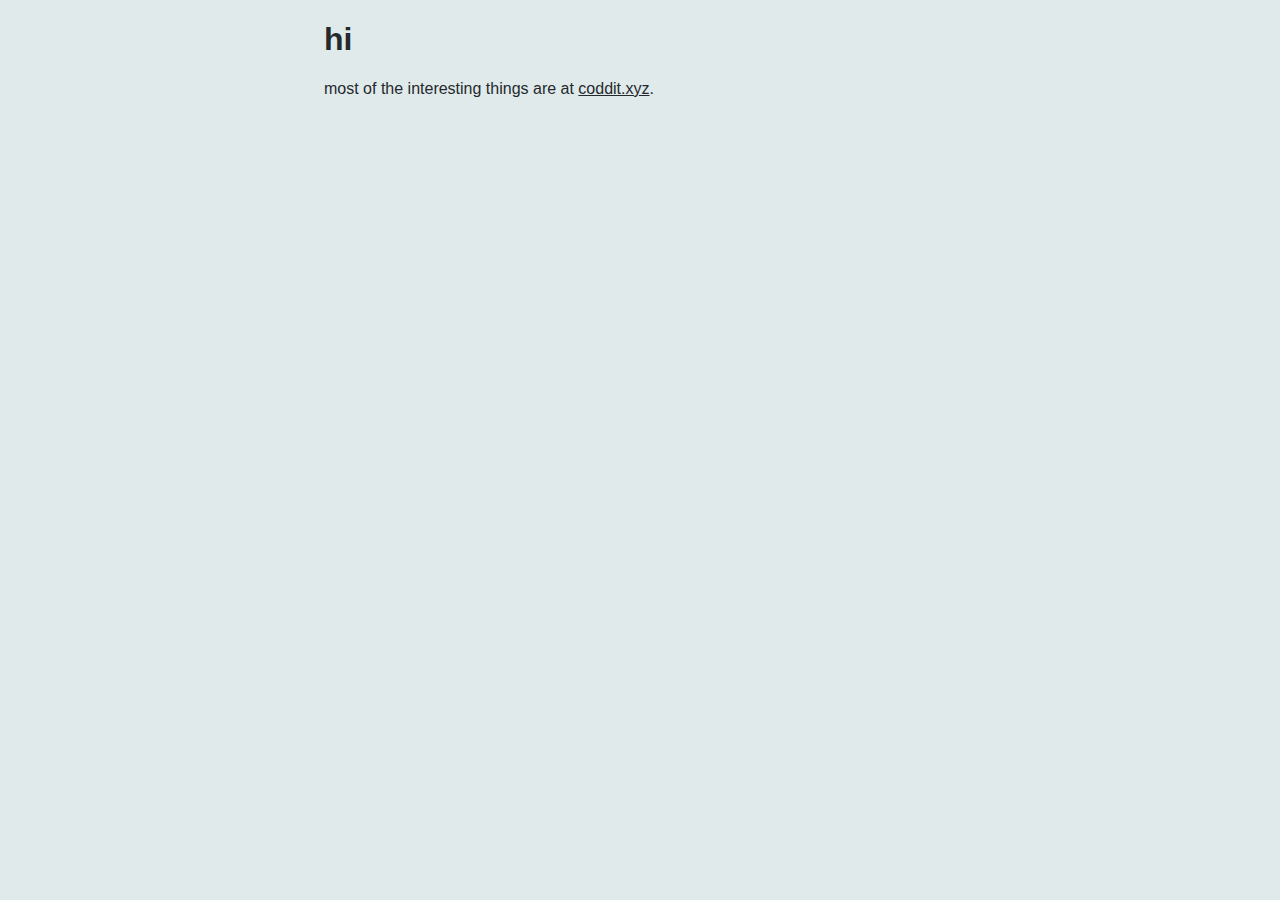
==== index.html @ cbe4cf35 "added basic stuff" ====
<!DOCTYPE html>
<html lang="en">
    <head>
        <meta charset="UTF-8" />
        <meta http-equiv="X-UA-Compatible" content="IE=edge" />
        <meta name="viewport" content="width=device-width, initial-scale=1.0" />
        <title>GitCommitDie</title>
        <style>
            body {
                background-color: rgb(224, 234, 235);
                color: #24292e;
                font-family: Arial, Helvetica, sans-serif;
            }
            main {
                width: 50%;
                margin: auto;
            }
            a {
                color: #24292e;
            }
        </style>
    </head>
    <body>
        <main>
            <h1>hi</h1>
            <p>most of the interesting things are at <a href="https://coddit.xyz">coddit.xyz</a>.</p>
        </main>
    </body>
</html>
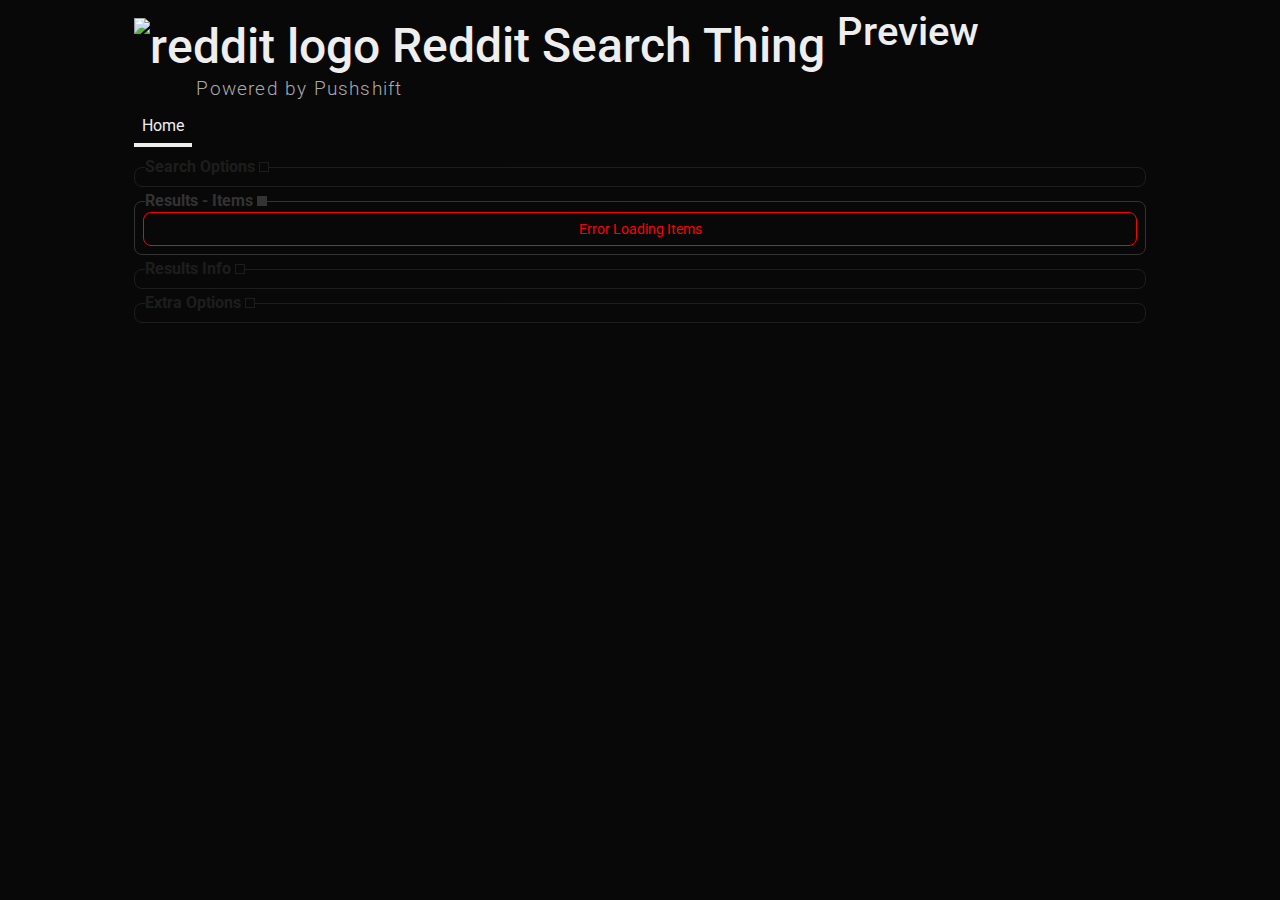
==== commit 0b7491fa: "search preview maybe" ====
--- a/index.html
+++ b/index.html
@@ -3,27 +3,1244 @@
     <head>
         <meta charset="UTF-8" />
         <meta http-equiv="X-UA-Compatible" content="IE=edge" />
-        <meta name="viewport" content="width=device-width, initial-scale=1.0" />
-        <title>GitCommitDie</title>
+        <meta name="viewport" content="width=device-width, initial-scale=0.75" />
+        <meta name="description" content="An advanced search utility for reddit." />
+        <meta property="og:title" content="Reddit Search Thing Preview" />
+        <meta property="og:type" content="website" />
+        <meta property="og:image" content="https://i.imgur.com/IjwRqrO.png" />
+        <meta property="og:url" content="https://gitcommitdie.github.io/coddit-search-preview/" />
+        <meta property="og:description" content="An advanced search utility for reddit." />
+        <meta property="og:site_name" content="Coddit Beta" />
         <style>
+            @import url("https://fonts.googleapis.com/css2?family=Roboto:ital,wght@0,100;0,300;0,400;0,500;0,700;0,900;1,100;1,300;1,400;1,500;1,700;1,900&display=swap");
+
+            * {
+                outline: none;
+                box-sizing: border-box;
+            }
+
             body {
-                background-color: rgb(224, 234, 235);
-                color: #24292e;
-                font-family: Arial, Helvetica, sans-serif;
-            }
+                margin: 8px;
+                background-color: #080808;
+                color: #eee;
+                font-family: "Roboto", sans-serif;
+            }
+
+            a {
+                color: #eee;
+                text-decoration: none;
+            }
+
+            table:not(.property-table) {
+                margin: 4px;
+                border-collapse: collapse;
+            }
+
+            table:not(.property-table) caption {
+                margin-bottom: 4px;
+            }
+
+            table:not(.property-table) tr:not(:last-of-type) {
+                border-bottom: 1px solid #222;
+            }
+
+            table:not(.property-table) th {
+                padding: 4px 16px;
+                background-color: #222;
+            }
+
+            table:not(.property-table) td {
+                background-color: #121212;
+            }
+
+            table:not(.property-table) th:first-of-type {
+                border-top-left-radius: 8px;
+            }
+
+            table:not(.property-table) th:last-of-type {
+                border-top-right-radius: 8px;
+            }
+
+            table:not(.property-table) tr:last-of-type td:first-of-type {
+                border-bottom-left-radius: 8px;
+            }
+
+            table:not(.property-table) tr:last-of-type td:last-of-type {
+                border-bottom-right-radius: 8px;
+            }
+
+            table:not(.property-table) td {
+                padding: 4px 6px;
+            }
+
+            fieldset {
+                margin: 0;
+                padding: 0;
+                border: 0;
+            }
+
+            section p a {
+                text-decoration: underline;
+            }
+
+            select:hover,
+            button:hover,
+            input:hover,
+            a:hover {
+                transition: color 200ms, background-color 200ms, opacity 200ms, filter 200ms;
+            }
+
+            select,
+            button,
+            input {
+                padding: 6px;
+                border: 0;
+                background-color: #222;
+                color: #eee;
+                font-size: 14px;
+                border-radius: 4px;
+            }
+
+            select,
+            button,
+            input[type="submit"],
+            input[type="reset"],
+            input[type="checkbox"] {
+                cursor: pointer;
+            }
+
+            select:hover,
+            button:hover,
+            input:hover {
+                background-color: #2a2a2a;
+            }
+
+            select:disabled,
+            button:disabled,
+            input:disabled {
+                background-color: #111;
+                cursor: not-allowed;
+            }
+
+            select:focus,
+            input:not([type="checkbox"]):focus {
+                background-color: #333333;
+                /* outline: 1px solid #888; */
+            }
+
+            select:invalid,
+            input:not([type="checkbox"]):invalid {
+                /* outline: 2px solid rgb(180, 14, 14); */
+                background-color: #331616;
+            }
+
+            select {
+                /* appearance: none;
+                -webkit-appearance: none;
+                -moz-appearance: none; */
+                padding: 5px 6px;
+            }
+            /* 
+            select:focus {
+                border-bottom-left-radius: 0;
+                border-bottom-right-radius: 0;
+            } */
+
+            input[type="datetime-local"] {
+                /* appearance: none;
+                -webkit-appearance: none;
+                -moz-appearance: none;
+                width: 170px;
+                height: 20px; */
+                padding: 4px 6px;
+            }
+
+            input[type="number"] {
+                width: 64px;
+            }
+
+            input[type="search"] {
+                width: 256px;
+            }
+
+            header,
             main {
-                width: 50%;
+                width: 80%;
                 margin: auto;
             }
-            a {
-                color: #24292e;
+
+            header > h1 {
+                margin: 8px 0 0 0;
+                font-size: 3em;
+                font-weight: 500;
+            }
+
+            header > h1 img {
+                height: 1em;
+                margin-bottom: 6px;
+                vertical-align: middle;
+            }
+
+            header > h2 {
+                margin: -4px 0 0 62px;
+                color: #aaa;
+                font-size: 1.2em;
+                font-weight: 300;
+                letter-spacing: 1.2px;
+            }
+
+            header > h1 a:hover,
+            header > h2 a:hover {
+                filter: drop-shadow(0 0 4px #ffffffa1);
+            }
+
+            header > h2 a {
+                color: #aaa;
+            }
+
+            header nav {
+                margin: 16px 0 32px 0;
+            }
+
+            header nav ul {
+                margin: 0;
+                padding: 0;
+                list-style: none;
+            }
+
+            header nav ul li {
+                display: inline;
+                margin-right: -4px;
+            }
+
+            header nav ul li a {
+                padding: 8px;
+                color: #7a7a7a;
+            }
+
+            header nav ul li a:hover {
+                /* background-color: #111; */
+                border-bottom: 4px solid #7a7a7a;
+            }
+
+            header nav ul li a.current {
+                /* background-color: #181818; */
+                color: #eee;
+                border-bottom: 4px solid #eee;
+            }
+
+            header form input[type="submit"],
+            header form input[type="reset"] {
+                padding: 8px 16px;
+                font-size: 1em;
+            }
+
+            header form input[type="reset"] {
+                background-color: #151515;
+                margin-right: 8px;
+            }
+
+            header form input[type="reset"]:hover {
+                background-color: #1a1a1a;
+            }
+
+            .form-field,
+            .form-field-inline {
+                display: inline-block;
+                margin: 4px 2px;
+            }
+
+            .form-field label {
+                display: block;
+                margin-bottom: 4px;
+                font-size: 0.75em;
+                font-weight: bold;
+            }
+
+            .panel {
+                position: relative;
+                margin: 14px 0 8px 0;
+                padding: 8px;
+                padding-top: 10px;
+                border: 1px solid #333;
+                border-radius: 8px;
+            }
+
+            .panel > .panel-header {
+                position: absolute;
+                top: -11px;
+                left: 10px;
+                margin: 0;
+                color: #333;
+                background-color: #080808;
+                font-size: 1em;
+                font-weight: bold;
+                cursor: pointer;
+                -webkit-user-select: none;
+                -moz-user-select: none;
+                -ms-user-select: none;
+                user-select: none;
+            }
+
+            /* .panel > .panel-header::before {
+                content: "";
+                position: absolute;
+                z-index: 0;
+                top: 9px;
+                padding: 0 100%;
+                border-top: 1px solid #080808;
+            } */
+
+            .panel .panel-collapse {
+                width: 10px;
+                height: 10px;
+                margin-bottom: 2px;
+                margin-left: 4px;
+                padding: 0;
+                border: 1px solid #333;
+                border-radius: 0;
+                background-color: #333;
+                font-size: 0;
+                vertical-align: middle;
+            }
+
+            .panel.collapsed {
+                opacity: 0.5;
+            }
+
+            .panel.collapsed > *:not(.panel-header) {
+                display: none;
+            }
+
+            .panel.collapsed .panel-collapse {
+                background-color: #080808;
+            }
+
+            .item {
+                margin-top: 8px;
+                padding: 8px;
+                border: 1px solid #222;
+                border-radius: 8px;
+                background-color: #111;
+            }
+
+            .item.user-hidden {
+                display: none;
+            }
+
+            .item:first-child {
+                margin-top: 0;
+            }
+
+            .item a:hover {
+                text-decoration: underline;
+            }
+
+            .item .thumbnail {
+                min-width: 80px;
+                margin: 0 8px -2px 0;
+                background-color: #555;
+                border-radius: 8px;
+                background-repeat: no-repeat;
+                background-position: center;
+                position: relative;
+            }
+
+            .item .thumbnail.default {
+                background-size: contain;
+                filter: brightness(0.75);
+            }
+
+            .item.self .thumbnail.default {
+                background-image: url("https://coddit.xyz/m/5ZJFo.svg");
+            }
+
+            .item.link .thumbnail.default {
+                background-image: url("https://coddit.xyz/m/C6MIl.svg");
+            }
+
+            .item.nsfw .thumbnail.default {
+                background-image: url("https://coddit.xyz/m/BnnBQ.svg");
+            }
+
+            .item .thumbnail.image {
+                background-size: cover;
+            }
+            .item.expandable .thumbnail:hover::after,
+            .item.deleted .thumbnail::after {
+                content: "";
+                position: absolute;
+                top: 0;
+                left: 0;
+                width: 100%;
+                height: 100%;
+                border-radius: 8px;
+                background-color: #000000a0;
+                background-position: center;
+                background-repeat: no-repeat;
+            }
+
+            .item.expandable .thumbnail:hover::after {
+                cursor: pointer;
+                background-image: url("https://coddit.xyz/m/8pLXN.svg");
+            }
+
+            .item.deleted .thumbnail::after {
+                background-image: url("https://coddit.xyz/m/0LJ0L.svg");
+            }
+
+            .item.expandable:not(.expanded) .content {
+                display: none;
+            }
+
+            /* .item.expandable:not(.expanded) .buttons {
+                margin-top: 0;
+            }
+            
+            .item.submission:not(.expandable) .buttons {
+                margin-top: 0;
+            }
+            
+            .item.submission:not(.expandable) .content:not(.empty) ~ .buttons {
+                margin-top: 4px;
+            }
+            
+            .item.submission .content {
+                margin-top: 4px;
+            }
+            
+            .item.comment .content {
+                margin-top: 11px;
+            } */
+
+            .item .title {
+                font-size: 1em;
+                margin: 4px 0;
+                overflow-wrap: break-word;
+            }
+
+            .item .tagline {
+                margin: 4px 0;
+                color: #888;
+                font-size: 0.75em;
+            }
+
+            .item .tagline a {
+                color: #888;
+                font-weight: bold;
+            }
+
+            .item .info {
+                margin: 0;
+                padding: 0;
+                list-style: none;
+            }
+
+            .item .info li {
+                display: inline;
+                margin-right: 8px;
+                border-radius: 4px;
+                font-size: calc(1em - 4px);
+            }
+
+            .item .info li:not(.tag) {
+                padding: 3px;
+                background-color: #222;
+            }
+
+            .item .info .score::before,
+            .item .info .comment-count::before {
+                content: "";
+                height: 14px;
+                width: 14px;
+                display: inline-block;
+                margin: -2px 4px 0 0;
+                vertical-align: middle;
+                filter: invert();
+            }
+
+            .item .info .score::before {
+                background: url("https://coddit.xyz/m/GkGDz.svg") no-repeat;
+                width: 12px;
+                height: 12px;
+                background-size: contain;
+            }
+
+            .item .info .comment-count::before {
+                background: url("https://coddit.xyz/m/t7b2R.svg") no-repeat;
+                background-size: contain;
+            }
+
+            .item .info .tag {
+                padding: 2px;
+                padding-right: 3px;
+                border: 1px solid #eee;
+            }
+
+            .item .info .tag.nsfw {
+                border-color: red;
+                color: red;
+            }
+
+            .item .info .tag.distinguished,
+            .item .info .tag.stickied {
+                border-color: green;
+                color: green;
+            }
+
+            .item .info .tag.stickied {
+                background-color: #00800036;
+                font-weight: bold;
+            }
+
+            .item .info .tag.locked {
+                border-color: gold;
+                color: gold;
+            }
+
+            .item .info .tag.locked::before,
+            .item .info .tag.tag.distinguished::before,
+            .item .info .tag.tag.stickied::before,
+            .item .info .tag.spoiler::before,
+            .item .info .tag.nsfw::before,
+            .item .info .tag.removed::before,
+            .item .info .tag.deleted::before,
+            .item .info .tag.warn::before {
+                content: "";
+                height: 1em;
+                width: 1em;
+                display: inline-block;
+                margin: -2px 2px 0 0;
+                vertical-align: middle;
+                background-repeat: no-repeat;
+                background-size: contain;
+            }
+
+            .item .info .tag.locked::before {
+                background-image: url("https://coddit.xyz/m/zf1rs.svg");
+                filter: invert(90%) sepia(16%) saturate(6855%) hue-rotate(355deg) brightness(104%) contrast(106%);
+            }
+
+            .item .info .tag.distinguished::before {
+                background-image: url("https://coddit.xyz/m/4QPC1.svg");
+                filter: invert(28%) sepia(100%) saturate(1216%) hue-rotate(92deg) brightness(93%) contrast(105%);
+            }
+
+            .item .info .tag.stickied::before {
+                background-image: url("https://coddit.xyz/m/73Gdy.svg");
+                filter: invert(28%) sepia(100%) saturate(1216%) hue-rotate(92deg) brightness(93%) contrast(105%);
+            }
+
+            .item .info .tag.spoiler::before {
+                background-image: url("https://coddit.xyz/m/fU8YN.svg");
+                filter: invert();
+            }
+
+            .item .info .tag.nsfw::before {
+                background-image: url("https://coddit.xyz/m/7UWw8.svg");
+                filter: invert(34%) sepia(78%) saturate(6544%) hue-rotate(350deg) brightness(95%) contrast(135%);
+            }
+
+            .item .info .tag.removed::before {
+                background-image: url("https://coddit.xyz/m/160fn.svg");
+                filter: invert();
+            }
+
+            .item .info .tag.deleted::before {
+                background-image: url("https://coddit.xyz/m/GjJjB.svg");
+                filter: invert();
+            }
+
+            .item .info .tag.warn::before {
+                background-image: url("https://coddit.xyz/m/2dlg0.svg");
+                filter: invert();
+            }
+
+            .item .content {
+                margin-top: 8px;
+                padding: 8px;
+                border-radius: 8px;
+                background-color: #181818;
+                word-wrap: break-word;
+                overflow: auto;
+            }
+
+            .item .content.empty {
+                display: none;
+            }
+
+            .item .content .md {
+                max-height: 280px;
+            }
+
+            .item .content .md > :first-child {
+                margin-top: 0;
+            }
+
+            .item .content .md > :last-child {
+                margin-bottom: 0;
+            }
+
+            .item .content img,
+            .item .content video {
+                max-width: 400px;
+                max-height: 400px;
+            }
+
+            .item .content a {
+                color: rgb(121, 162, 201);
+            }
+
+            .item .properties {
+                margin-top: 8px;
+            }
+
+            .item .buttons {
+                margin: 4px 0;
+                padding: 0;
+                list-style: none;
+            }
+
+            .item .buttons li {
+                display: inline;
+                margin-right: 8px;
+                color: #888;
+                font-size: 0.75em;
+                font-weight: bold;
+            }
+
+            .item .buttons li a {
+                color: #888;
+            }
+
+            .item .buttons .request-info a {
+                color: #555;
+            }
+
+            .item > *:first-child {
+                margin-top: 0;
+            }
+
+            .item > *:last-child {
+                margin-bottom: 0;
+            }
+
+            .flair {
+                margin-left: 4px;
+                padding: 2px;
+                border: 1px solid #333;
+                border-radius: 4px;
+                background-color: #181818;
+                color: #eee;
+                /* font-size: calc(1em - 4px); */
+                font-size: 0.75em;
+                /* vertical-align: middle; */
+            }
+
+            .md h1,
+            .md h2,
+            .md h3,
+            .md h4,
+            .md h5,
+            .md h6 {
+                margin: 8px 0;
+            }
+
+            .md p {
+                margin: 4px 0;
+            }
+
+            .md ul,
+            .md ol {
+                margin: 8px;
+                padding-left: 20px;
+            }
+
+            .md blockquote {
+                padding: 4px;
+                padding-left: 8px;
+                border-left: 4px solid #aaa;
+                background-color: #eeeeee0a;
+            }
+
+            .md pre {
+                padding: 4px;
+                padding-left: 8px;
+                border-left: 4px solid #888;
+                background-color: #eeeeee04;
+            }
+
+            .md :not(pre) code {
+                padding: 2px 4px;
+                background-color: #111;
+                border: 1px solid #222;
+                border-radius: 4px;
+                font-size: calc(1em - 4px);
+            }
+
+            #info-panel #info table tr.user-hidden :is(a, td) {
+                color: #444;
+            }
+
+            #request-table th {
+                word-wrap: break-word;
+            }
+
+            #request-table tr th,
+            #request-table tr td {
+                padding: 2px;
+            }
+
+            #request-table tr th:not(:last-child),
+            #request-table tr td:not(:last-child) {
+                padding-right: 80px;
+            }
+
+            #request-table th {
+                text-align: left;
+            }
+
+            #request-table tr td:nth-child(3) {
+                text-align: center;
+            }
+
+            #request-table a {
+                text-decoration: underline;
+            }
+
+            #banner {
+                margin: 8px 0 0 0;
+                padding: 8px;
+                border: 1px solid #222;
+                border-radius: 8px;
+                font-size: 14px;
+                font-weight: normal;
+                text-align: center;
+            }
+
+            #items:empty ~ #banner {
+                margin-top: 0;
+            }
+
+            #banner.failed {
+                border-color: red;
+                color: red;
+            }
+
+            #load-more-button {
+                width: 100%;
+                margin-top: 8px;
+                padding: 9px;
+                border-radius: 8px;
+            }
+
+            body:not(.setting-advanced) .advanced-option {
+                display: none;
+            }
+
+            .status::before {
+                content: "â— ";
+            }
+
+            .status-pending {
+                color: orange;
+            }
+
+            .status-2 {
+                color: green;
+            }
+
+            .status-4,
+            .status-5,
+            .status-failed {
+                color: red;
+            }
+
+            .highlighted {
+                background-color: yellow;
+                color: black;
+            }
+
+            .loading-icon {
+                filter: invert();
+                animation-name: rotate;
+                animation-duration: 1s;
+                animation-timing-function: linear;
+                animation-iteration-count: infinite;
+            }
+
+            @keyframes rotate {
+                from {
+                    transform: rotate(0deg);
+                }
+                to {
+                    transform: rotate(360deg);
+                }
+            }
+
+            body:not(.setting-dev) .dev-option {
+                display: none;
+            }
+
+            .inline {
+                display: inline;
+            }
+
+            .inline-block {
+                display: inline-block;
+            }
+
+            .center {
+                text-align: center;
+            }
+
+            [hidden] {
+                display: none !important;
+            }
+
+            ::-webkit-scrollbar {
+                width: 8px;
+                height: 8px;
+            }
+
+            ::-webkit-scrollbar-track {
+                background-color: #222;
+                border-radius: 4px;
+            }
+
+            ::-webkit-scrollbar-thumb {
+                background-color: #444;
+                border-radius: 4px;
+            }
+
+            ::-webkit-scrollbar-button {
+                display: none;
+            }
+
+            ::-webkit-scrollbar-corner {
+                display: none;
+            }
+
+            table.property-table {
+                width: 100%;
+                border-collapse: collapse;
+                font-size: 12px;
+            }
+
+            .property-table thead tr {
+                background-color: #181818 !important;
+            }
+
+            .property-table tr:nth-child(even) {
+                background-color: #111;
+            }
+
+            .property-table tr:nth-child(odd) {
+                background-color: #151515;
+            }
+
+            .property-table tr:hover {
+                background-color: #1d1d1d;
+            }
+
+            .property-table td {
+                margin: 0;
+                padding: 2px;
+            }
+
+            .property-table td:first-of-type {
+                padding-right: 32px;
+                font-weight: bold;
+                white-space: nowrap;
+            }
+
+            .property-table td:nth-of-type(2) {
+                width: 100%;
+            }
+
+            .property-table td:hover {
+                outline: 1px solid #444;
+            }
+
+            .property .value a:hover {
+                text-decoration: underline;
+            }
+
+            .property .value .color::before {
+                content: "â— ";
+            }
+
+            .property.expanded > .value {
+                padding: 0;
+            }
+
+            .property.null {
+                background-color: #181818;
+                color: #888;
+            }
+
+            .property.null .key {
+                text-decoration: line-through;
+            }
+
+            .property.string .key::after,
+            .property.number .key::after,
+            .property.boolean .key::after,
+            .property.object .key::after,
+            .property.array .key::after {
+                margin-left: 4px;
+                padding: 2px;
+                border-radius: 2px;
+                background-color: #181818;
+                font-size: 8px;
+                vertical-align: middle;
+            }
+
+            .property.string > .key::after {
+                content: "string";
+            }
+
+            .property.number > .key::after {
+                content: "number";
+            }
+
+            .property.boolean > .key::after {
+                content: "boolean";
+            }
+
+            .property.object > .key::after {
+                content: "object";
+            }
+
+            .property.array > .key::after {
+                content: "array";
+            }
+
+            .property.null .value::before {
+                content: "null";
+            }
+
+            .property.string.empty .value::before {
+                content: "â€œâ€";
+                color: #888;
+            }
+
+            .property.object.empty.expanded .value::before {
+                content: "{}";
+                padding: 2px;
+                color: #888;
+            }
+
+            .property.array.empty.expanded .value::before {
+                content: "[]";
+                padding: 2px;
+                color: #888;
+            }
+
+            .property.boolean .value::before {
+                content: "â— ";
+            }
+
+            .property.boolean.true .value {
+                color: green;
+            }
+
+            .property.boolean.false .value {
+                color: red;
+            }
+
+            @media (max-width: 800px) {
+                header,
+                main {
+                    width: 100%;
+                    margin: auto;
+                }
+
+                header h1 {
+                    font-size: 2em;
+                }
+
+                header h2 {
+                    margin: 8px;
+                }
             }
         </style>
+        <title>Reddit Search Thing Preview</title>
     </head>
     <body>
+        <header>
+            <h1>
+                <a href="./"
+                    ><img src="https://coddit.xyz/m/LCUt7.png" alt="reddit logo" /> Reddit Search Thing <sup>Preview</sup></a
+                >
+            </h1>
+            <h2>Powered by <a href="https://pushshift.io" target="_blank">Pushshift</a></h2>
+            <nav>
+                <ul>
+                    <li><a href="./" class="current">Home</a></li>
+                </ul>
+            </nav>
+            <div id="parameters-panel" class="panel">
+                <h1 class="panel-header">Search Options<button class="panel-collapse">Expand</button></h1>
+                <form action="https://gitcommitdie.github.io/coddit-search-preview/" id="request-form">
+                    <fieldset>
+                        <div class="form-field">
+                            <label for="parameter-q">Search Terms</label>
+                            <input
+                                type="search"
+                                name="q[]"
+                                id="parameter-q"
+                                placeholder="Search Terms"
+                                spellcheck="false"
+                                autocomplete="off"
+                                title="Search terms"
+                            />
+                        </div>
+                        <div class="form-field">
+                            <label for="parameter-subreddit">Subreddit(s)</label>
+                            <input
+                                type="text"
+                                name="subreddit[]"
+                                id="parameter-subreddit"
+                                placeholder="Subreddit(s)"
+                                spellcheck="false"
+                                pattern="^[!a-zA-Z0-9_.-]{2,32}([\s,+]+[!a-zA-Z0-9_.-]{2,32})*$"
+                                title="Limit to items posted in subreddit(s) (e.g. ama,wallstreetbets)"
+                            />
+                        </div>
+                        <div class="form-field">
+                            <label for="parameter-author">Author(s)</label>
+                            <input
+                                type="text"
+                                name="author[]"
+                                id="parameter-author"
+                                placeholder="Author(s)"
+                                spellcheck="false"
+                                pattern="^[!a-zA-Z0-9_.-]{2,32}([\s,+]+[!a-zA-Z0-9_.-]{2,32})*$"
+                                title="Limit to items posted by author(s) (e.g. spez,automoderator)"
+                            />
+                        </div>
+                        <div class="form-field">
+                            <label for="parameter-before">Before</label>
+                            <input
+                                type="datetime-local"
+                                name="before"
+                                id="parameter-before"
+                                title="Limit to items posted before (e.g. 02/08/2021 10:30)"
+                            />
+                        </div>
+                        <div class="form-field">
+                            <label for="parameter-after">After</label>
+                            <input
+                                type="datetime-local"
+                                name="after"
+                                id="parameter-after"
+                                title="Limit to items posted after (e.g. 02/08/2021 10:30)"
+                            />
+                        </div>
+                        <div class="form-field advanced-option">
+                            <label for="parameter-score">Score Threshold</label>
+                            <input
+                                type="text"
+                                name="score"
+                                id="parameter-score"
+                                placeholder="Score Threshold"
+                                spellcheck="false"
+                                pattern="[&gt;&lt;]=?-?\d+"
+                                title="Limit to items with scores matching threshold (e.g. >200)"
+                            />
+                        </div>
+                        <div class="form-field advanced-option">
+                            <label for="parameter-distinguished">Mod</label>
+                            <select
+                                name="distinguished"
+                                id="parameter-distinguished"
+                                data-default-value="any"
+                                title="Limit to distinguished items or vice versa"
+                            >
+                                <option value="any">Any</option>
+                                <option value="moderator">True</option>
+                                <option value="!moderator">False</option>
+                            </select>
+                        </div>
+                        <div class="form-field advanced-option">
+                            <label for="parameter-stickied">Stickied</label>
+                            <select
+                                name="stickied"
+                                id="parameter-stickied"
+                                data-default-value="any"
+                                title="Limit to stickied/pinned items or vice versa"
+                            >
+                                <option value="any">Any</option>
+                                <option value="true">True</option>
+                                <option value="false">False</option>
+                            </select>
+                        </div>
+                        <div class="form-field advanced-option">
+                            <label for="parameter-locked">Locked</label>
+                            <select
+                                name="locked"
+                                id="parameter-locked"
+                                class="submissions-only"
+                                data-default-value="any"
+                                title="Limit to locked items or vice versa"
+                            >
+                                <option value="any">Any</option>
+                                <option value="true">True</option>
+                                <option value="false">False</option>
+                            </select>
+                        </div>
+                        <div class="form-field advanced-option">
+                            <label for="parameter-over_18">NSFW</label>
+                            <select
+                                name="over_18"
+                                id="parameter-over_18"
+                                class="submissions-only"
+                                data-default-value="any"
+                                title="Limit to NSFW submissions or vice versa (applies to submissions)"
+                            >
+                                <option value="any">Any</option>
+                                <option value="false">False</option>
+                                <option value="true">True</option>
+                            </select>
+                        </div>
+                        <div class="form-field advanced-option">
+                            <label for="parameter-is_self">Is Self</label>
+                            <select
+                                name="is_self"
+                                id="parameter-is_self"
+                                class="submissions-only"
+                                data-default-value="any"
+                                title="Limit to selfpost (text) submissions or vice versa (applies to submissions)"
+                            >
+                                <option value="any">Any</option>
+                                <option value="true">True</option>
+                                <option value="false">False</option>
+                            </select>
+                        </div>
+                        <div class="form-field advanced-option">
+                            <label for="parameter-ids">ID(s)</label>
+                            <input
+                                type="text"
+                                name="ids[]"
+                                id="parameter-ids"
+                                placeholder="ID(s)"
+                                spellcheck="false"
+                                autocomplete="off"
+                                pattern="^[a-zA-Z0-9]{3,8}([\s,+]+[a-zA-Z0-9]{3,8})*$"
+                                title="Specify individual item IDs (e.g. lo390z,lo4xsb) (dependent on item type)"
+                            />
+                        </div>
+                        <div class="form-field advanced-option">
+                            <label for="parameter-link_id">Link ID</label>
+                            <input
+                                type="text"
+                                name="link_id[]"
+                                id="parameter-link_id"
+                                class="comments-only"
+                                placeholder="Link ID"
+                                spellcheck="false"
+                                autocomplete="off"
+                                pattern="^(t3_)?[a-zA-Z0-9]{3,8}([\s,+]+(t3_)?[a-zA-Z0-9]{3,8})*$"
+                                title="Specify individual item link ID (e.g. lo390z) (applies to comments)"
+                            />
+                        </div>
+                    </fieldset>
+                    <fieldset>
+                        <div class="form-field">
+                            <label for="parameter-meta_type">Type</label>
+                            <select
+                                name="meta_type"
+                                id="parameter-meta_type"
+                                data-default-value="any"
+                                title="Limit to items of type (submission, comment, or both)"
+                            >
+                                <option value="any">Any</option>
+                                <option value="submission">Submissions</option>
+                                <option value="comment">Comments</option>
+                            </select>
+                        </div>
+                        <div class="form-field">
+                            <label for="parameter-limit">Limit</label>
+                            <input
+                                type="number"
+                                name="limit"
+                                id="parameter-limit"
+                                placeholder="Limit"
+                                min="1"
+                                title="Limit to x number of results (per item type)"
+                            />
+                        </div>
+                        <div class="form-field">
+                            <label for="parameter-sort">Sort</label>
+                            <select
+                                name="sort"
+                                id="parameter-sort"
+                                data-default-value="desc"
+                                title="Search sorting (newest to oldest or oldest to newest)"
+                            >
+                                <option value="desc">Descending</option>
+                                <option value="asc">Ascending</option>
+                            </select>
+                        </div>
+                    </fieldset>
+                    <div class="option-group advanced-option">
+                        <div class="form-field-inline">
+                            <input
+                                type="checkbox"
+                                name="meta_search_exact"
+                                id="parameter-meta_search_exact"
+                                value="true"
+                                data-dependent-on="parameter-q"
+                                title="Require exact search match (dependent on Search Terms)"
+                            />
+                            <label for="parameter-meta_search_exact">Require Exact Match</label>
+                        </div>
+                        <div class="form-field-inline dev-option">
+                            <input type="checkbox" name="metadata" id="parameter-metadata" value="false" />
+                            <label for="parameter-metadata">Include Metadata</label>
+                        </div>
+                    </div>
+                    <div class="option-group">
+                        <div class="form-field-inline">
+                            <input type="reset" id="form-reset" />
+                            <input type="submit" id="form-submit" value="Search" />
+                        </div>
+                    </div>
+                </form>
+            </div>
+        </header>
         <main>
-            <h1>hi</h1>
-            <p>most of the interesting things are at <a href="https://coddit.xyz">coddit.xyz</a>.</p>
+            <div id="items-panel" class="panel collapsed">
+                <h1 class="panel-header">
+                    Results - <span id="item-count"></span> Items<button class="panel-collapse">Expand</button>
+                </h1>
+                <div id="items"></div>
+                <h3 id="banner">No Data</h3>
+                <button id="load-more-button" data-page-count="1" hidden>Load Before</button>
+            </div>
+            <div id="info-panel" class="panel collapsed advanced-option">
+                <h1 class="panel-header">Results Info<button class="panel-collapse">Expand</button></h1>
+                <div id="info"></div>
+            </div>
+            <div id="requests-panel" class="panel collapsed advanced-option dev-option">
+                <h1 class="panel-header">Request History<button class="panel-collapse">Expand</button></h1>
+                <table id="request-table">
+                    <thead>
+                        <tr>
+                            <th>Request URL</th>
+                            <th>Status</th>
+                            <th>Request #</th>
+                        </tr>
+                    </thead>
+                    <tbody></tbody>
+                </table>
+            </div>
+            <div class="panel collapsed advanced-option">
+                <h1 class="panel-header">Extra Options<button class="panel-collapse">Expand</button></h1>
+                <button id="download-button" style="margin: 4px; padding: 8px">Download Data</button>
+            </div>
         </main>
+        <script>const urlPath=window.location.pathname,urlParams=new URLSearchParams(window.location.search);var settings={advanced:!0,dev:!1,hideNSFW:!0,defaultPageSize:25},loadedItems=[],requestQueue=[],cachedItems={all:[],valid:[],add(e){return!!this.all.every(t=>t._name!=e._name)&&(this.all.push(e),e._meta.valid&&this.valid.push(e),e)},addAll(e){returnedItems=[];for(let t of e)(t=this.add(t))&&returnedItems.add(t);return returnedItems},has:e=>cachedItems.all.some(t=>t._name==e._name),get shown(){return this.valid.filter(e=>e._meta.shown)},get hidden(){return this.valid.filter(e=>!e._meta.shown)}};function getVisibleLimit(){return(urlParams.get("limit")||settings.defaultPageSize)*gel("load-more-button").dataset.pageCount}function appendItemProps(e,t){return e._kind="comment"==t.type?"t1":"t3",e._type=t.type,e._name=e._kind+"_"+e.id,e._meta=t,e.permalink||("comment"==e._type?e.permalink=`/r/${e.subreddit}/comments/${e.link_id}/-/${e.id}/`:"submission"==e._type&&(e.permalink=`/r/${e.subreddit}/comments/${e.id}/-/`)),e}function getInfoTags(e){return cel("ul",[(e.name||e._name).startsWith("t1_")?e.parent_id.startsWith("t1_")?celp("li","C",{classList:"full-type",title:"Comment"}):celp("li","TC",{classList:"full-type",title:"Top-Level Comment"}):e.is_self?celp("li","TS",{classList:"full-type",title:"Self-Post Submission"}):e.is_video?celp("li","VS",{classList:"full-type",title:"Video Submission"}):e.is_gallery?celp("li","GS",{classList:"full-type",title:"Gallery Submission"}):e.is_poll?celp("li","PS",{classList:"full-type",title:"Poll Submission"}):e.url.match(/^https?:\/\/[iv]\.redd\.it\//)?celp("li","MS",{classList:"full-type",title:"Media Submission"}):celp("li","LS",{classList:"full-type",title:"Link Submission"}),null!=e.score?celp("li",e.score,{classList:"score",title:e.score+" upvote"+(1!=e.score?"s":"")}):null,null!=e.num_comments?celp("li",e.num_comments,{classList:"comment-count",title:e.num_comments+" comment"+(1!=e.num_comments?"s":"")}):null,e.over_18?cel("li","NSFW","tag nsfw"):null,e.spoiler?cel("li","Spoiler","tag spoiler"):null,e.distinguished?cel("li","Distinguished","tag distinguished"):null,e.stickied?cel("li",cel("strong","Stickied"),"tag stickied"):null,e.locked?cel("li","Locked","tag locked"):null,e.removed_by_category?"deleted"==e.removed_by_category?cel("li","Deleted","tag deleted"):"moderator"==e.removed_by_category?cel("li","Removed","tag removed"):cel("li","Removed by Reddit","tag removed"):"[deleted]"==e.author?"[removed]"==e.body?cel("li","Removed","tag removed"):cel("li","Deleted","tag deleted"):null],"info")}function getContent(e){if("t1"==e._kind)return cel("div",cel("div",function(){let t=e.body_html?decodeHTML(e.body_html):SnuOwnd.getParser().render(decodeHTML(e.body));if(urlParams.has("q"))for(let e of urlParams.get("q").split(/[^a-z0-9_.]/gi))t=mdHighlight(t,"\\b"+e+"\\b");return t}(),"md"),"content");if("t3"==e._kind){let t=!1;return cel("div",function(){try{if(e.over_18&&settings.hideNSFW)return`<a href="${e.url}">[content hidden]</a>`;if(e.is_self)return t=!e.selftext_html&&!e.selftext,cel("div",function(){let t=e.selftext_html?decodeHTML(e.selftext_html):SnuOwnd.getParser().render(decodeHTML(e.selftext));if(urlParams.has("q"))for(let e of urlParams.get("q").split(/[^a-z0-9_.]/gi))t=mdHighlight(t,"\\b"+e+"\\b");return t}(),"md");if(e.is_gallery){let t=e.gallery_data.items[0].media_id;return`<img src="https://i.redd.it/${t}.${e.media_metadata[t].m.split("/")[1]}">`}if(e.is_video){return`<video controls><source src="${e.media.reddit_video.fallback_url.split("?")[0]}"></video>`}if(e.url.match(/\.(png|jpe?g|gif|webp)$/))return`<a href="${e.url}" target="_blank"><img src="${e.url}" alt="user generated image content"></a>`;if(e.url.match(/\.(mp4|webm)$/)){return`<video controls><source src="${e.media.reddit_video.fallback_url}"></video>`}}catch(t){return console.warn(t),`<a href="${e.url}">${e.url}</a>`}return`<a href="${e.url}">${e.url}</a>`}(),"content "+(t?"empty":""))}}function getDisplayItem(e){let t=null,n=[["data-name",e._name],["data-id",e.id],["data-kind",e._kind],["data-type",e._type],["data-created-utc",e.created_utc],["data-permalink",e.permalink],["data-author",e.author],["data-subreddit",e.subreddit]];function l(){return cel("p",`${"t3"==e._kind?"submitted":"commented"} by <a href="https://www.reddit.com/user/${e.author}" class="author">u/${e.author}</a>`+(e.author_flair_text?`<span class="flair">${e.author_flair_text}</span>`:"")+` <time datetime="${new Date(1e3*e.created_utc).toString()}" title="${new Date(1e3*e.created_utc).toString()}" class="created-utc">${formatTime(time()-e.created_utc)} ago</time> in <a href="https://www.reddit.com/r/${e.subreddit}">r/${e.subreddit}</a>`,"tagline")}function r(){return cel("ul",[cel("li",`<a href="https://www.reddit.com${e.permalink}" target="_blank">view on reddit</a>`),cel("li",`<a href="https://www.removeddit.com${e.permalink}" target="_blank">view on removeddit</a>`),cel("li",`<a href="https://api.pushshift.io/reddit/search/${e._type}/?ids=${e.id}" target="_blank">view on pushshift</a>`,"advanced-option dev-option"),cel("li",`<a href="https://search.coddit.xyz${e.permalink}" target="_blank">direct link</a>`),cel("li",celwa("a",[["href","javascript:void(0);"]],"refresh","refresh-button"),"advanced-option dev-option"),cel("li",`<a href="${e._meta.fetched_from}">Request: ${e._meta.request_id} â€¢ Item: ${e._meta.sibling_position}/${e._meta.sibling_count}</a>`,"request-info advanced-option dev-option")],"buttons")}switch(e._kind){case"t1":t=celwa("div",n,[l(),getInfoTags(e),getContent(e),settings.advanced?cel("div",[tableify({properties:e})],"properties dev-option"):null,r()],["item","thing","comment","deleted"==e.removed_by_category?"deleted":null]);break;case"t3":let s=e.url.match(/\.(png|jpe?g|gif)/);s&&e.over_18&&settings.hideNSFW&&(s=!1),t=celwa("div",n,[celp("div",[celp("div",null,{classList:"thumbnail "+(s?"image":"default"),style:s?'background-image: url("'+e.url+'");':"",onclick(e){t.classList.contains("expanded")?t.classList.remove("expanded"):t.classList.add("expanded")}}),cel("div",[cel("h1",`<a href="https://www.reddit.com${e.permalink}">${function(){let t=e.title;if(urlParams.has("q"))for(let e of urlParams.get("q").split(/[^a-z0-9_.]/gi))t=mdHighlight(t,"\\b"+e+"\\b");return t}()}</a>`+(e.link_flair_text?`<span class="flair">${e.link_flair_text}</span>`:""),"title"),l(),getInfoTags(e)])],{style:"display: inline-flex;"}),getContent(e),settings.advanced?cel("div",[tableify({properties:e})],"properties dev-option"):null,r()],["item","thing","submission",s?"expandable":null,"deleted"==e.removed_by_category?"deleted":null,e.is_self?"self":"link",e.over_18?"nsfw":null])}return t.querySelector(".refresh-button").onclick=(()=>{let n="https://api.reddit.com/api/info?id="+e._name;console.log("fetching "+n),fetch(n).then(e=>e.json()).then(n=>{if(n=n.data.children[0].data,t.classList.contains("full-refreshed")||(t.querySelector(".request-info a").innerHTML+=" â€¢ Refreshed",t.classList.add("refreshed"),t.classList.add("full-refreshed")),e._refreshed_properties=n,t.querySelector(".properties").innerHTML="",t.querySelector(".properties").appendChild(tableify({properties:e})),n){if(t.querySelector(".info").innerHTML=getInfoTags(n).innerHTML,n.author_flair_text){let e=t.querySelector(".tagline .flair");e&&(e.innerHTML=n.author_flair_text)}if(n.body_html){let e=t.querySelector(".content");e&&(e.innerHTML=decodeHTML(n.body_html))}else if(n.selftext_html&&e.is_self){let e=t.querySelector(".content");e&&(e.innerHTML=decodeHTML(n.selftext_html))}}})}),t}function validateItem(e,t){return[function(){let n=!0;return"true"==urlParams.get("meta_search_exact")&&("t1"==e._kind?n=e.body.match(t.get("q")):"t3"==e._kind&&(n=e.title.match(t.get("q"))||e.is_self&&e.selftext&&e.selftext.match(t.get("q")))),n},function(){let t=!0;return urlParams.get("meta_filter_pattern")&&("t1"==e._kind?t=e.body.match(urlParams.get("meta_filter_pattern")):"t3"==e._kind&&(t=e.title.match(urlParams.get("meta_filter_pattern"))||e.is_self&&e.selftext&&e.selftext.match(urlParams.get("meta_filter_pattern")))),t},function(){let t=!0;return urlParams.get("meta_subreddit_filter_pattern")&&(t=e.subreddit.match(urlParams.get("meta_subreddit_filter_pattern"))),t},function(){let t=!0;return urlParams.get("meta_author_filter_pattern")&&(t=e.author.match(urlParams.get("meta_author_filter_pattern"))),t},function(){let n=!0;if(urlParams.has("meta_search_fields")){let l=urlParams.get("meta_search_fields").split(/[,;&+ ]/g),r=t.get("q").split(/[^a-z0-9_.]/g).map(e=>"\\b"+e+"\\b");for(let s of l)e[s]&&(n="true"==urlParams.get("meta_search_exact")?e[s].match(t.get("q")):r.every(t=>e[s].match(t)))}return n}].every(e=>e())}async function fetchItems(e,t){t=new URLSearchParams(t.toString());let n=new URLSearchParams(t.toString());n.set("limit",100);let l=`https://api.pushshift.io/reddit/search/${e}/`+(n.toString()?"?"+n.toString():"");updateRequestTable(l,"pending"),console.log("fetching "+l+"...");try{const r=await fetch(l);if(updateRequestTable(l,r.status),!r.ok)throw"non-200 response status";let s=(await r.json()).data;s.forEach(t=>{t=appendItemProps(t,{type:e,fetched_from:l,request_id:qel("#request-table tbody").childElementCount,sibling_count:s.length,sibling_position:s.indexOf(t)+1,valid:!1})}),newItems=s.filter(e=>!cachedItems.has(e));for(let e of newItems){if(cachedItems.valid.length>=2e3||cachedItems.all.length>=5e3)throw"maximum item limit reached";e._meta.valid=validateItem(e,t),cachedItems.add(e)}("none"==t.get("limit")||cachedItems.valid.length<getVisibleLimit())&&s.length==n.get("limit")&&newItems.length&&(t.has("sort")&&"asc"==t.get("sort")?t.set("after",s[s.length-1].created_utc-1):t.set("before",s[s.length-1].created_utc+1),enqueue(e,t))}catch(e){console.error(e),updateRequestTable(l,"failed"),gel("banner").innerHTML="Error Loading Items",gel("banner").classList.add("failed")}}function updateRequestTable(e,t){function n(n,l=t){let r=gel("request-table").querySelector("tbody"),s=!1;for(let t of Array.from(r.children))if(t.children[0].children[0].innerHTML.replace(/&amp;/g,"&")==e){t.children[1].remove(),t.insertBefore(cel("td",n,["status","status-"+l]),t.lastChild),s=!0;break}s||r.appendChild(cel("tr",[cel("td",celwa("a",[["href",e]],e)),cel("td",n,["status","status-"+l]),cel("td",r.childElementCount+1)]))}"pending"==t?n("Pending"):"failed"==t?n("Failed"):n(t,t.toString()[0])}function enqueue(e,t){requestQueue.push([e,t])}function getTitle(){let e="";if(urlParams.has("meta_type")){let t=urlParams.get("meta_type");e+="submission"==t?"Submissions ":"comment"==t?"Comments ":"Submissions and Comments "}else e+="Submissions and Comments ";if(urlParams.has("author")){e+="by "+urlParams.get("author").split(/[\s,+]/).map(e=>"u/"+e).join(" or ")+" "}if(urlParams.has("subreddit")){e+="in "+urlParams.get("subreddit").split(/[\s,+]/).map(e=>"r/"+e).join(" or ")+" "}return urlParams.has("q")&&(e+='Matching "'+urlParams.get("q")+'"'),e+" - Reddit Search Thingy Results"}async function processQueue(){for(document.title="Search Results - Reddit Search Thing",gel("items-panel").classList.remove("collapsed"),gel("parameters-panel").classList.add("collapsed"),gel("banner").innerHTML='<img class="loading-icon" src="https://coddit.xyz/m/CGH1e.png" style="height: 2em; vertical-align: middle; margin-bottom: 2px;">',gel("banner").hidden=!1;nextRequest=requestQueue.shift();){let e=nextRequest;await fetchItems(e[0],e[1]),sortItems(),0==requestQueue.length&&(cachedItems.valid.length?(gel("banner").hidden=!0,!e[1].has("ids")&&cachedItems.valid.length>=getVisibleLimit()&&(gel("load-more-button").hidden=!1)):gel("banner").classList.contains("failed")||(gel("banner").innerHTML="No Data"),showItems(),updateInfo()),await sleep(1e3)}}function sortItems(){cachedItems.valid.sort((e,t)=>urlParams.has("sort")&&"asc"==urlParams.get("sort")?e.created_utc>t.created_utc?1:t.created_utc>e.created_utc?-1:0:e.created_utc<t.created_utc?1:t.created_utc<e.created_utc?-1:0)}function showItems(){let e=gel("items");for(let t=0;t<cachedItems.valid.length;t++){let n=cachedItems.valid[t];if(t>getVisibleLimit()-1)break;n._meta.shown||(n._meta.shown=!0,e.appendChild(getDisplayItem(n)),gel("item-count").innerHTML=e.childElementCount)}refreshShownItems()}function updateInfo(){let e=gel("info");e.innerHTML="";let t=[],n=[],l=0,r=0;for(let e of cachedItems.shown){let s=t.find(t=>t.name==e.subreddit);s||(s={name:e.subreddit,contributions:0,submissions:0,comments:0},t.push(s));let a=n.find(t=>t.name==e.author);a?a.count+=1:(a={name:e.author,contributions:0,submissions:0,comments:0},n.push(a)),s.contributions+=1,a.contributions+=1,"submission"==e._type?(s.submissions+=1,a.submissions+=1,l+=1):(s.comments+=1,a.comments+=1,r+=1)}t.sort((e,t)=>e.contributions<t.contributions?1:t.contributions<e.contributions?-1:0),n.sort((e,t)=>e.contributions<t.contributions?1:t.contributions<e.contributions?-1:0),Array.from(gel("items").children).forEach(e=>e.classList.remove("user-hidden")),e.appendChild(cel("table",[cel("caption","General"),cel("thead",cel("tr",[cel("th","Total Items"),cel("th","Submissions"),cel("th","Comments")])),cel("tbody",[cel("tr",[cel("td",cachedItems.shown.length,"center"),cel("td",l,"center"),cel("td",r,"center")])])])),e.appendChild(celp("table",[cel("caption","Subreddits â€¢ "+t.length),cel("thead",[cel("tr",[cel("th","Subreddit"),cel("th","Total"),cel("th","Submissions"),cel("th","Comments")])]),function(){let e=cel("tbody");for(let n of t)e.appendChild(cel("tr",[cel("td",celp("a",n.name,{href:"javascript:void(0);",onclick(t){function n(){return Array.from(e.children).filter(e=>!e.classList.contains("user-hidden")).length}console.log("a?");let l=t.target.parentElement.parentElement;if(t.ctrlKey||t.shiftKey)l.classList.contains("user-hidden")?l.classList.remove("user-hidden"):l.classList.add("user-hidden");else if(l.classList.contains("user-hidden")||1!=n()){for(let t of e.children)t.classList.add("user-hidden");l.classList.remove("user-hidden")}else for(let t of e.children)t.classList.remove("user-hidden");if(0==n())for(let t of e.children)t.classList.remove("user-hidden");for(let t of gel("items").children){t.classList.add("user-hidden");for(let n of e.children)n.classList.contains("user-hidden")||t.dataset.subreddit!=n.querySelector("td:first-of-type a").innerHTML||t.classList.remove("user-hidden")}gel("info-panel").scrollIntoView({block:"start"})}})),cel("td",n.contributions,"center"),cel("td",n.submissions,"center"),cel("td",n.comments,"center")]));return e}()],{style:"display: inline-block;"})),e.appendChild(celp("table",[cel("caption","Authors â€¢ "+n.length),cel("thead",[cel("tr",[cel("th","Author"),cel("th","Total"),cel("th","Submissions"),cel("th","Comments")])]),function(){let e=cel("tbody");for(let t of n)e.appendChild(cel("tr",[cel("td",`<a href="https://www.reddit.com/user/${t.name}/">${t.name}</a>`),cel("td",t.contributions,"center"),cel("td",t.submissions,"center"),cel("td",t.comments,"center")]));return e}()],{style:"display: inline-block; vertical-align: top;"}))}async function refreshShownItems(){let e=[];for(let t of gel("items").children)t.classList.contains("refresh-attempted")||(e.push(t.dataset.name),t.classList.add("refresh-attempted"));for(let t of sliceArray(e,100))await fetch("https://api.reddit.com/api/info?id="+t.join(",")).then(e=>e.json()).then(e=>{for(let t of e.data.children){let e;t=t.data;for(let n of cachedItems.valid)if(t.name==n._name){n._refreshed_properties=t,e=n;break}for(let n of Array.from(gel("items").children).filter(e=>!e.classList.contains("refreshed")))if(t.name==n.dataset.name){n.querySelector(".info").innerHTML=getInfoTags(t).innerHTML,t.thumbnail&&t.thumbnail.match(/^https?:\/\//)&&(t.over_18&&settings.hideNSFW||(n.querySelector(".thumbnail").style.backgroundImage=`url("${t.thumbnail}")`,n.querySelector(".thumbnail").classList.remove("image"),n.querySelector(".thumbnail").classList.add("image"))),t.name.startsWith("t3_")&&!t.is_self&&(n.querySelector(".content").innerHTML=getContent(appendItemProps(JSON.parse(JSON.stringify(t)),{type:n.dataset.type})).innerHTML,n.classList.add("expandable")),"deleted"==t.removed_by_category&&n.classList.add("deleted"),t.over_18?n.classList.add("nsfw"):n.classList.remove("nsfw"),n.querySelector(".properties").innerHTML="",n.querySelector(".properties").appendChild(tableify({properties:e})),n.classList.add("refreshed");break}}}),await sleep(1e3);for(let e of gel("items").children)e.classList.contains("refresh-attempted")&&!e.classList.contains("refreshed")&&(e.classList.contains("missing")||(e.querySelector(".info").appendChild(celp("li","Missing",{classList:"tag warn",title:"Item could not be found on Reddit."})),e.classList.add("missing")))}for(let[e,t]of Object.entries(getCookies()))e.startsWith("setting_")&&(t.match(/^(true|false)$/)?t="true"==t:(parseInt(t)||0==t)&&(t=parseInt(t)),settings[e.replace(/^setting_/,"")]=t);if(settings.advanced?document.body.classList.add("setting-advanced"):(gels("advanced-option").forEach(e=>{e.hidden=!0}),qels(".advanced-option input, .advanced-option select").forEach(e=>{e.disabled=!0})),settings.dev&&document.body.classList.add("setting-dev"),gel("parameter-meta_type").onchange=(e=>{gels("comments-only").forEach(e=>e.disabled=!1),gels("submissions-only").forEach(e=>e.disabled=!1),"submission"==e.target.value?gels("comments-only").forEach(e=>e.disabled=!0):"comment"==e.target.value&&gels("submissions-only").forEach(e=>e.disabled=!0)}),gel("request-form").onsubmit=(e=>{Array.from(e.target.querySelectorAll("input, select")).forEach(t=>{if(t.value&&t.value!=t.dataset.defaultValue||(t.name=""),t.name.match(/\[\]$/)){t.name=t.name.substring(0,t.name.length-2);for(const n of t.value.split(/;/g))e.target.appendChild(celfs(`<input type="hidden" name="${t.name}" value="${n}">`));t.name="",t.disabled=!0}})}),qels("input[type='checkbox']").forEach(e=>{e.value=e.checked,e.addEventListener("change",()=>{e.value=e.checked})}),qels(".panel-header").forEach(e=>{e.onclick=(()=>{let t=e.parentElement;t.classList.contains("collapsed")?t.classList.remove("collapsed"):t.classList.add("collapsed")})}),qels(".panel").forEach(e=>{e.addEventListener("click",e=>{e.target.classList.contains("collapsed")&&e.target.classList.remove("collapsed")})}),gel("download-button").onclick=(()=>{downloadText(JSON.stringify({items:cachedItems.valid},null,4),"data.json")}),window.location.href.split("?").length>1||urlPath.length>1){let e=new URLSearchParams(window.location.search),t="any",n=urlPath.match(/^\/(r|u(?:ser)?)\/([a-z0-9_.-]{3,20})(?:\/(comments|submissions|submitted|new))?(?:\/([a-z0-9]{3,8})(?:\/[a-z0-9%_.-]+)?)?(?:\/([a-z0-9]{3,8}))?\/?$/i),l=urlPath.match(/^\/(?:by_id\/)?(?:(t[13])_)?([a-z0-9]{3,8})\/?$/i);n?n[5]?(e.set("ids",n[5]),e.set("meta_type","comment"),e.set("link_id",n[4]),"u"==n[1][0]?e.set("subreddit","u_"+n[2]):e.set("subreddit",n[2])):n[4]?(e.set("ids",n[4]),e.set("meta_type","submission"),"u"==n[1][0]?(e.set("subreddit","u_"+n[2]),e.set("author",n[2])):"r"==n[1][0]&&e.set("subreddit",n[2])):"u"==n[1][0]?(e.set("author",n[2]),"comments"==n[3]?e.set("meta_type","comment"):"submissions"!=n[3]&&"submitted"!=n[3]||e.set("meta_type","submission")):"r"==n[1][0]&&("all"!=n[2]&&e.set("subreddit",n[2]),"comments"==n[3]?e.set("meta_type","comment"):e.set("meta_type","submission")):l&&(e.set("ids",l[2]),e.set("meta_type","t1"==l[1]?"comment":"submission")),e.has("meta_type")&&(t=e.get("meta_type")),qels("#request-form input, #request-form select").forEach(t=>{let n=t.id.replace(/^parameter-/,"");if(e.has(n))if(t.name.match(/\[\]$/)){t.value="";for(const[n,l]of e.entries())n==t.id.replace(/^parameter-/,"")&&(t.value+=l+";");t.value=t.value.substring(0,t.value.length-1)}else"checkbox"==t.type?t.checked="true"==e.get(n):t.value=e.get(n)}),["before","after"].forEach(t=>{e.has(t)&&e.get(t).match(/^\d{4}-\d{2}-\d{2}T\d{2}:\d{2}$/)&&e.set(t,Date.parse(e.get(t))/1e3)});let r=new URLSearchParams([...e.entries()].filter(e=>e[1]&&!e[0].startsWith("meta_")).reduce((e,t)=>e+t[0]+"="+encodeURIComponent(t[1])+"&","?"));if(r.has("q"))for(let e of r.get("q").split("|"))queryTermParams=new URLSearchParams(r.toString()),queryTermParams.set("q",e),"any"==t?(enqueue("submission",queryTermParams),enqueue("comment",queryTermParams)):enqueue(t,queryTermParams);else"any"==t?(enqueue("submission",r),enqueue("comment",r)):enqueue(t,r);processQueue(),gel("load-more-button").innerHTML="Load "+("asc"==r.get("sort")?"After":"Before"),gel("load-more-button").onclick=(e=>{e.target.hidden=!0,e.target.dataset.pageCount=parseInt(e.target.dataset.pageCount)+1;let n=cachedItems.valid[cachedItems.valid.length-1];if(cachedItems.valid.length<getVisibleLimit()*("any"==t?2:1)){if("asc"==r.get("sort")?(r.set("after",n.created_utc-1),r.delete("before")):(r.set("before",n.created_utc+1),r.delete("after")),r.has("q"))for(let e of r.get("q").split("|"))queryTermParams=new URLSearchParams(r.toString()),queryTermParams.set("q",e),"any"==t?(enqueue("submission",queryTermParams),enqueue("comment",queryTermParams)):enqueue(t,queryTermParams);else"any"==t?(enqueue("submission",r),enqueue("comment",r)):enqueue(t,r);processQueue()}else showItems(),updateInfo(),!urlParams.has("ids")&&cachedItems.valid.length>=getVisibleLimit()&&(gel("load-more-button").hidden=!1)})}function gel(e){return document.getElementById(e)}function gels(e){return Array.from(document.getElementsByClassName(e))}function qel(e){return document.querySelector(e)}function qels(e){return Array.from(document.querySelectorAll(e))}function celfprops(e){const t=e=>null!=e&&""!==e&&e!==[]&&e!=={};let n=document.createElement("div");if(e.tagName&&t(e.tagName)&&(n=document.createElement(e.tagName)),e.fromString&&t(e.fromString)&&(n=(new DOMParser).parseFromString(string,"text/html").body.firstChild),null!=e.innerHTML)if(Array.isArray(e.innerHTML)){for(let l of e.innerHTML)if(t(l))if(l instanceof HTMLElement)n.appendChild(l);else{let e=document.createElement("span");e.innerHTML=l,n.appendChild(e)}}else t(e.innerHTML)&&(e.innerHTML instanceof HTMLElement?n.appendChild(e.innerHTML):n.innerHTML=e.innerHTML);if(e.classList)if(Array.isArray(e.classList))for(let l of e.classList)t(l)&&n.classList.add(l);else t(e.classList)&&(n.classList=e.classList);if(e.id&&t(e.id)&&(n.id=e.id),e.attributes)if(Array.isArray(e.attributes))for(let l of e.attributes)Array.isArray(l)?l.length>1&&t(l[0])&&t(l[1])?n.setAttribute(l[0],l[1]):l.length&&t(l[0])&&n.setAttribute(l[0],""):t(l)&&n.setAttribute(l,"");else if("object"==typeof e.attributes)for(let[l,r]of Object.entries(e.attributes))t(l=l.replace(/_/g,"-").replace(/[^a-z0-9-]/gi,""))&&t(r)?n.setAttribute(l,r):t(l)&&n.setAttribute(l,"");else if("string"==typeof e.attributes)for(let l of e.attributes.split(/ +/))t(l=l.replace(/[^a-z0-9-]/gi,""))&&n.setAttribute(l,"");if(e.eventListeners&&"object"==typeof e.eventListeners)for(let[l,r]of Object.entries(e.eventListeners))t(l=l.replace(/[^a-z0-9-]/gi,""))&&"function"==typeof r&&n.addEventListener(l,r);for(const[l,r]of Object.entries(e))-1==["tagName","fromString","innerHTML","classList","id","attributes","eventListeners"].indexOf(l)&&("function"==typeof r?n[l]=r:t(l)&&t(r)&&n.setAttribute(l,r));return n}function celp(e,t,n){return n.tagName=e,n.innerHTML=t,celfprops(n)}function cel(e,t,n,l){let r=document.createElement(e);if(null!=t)if(Array.isArray(t))for(let e of t)e&&(e instanceof HTMLElement?r.appendChild(e):r.innerHTML=e);else t instanceof HTMLElement?r.appendChild(t):r.innerHTML=t;if(n)if(Array.isArray(n))for(let e of n)e&&r.classList.add(e);else r.classList=n;return l&&(r.id=l),r}function celwa(e,t,n,l,r){let s=cel(e,n,l,r);return t.forEach(e=>{e&&(e[1]?s.setAttribute(e[0],e[1]):s.setAttribute(e[0]))}),s}function celfs(e){return(new DOMParser).parseFromString(e,"text/html").body.firstChild}function getParams(){return new URLSearchParams(window.location.search)}function getParam(e){params=getParams();let t=null;return params.has(e)&&(t=params.get(e)),t}function setParam(e,t){newParams=getParams(),newParams.has(e)&&newParams.delete(e),newParams.append(e,t),""!=newParams.toString()?history.pushState({cleared:e},`cleared ${e}`,window.location.href.split("?")[0]+"?"+newParams.toString()):history.pushState({cleared:e},`cleared ${e}`,window.location.href.split("?")[0])}function clearParam(e){newParams=getParams(),newParams.has(e)&&newParams.delete(e),""!=newParams.toString()?history.pushState({cleared:e},`cleared ${e}`,window.location.href.split("?")[0]+"?"+newParams.toString()):history.pushState({cleared:e},`cleared ${e}`,window.location.href.split("?")[0])}function clearParams(){for(param of(newParams=getParams(),newParams))clearParam(param)}function checkParam(e,t){return params=getParams(),params.has(e)&&params.get(e)==t}function rands(e){let t="acbdefghijklmnopqrstuvwxyzABCDEFGHIJKLMNOPQRSTUVWXYZ0123456789",n="";for(let l=0;l<e;l++)n+=t.charAt(Math.floor(Math.random()*t.length));return n}function array_remove(e,t){e.indexOf(t)>-1&&e.splice(e.indexOf(t),1)}function escapeRegExp(e){return e.replace(/[.*+?^${}()|\[\]\\]/g,"\\$&")}function copyText(e){if(navigator)navigator.clipboard.writeText(e).then(()=>{console.debug("copied text")},()=>{console.warn("failed to copy text")});else{let t=cel("textarea");t.style.position="absolute",t.style.top=t.style.left="-9999px",t.style.width=t.style.height="0px",t.style.opacity="0",t.value=e,document.body.appendChild(t),t.select(),document.execCommand("copy"),document.body.removeChild(t),console.debug("copied text")}}function downloadText(e,t="file.txt"){let n=new Blob([e],{type:"text/plain"}),l=cel("a");l.download=t,l.href=URL.createObjectURL(n),l.dataset.downloadUrl=["text/plain",l.download,l.href].join(":"),l.style.display="none",document.body.appendChild(l),l.click(),l.remove(),setTimeout(()=>{URL.revokeObjectURL(l.href)},2e3)}function downloadFile(e,t,n){let l=new Blob([e],{type:n});if(window.navigator.msSaveOrOpenBlob)window.navigator.msSaveOrOpenBlob(l,t);else{let e=document.createElement("a"),n=URL.createObjectURL(l);e.href=n,e.download=t,document.body.appendChild(e),e.click(),setTimeout(()=>{window.URL.revokeObjectURL(n)},100)}}function tableify(e,t,n=!0,l=!1){if("object"==typeof e&&null!==e){let r=cel("tbody"),s=cel("table",r,["property-table",l?"simplified":null]);for(const[s,a]of Object.entries(e)){let e=t?parseInt(s)||0==s?t+"["+s+"]":t+"."+s:parseInt(s)||0==s?"["+s+"]":s,i=cel("tr",null,"property"),c=cel("td",l?s.replace(/_/g," ").replace(/(?:^|\s)(.)/g,function(e){return e.toUpperCase()}):s,["key",parseInt(s)||0==s?"index":null]);c.title=e;let o=cel("td",null,"value");o.title=JSON.stringify(a).length>100?JSON.stringify(a).substring(0,97)+"...":JSON.stringify(a);let u=celwa("a",[["href","javascript:void(0);"]],null,"placeholder");c.onclick=(()=>{i.classList.contains("expanded")&&(o.innerHTML="",o.appendChild(u),i.classList.remove("expanded"))}),u.onclick=(()=>{o.innerHTML="",o.appendChild(tableify(a,e,n,l)),i.classList.add("expanded")}),Array.isArray(a)?(i.classList.add("expandable"),i.classList.add("array"),0!=a.length?(u.innerHTML="[...] "+a.length+" item"+(1==a.length?"":"s"),i.classList.add("populated")):(u.innerHTML="[] empty",i.classList.add("empty")),n?(o.innerHTML="",o.appendChild(u)):(i.classList.add("expanded"),o.innerHTML="",o.appendChild(tableify(a,e,n,l)))):"object"==typeof a&&null!==a?(i.classList.add("expandable"),i.classList.add("object"),0!=Object.keys(a).length?(u.innerHTML="{...} "+Object.keys(a).length+" key"+(1==Object.keys(a).length?"":"s"),i.classList.add("populated")):(u.innerHTML="{} empty",i.classList.add("empty")),n?(o.innerHTML="",o.appendChild(u)):(i.classList.add("expanded"),o.innerHTML="",o.appendChild(tableify(a,e,n,l)))):null===a?i.classList.add("null"):"boolean"==typeof a?(i.classList.add("boolean"),i.classList.add(a),o.innerHTML=a):"string"==typeof a?(i.classList.add("string"),a.length>0?i.classList.add("populated"):i.classList.add("empty"),o.innerHTML=a.replace(/\n/g,"<br>"),o.innerHTML=o.innerHTML.replace(/(https?:\/\/[^\s<>]+)/g,'<a href="$1">$1</a>')):Number.isInteger(a)?(i.classList.add("number"),i.classList.add("integer"),o.innerHTML=a):Number.isNaN(a)?o.innerHTML=a:(i.classList.add("number"),i.classList.add("float"),o.innerHTML=a),i.appendChild(c),i.appendChild(o),r.appendChild(i)}return s}return e}function randomInt(e,t){return e=Math.ceil(e),t=Math.floor(t),Math.floor(Math.random()*(t-e+1))+e}function sliceArray(e,t){const n=[];for(let l=0;l<e.length;l+=t){const r=e.slice(l,l+t);n.push(r)}return n}function ajaxSubmitForm(e){return fetch(e.action,{method:"POST",body:new FormData(e)})}function setCookie(e,t,n=1,l="/"){let r="";if(n){let e=new Date;e.setTime(e.getTime()+24*n*60*60*1e3),r="; expires"+e.toUTCString()}document.cookie=e+"="+(t||"")+r+"; path="+l}function getCookie(e){const t=`; ${document.cookie}`.split(`; ${e}=`);if(2===t.length)return t.pop().split(";").shift()}function getCookies(){let e=document.cookie.split(";"),t={};return e.forEach(e=>{e=e.split("="),t[(e[0]+"").trim()]=unescape(e.slice(1).join("="))}),t}function deleteCookie(e){document.cookie=e+"=; path=/; expires=Thu, 01 Jan 1970 00:00:01 GMT;"}function deleteCookies(){document.cookie.split(";").forEach(e=>{let t=e.indexOf("="),n=t>-1?e.substr(0,t):e;document.cookie=n+"=; expires Thu, 01 Jan 1970 00:00:01 GMT"})}function time(){return Date.now()/1e3|0}function sleep(e){return new Promise(t=>setTimeout(t,e))}function decodeHTML(e){return(new DOMParser).parseFromString(e,"text/html").documentElement.textContent}function getPos(e){let t=e.getBoundingClientRect(),n=window.pageYOffset||document.documentElement.scrollTop||document.body.scrollTop,l=window.pageXOffset||document.documentElement.scrollLeft||document.body.scrollLeft,r=document.documentElement.clientTop||document.body.clientTop||0,s=document.documentElement.clientLeft||document.body.clientLeft||0,a=t.top+n-r,i=t.left+l-s;return[Math.round(a),Math.round(i)]}function setDraggable(e,t){t||(t=e);let n,l,r,s=0;function a(t){(t=t||window.event).preventDefault(),n=r-t.clientX,l=s-t.clientY,r=t.clientX,s=t.clientY,e.style.top=e.offsetTop-l+"px",e.style.left=e.offsetLeft-n+"px"}function i(t){document.onmouseup=null,document.onmousemove=null,e.classList.remove("dragging")}t.onmousedown=function(t){(t=t||window.event).preventDefault(),r=t.clientX,s=t.clientY,document.onmouseup=i,document.onmousemove=a,e.classList.add("dragging")}}function openDialog(e,t,n,l,r,s,a){document.body.querySelectorAll("."+a).forEach(e=>e.remove()),e.classList.add("dialog-menu"),e.classList.add(a),e.style.position="absolute",e.style.top=t+"px",e.style.left=n+"px",l&&r&&setDraggable(e,r),s&&(s.onclick=(()=>e.remove())),document.body.appendChild(e)}function round(e){return Math.round(100*(e+Number.EPSILON))/100}function decodeHTML(e){return(new DOMParser).parseFromString(e,"text/html").documentElement.textContent}function formatTime(e,t){e=parseInt(e);let n="second";for(let l of[["year",31556926],["month",2629743],["week",604800],["day",86400],["hour",3600],["minute",60]])if(e>l[1]){e=t&&t.useDecimal?round(e/l[1]):Math.floor(e/l[1]),n=l[0];break}return`${e} ${n+(1!=e?"s":"")}`}function mdHighlight(e,t){try{e=e.replace(new RegExp("(?<!<[^<>]+?)("+t+")(?![^<>]+?>)","gi"),'<span class="highlighted">$1</span>')}catch(n){console.error(n),e=e.replace(new RegExp("("+t+")","gi"),'<span class="highlighted">$1</span>')}return e}function mdParseBasic(e){return e=(e=(e=(e=(e=(e=(e=(e=(e=(e=(e=(e=(e=(e=(e=(e=(e=(e=(e=(e=(e=(e=(e=(e=(e=(e=(e=(e=(e=(e=(e=(e=(e=(e=(e=e.replace(/((?:(?:^&gt;[^\n]*)(?:\n+(?=&gt;))?)+)/gm,"<blockquote>\n$1\n</blockquote>")).replace(/^&gt;\s*/gm,"")).replace(/((?:(?:^ {4}[^\n]*)(?:\n+(?= {4}))?)+)/gm,"<pre><code>$1</code></pre>")).replace(/^(<pre><code>)? {4}/gm,"$1\x3c!-- CODE_LINE --\x3e")).replace(/\*\*(.+?)\*\*/g,"<strong>$1</strong>")).replace(/\*(.+?)\*/g,"<em>$1</em>")).replace(/~~(.+?)~~/g,"<del>$1</del>")).replace(/`(.+?)`/g,"<code>$1</code>")).replace(/^[-+*]\s+(.+?)$/gm,"\x3c!-- UL_ITEM --\x3e<li>$1</li>")).replace(/((?:(?:<!-- UL_ITEM --><li>[^\n]*)(?:\n+(?=<!-- UL_ITEM -->))?)+)/g,"<ul>\n$1\n</ul>")).replace(/^\d+\.\s+(.+?)$/gm,"\x3c!-- OL_ITEM --\x3e<li>$1</li>")).replace(/((?:(?:<!-- OL_ITEM --><li>[^\n]*)(?:\n+(?=<!-- OL_ITEM -->))?)+)/g,"<ol>\n$1\n</ol>")).replace(/^(?:-{3,}|_{3,}|\*{3,}|~{3,}|={3,}|\+{3,})$/gm,"<hr>")).replace(/^######\s*(.+)$/gm,"<h6>$1</h6>")).replace(/^#####\s*(.+)$/gm,"<h5>$1</h5>")).replace(/^####\s*(.+)$/gm,"<h4>$1</h4>")).replace(/^###\s*(.+)$/gm,"<h3>$1</h4>")).replace(/^##\s*(.+)$/gm,"<h2>$1</h2>")).replace(/^#\s*(.+)$/gm,"<h1>$1</h1>")).replace(/\^\((.+?)\)/g,"<sup>$1</sup>")).replace(/\^([^\s\^]+)/g,"<sup>$1</sup>")).replace(/\[(.+?)\]\((.+?)\)/g,'<a href="$2">$1</a>')).replace(/(^|\s)\/?([ru]\/[a-z0-9\/_.-]+)/gim,'$1<a href="https://www.reddit.com/$2">$2</a>')).replace(/(^|\s)(https?:\/\/\S+)/gim,'$1<a href="$2">$2</a>')).replace(/^((?:.+?\|)+.+)$/gm,"<tr><td>$1</td></tr>")).replace(/^<tr><td>(.+?)<\/td><\/tr>/gm,function(e,t){let n="";return t.split("|").forEach(e=>n+="<td>"+e+"</td>"),"<tr>"+n+"</tr>"})).replace(/((?:^<tr>.+?<\/tr>(\n(?=<tr>))?)+)/gm,"<table>\n<tbody>\n$1\n</tbody>\n</table>")).replace(/<tbody>\n(<tr>.+?<\/tr>)\n<tr>.+?<\/tr>/gm,"<thead>\n$1\n</thead>\n<tbody>")).replace(/^<thead>\n.+?\n<\/thead>/gm,function(e){return e.replace(/<td>/g,"<th>").replace(/<\/td>/g,"</th>")})).replace(/^(?!<\/?(?:!--|(?:blockquote|codeblock|code|pre|h[123456r]|li|[uo]l|t[rd]|table|thead|tbody)>))(.+?)$/gm,"<p>\n$1\n</p>")).replace(/^(.+?) {2,}$/gm,"$1\n<br>\n")).replace(/\n+/g,"\n")).replace(/\\/g,"")).replace(/<!-- .+? -->/g,"")).replace(/&amp;/g,"&").replace(/&nbsp;/g,"Â ")}qels("[data-dependent-on]").forEach(e=>{let t=e.dataset.dependentOn.split("="),n=gel(t[0]),l=t.slice(1).join("");function r(){e.disabled=l?!n.value.match(l):!n.value}if(r(),"SELECT"==n.tagName)n.addEventListener("change",()=>{r()});else if("INPUT"==n.tagName)switch(n.type){case"checkbox":n.addEventListener("change",()=>{r()});break;case"text":case"search":case"password":n.addEventListener("keyup",()=>{r()})}}),function(e){function t(e){return" "==e||"\n"==e}function n(e){return/[\x09-\x0d ]/.test(e)}function l(e){return/[A-Za-z0-9]/.test(e)}function r(e){return/[A-Za-z]/.test(e)}function s(e){return/[0-9]/.test(e)}function a(e){return/[0-9a-fA-F]/.test(e)}function i(e){return/[\x20-\x2f\x3a-\x40\x5b-\x60\x7b-\x7f]/.test(e)}function c(e){return"%"+"0123456789ABCDEF"[(240&e)>>4]+"0123456789ABCDEF"[(15&e)>>0]}function o(e){var t=e.charCodeAt(0);if(t<128)return c(t);if(t>127&&t<2048){var n=c(t>>6&255|192);return n+=c(t>>0&63|128)}n=c(t>>12&255|224);return n+=c(t>>6&63|128),n+=c(t>>0&63|128)}function u(e,t){var l,r=0,s=e.length;if(s<3||"<"!=e[0])return We;"/"==e[l=1]&&(r=1,l++);for(var a=0;l<s&&!(a>=t.length);++l,++a)if(e[l]!=t[a])return We;return l==s?We:n(e[l])||">"==e[l]?r?Ve:Ge:We}function d(e,t){for(var n,l=0;l<t.s.length;){for(n=l;l<t.s.length&&"\\"!=t.s[l];)l++;if(l>n&&(e.s+=t.s.slice(n,l)),l+1>=t.s.length)break;e.s+=t.s[l+1],l+=2}}var f=1114111;var h=7,p=["&AElig;","&Aacute;","&Acirc;","&Agrave;","&Alpha;","&Aring;","&Atilde;","&Auml;","&Beta;","&Ccedil;","&Chi;","&Dagger;","&Delta;","&ETH;","&Eacute;","&Ecirc;","&Egrave;","&Epsilon;","&Eta;","&Euml;","&Gamma;","&Iacute;","&Icirc;","&Igrave;","&Iota;","&Iuml;","&Kappa;","&Lambda;","&Mu;","&Ntilde;","&Nu;","&OElig;","&Oacute;","&Ocirc;","&Ograve;","&Omega;","&Omicron;","&Oslash;","&Otilde;","&Ouml;","&Phi;","&Pi;","&Prime;","&Psi;","&Rho;","&Scaron;","&Sigma;","&THORN;","&Tau;","&Theta;","&Uacute;","&Ucirc;","&Ugrave;","&Upsilon;","&Uuml;","&Xi;","&Yacute;","&Yuml;","&Zeta;","&aacute;","&acirc;","&acute;","&aelig;","&agrave;","&alefsym;","&alpha;","&amp;","&and;","&ang;","&apos;","&aring;","&asymp;","&atilde;","&auml;","&bdquo;","&beta;","&brvbar;","&bull;","&cap;","&ccedil;","&cedil;","&cent;","&chi;","&circ;","&clubs;","&cong;","&copy;","&crarr;","&cup;","&curren;","&dArr;","&dagger;","&darr;","&deg;","&delta;","&diams;","&divide;","&eacute;","&ecirc;","&egrave;","&empty;","&emsp;","&ensp;","&epsilon;","&equiv;","&eta;","&eth;","&euml;","&euro;","&exist;","&fnof;","&forall;","&frac12;","&frac14;","&frac34;","&frasl;","&gamma;","&ge;","&gt;","&hArr;","&harr;","&hearts;","&hellip;","&iacute;","&icirc;","&iexcl;","&igrave;","&image;","&infin;","&int;","&iota;","&iquest;","&isin;","&iuml;","&kappa;","&lArr;","&lambda;","&lang;","&laquo;","&larr;","&lceil;","&ldquo;","&le;","&lfloor;","&lowast;","&loz;","&lrm;","&lsaquo;","&lsquo;","&lt;","&macr;","&mdash;","&micro;","&middot;","&minus;","&mu;","&nabla;","&nbsp;","&ndash;","&ne;","&ni;","&not;","&notin;","&nsub;","&ntilde;","&nu;","&oacute;","&ocirc;","&oelig;","&ograve;","&oline;","&omega;","&omicron;","&oplus;","&or;","&ordf;","&ordm;","&oslash;","&otilde;","&otimes;","&ouml;","&para;","&part;","&permil;","&perp;","&phi;","&pi;","&piv;","&plusmn;","&pound;","&prime;","&prod;","&prop;","&psi;","&quot;","&rArr;","&radic;","&rang;","&raquo;","&rarr;","&rceil;","&rdquo;","&real;","&reg;","&rfloor;","&rho;","&rlm;","&rsaquo;","&rsquo;","&sbquo;","&scaron;","&sdot;","&sect;","&shy;","&sigma;","&sigmaf;","&sim;","&spades;","&sub;","&sube;","&sum;","&sup1;","&sup2;","&sup3;","&sup;","&supe;","&szlig;","&tau;","&there4;","&theta;","&thetasym;","&thinsp;","&thorn;","&tilde;","&times;","&trade;","&uArr;","&uacute;","&uarr;","&ucirc;","&ugrave;","&uml;","&upsih;","&upsilon;","&uuml;","&weierp;","&xi;","&yacute;","&yen;","&yuml;","&zeta;","&zwj;","&zwnj;"],m=[7,7,7,7,7,7,7,7,7,0,0,7,7,0,7,7,7,7,7,7,7,7,7,7,7,7,7,7,7,7,7,7,0,0,1,0,0,0,2,3,0,0,0,0,0,0,0,4,0,0,0,0,0,0,0,0,0,0,0,0,5,0,6,0,0,0,0,0,0,0,0,0,0,0,0,0,0,0,0,0,0,0,0,0,0,0,0,0,0,0,0,0,0,0,0,0,0,0,0,0,0,0,0,0,0,0,0,0,0,0,0,0,0,0,0,0,0,0,0,0,0,0,0,0,0,0,0,0,0,0,0,0,0,0,0,0,0,0,0,0,0,0,0,0,0,0,0,0,0,0,0,0,0,0,0,0,0,0,0,0,0,0,0,0,0,0,0,0,0,0,0,0,0,0,0,0,0,0,0,0,0,0,0,0,0,0,0,0,0,0,0,0,0,0,0,0,0,0,0,0,0,0,0,0,0,0,0,0,0,0,0,0,0,0,0,0,0,0,0,0,0,0,0,0,0,0,0,0,0,0,0,0,0,0,0,0,0,0,0,0,0,0,0,0,0,0,0,0,0,0,0,0,0,0,0,0],g=["","&quot;","&amp;","&#39;","&#47;","&lt;","&gt;",""];function b(e,t,n){for(var l,r=0,s=0;r<t.length;){for(l=r;r<t.length&&!(s=m[t.charCodeAt(r)]);)r++;if(r>l&&(e.s+=t.slice(l,r)),r>=t.length)break;"/"!=t[r]||n?7==m[t.charCodeAt(r)]||(e.s+=g[s]):e.s+="/",r++}}var k=[2,2,2,2,2,2,2,2,2,0,0,2,2,0,2,2,2,2,2,2,2,2,2,2,2,2,2,2,2,2,2,2,0,1,0,1,1,1,0,0,1,1,1,1,1,1,1,1,1,1,1,1,1,1,1,1,1,1,1,1,0,1,0,1,1,1,1,1,1,1,1,1,1,1,1,1,1,1,1,1,1,1,1,1,1,1,1,1,1,1,1,0,0,0,0,1,0,1,1,1,1,1,1,1,1,1,1,1,1,1,1,1,1,1,1,1,1,1,1,1,1,1,1,0,0,0,0,0,0,0,0,0,0,0,0,0,0,0,0,0,0,0,0,0,0,0,0,0,0,0,0,0,0,0,0,0,0,0,0,0,0,0,0,0,0,0,0,0,0,0,0,0,0,0,0,0,0,0,0,0,0,0,0,0,0,0,0,0,0,0,0,0,0,0,0,0,0,0,0,0,0,0,0,0,0,0,0,0,0,0,0,0,0,0,0,0,0,0,0,0,0,0,0,0,0,0,0,0,0,0,0,0,0,0,0,0,0,0,0,0,0,0,0,0,0,0,0,0,0,0,0,0,0,0,0,0];function _(e,t){for(var n,l=0;l<t.length;){for(n=l;l<t.length&&1===k[t.charCodeAt(l)];)l++;if(l>n&&(e.s+=t.slice(n,l)),l>=t.length)break;if(2!=k[t.charCodeAt(l)]){switch(t[l]){case"&":e.s+="&amp;";break;case"'":e.s+="&#x27;";break;default:e.s+=o(t[l])}l++}else l++}}function v(e,t,n,l){var s,a,i=e.slice(n),c=0;for(a=0;a<t;++a)if("<"==i[a]){t=a;break}for(;t>0;){var o=i[t-1];if("\0"===o)break;if(-1!=="?!.,".indexOf(o))t--;else{if(";"!==o)break;for(var u=t-2;u>0&&r(i[u]);)u--;u<t-2&&"&"==i[u]?t=u:t--}}if(0==t)return 0;switch(s=i[t-1]){case'"':c='"';break;case"'":c="'";break;case")":c="(";break;case"]":c="[";break;case"}":c="{"}if(0!=c){for(var d=0,f=0,h=0;h<t;)i[h]==c?f++:i[h]==s&&d++,h++;d!=f&&t--}return t}function y(e,t){var n,r=0;if(!l(e[0]))return 0;for(n=1;n<e.length-1;++n)if("."==e[n])r++;else if(!l(e[n])&&"-"!=e[n])break;return t?n:r?n:0}function L(e){var t,n=["http://","https://","ftp://","mailto://","/","git://","steam://","irc://","news://","mumble://","ssh://","ircs://","ts3server://","#"];for(t=0;t<n.length;++t){var l=n[t].length;if(e.length>l&&0==e.toLowerCase().indexOf(n[t])&&/[A-Za-z0-9#\/?]/.test(e[l]))return 1}return 0}function w(e){if(e)for(var t in e)t in this&&(this[t]=e[t])}function S(e,t){this.callbacks=e,this.context=t}function x(){return{nofollow:0,target:null,tocData:{headerCount:0,currentLevel:0,levelOffset:0},toc_id_prefix:null,html_element_whitelist:qt,html_attr_whitelist:Ct,flags:0,link_attributes:function(e,t,n){n.nofollow&&(e.s+=' rel="nofollow"'),null!=n.target&&(e.s+=' target="'+n.target+'"')}}}function T(e){var t=x();t.flags=null==e?Tt:e;var n=new S(M(),t);return n.context.flags&Ae&&(n.callbacks.image=null),n.context.flags&He&&(n.callbacks.link=null,n.callbacks.autolink=null),(n.context.flags&Ie||n.context.flags&Ue)&&(n.callbacks.blockhtml=null),n}function M(){return new w({blockcode:q,blockquote:E,blockhtml:P,header:I,hrule:$,list:A,listitem:H,paragraph:O,table:D,table_row:R,table_cell:N,autolink:U,codespan:j,double_emphasis:z,emphasis:K,image:B,linebreak:F,link:X,raw_html_tag:G,triple_emphasis:V,strikethrough:J,superscript:Y,entity:null,normal_text:Q,doc_header:null,doc_footer:te})}function C(){return new w({blockcode:null,blockquote:null,blockhtml:null,header:Z,hrule:null,list:null,listitem:null,paragraph:null,table:null,table_row:null,table_cell:null,autolink:null,codespan:j,double_emphasis:z,emphasis:K,image:null,linebreak:null,link:ee,raw_html_tag:null,triple_emphasis:V,strikethrough:J,superscript:Y,entity:null,normal_text:null,doc_header:null,doc_footer:ne})}function q(e,t,l,r){if(e.s.length&&(e.s+="\n"),l&&l.s.length){var s,a;for(e.s+='<pre><code class="',s=0,a=0;s<l.s.length;++s,++a){for(;s<l.s.length&&n(l.s[s]);)s++;if(s<l.s.length){for(var i=s;s<l.s.length&&!n(l.s[s]);)s++;"."==l.s[i]&&i++,a&&(e.s+=" "),b(e,l.s.slice(i,s),!1)}}e.s+='">'}else e.s+="<pre><code>";t&&b(e,t.s,!1),e.s+="</code></pre>\n"}function E(e,t,n){e.s.length&&(e.s+="\n"),e.s+="<blockquote>\n",t&&(e.s+=t.s),e.s+="</blockquote>\n"}function P(e,t,n){var l,r;if(t){for(r=t.s.length;r>0&&"\n"==t.s[r-1];)r--;for(l=0;l<r&&"\n"==t.s[l];)l++;l>=r||(e.s.length&&(e.s+="\n"),e.s+=t.s.slice(l,r),e.s+="\n")}}function I(e,t,n,l){e.s.length&&(e.s+="\n"),l.flags&De?(e.s+="<h"+ +n+' id="',l.toc_id_prefix&&(e.s+=l.toc_id_prefix),e.s+="toc_"+l.tocData.headerCount+++'">'):e.s+="<h"+ +n+">",t&&(e.s+=t.s),e.s+="</h"+ +n+">\n"}function $(e,t){e.s.length&&(e.s+="\n"),e.s+=t.flags&Ne?"<hr/>\n":"<hr>\n"}function A(e,t,n,l){e.s.length&&(e.s+="\n"),e.s+=n&re?"<ol>\n":"<ul>\n",t&&(e.s+=t.s),e.s+=n&re?"</ol>\n":"</ul>\n"}function H(e,t,n,l){if(e.s+="<li>",t){for(var r=t.s.length;r&&"\n"==t.s[r-1];)r--;e.s+=t.s.slice(0,r)}e.s+="</li>\n"}function O(e,t,l){var r=0;if(e.s.length&&(e.s+="\n"),t&&t.s.length){for(;r<t.s.length&&n(t.s[r]);)r++;if(r!=t.s.length){if(e.s+="<p>",l.flags&Re)for(var s;r<t.s.length;){for(s=r;r<t.s.length&&"\n"!=t.data[r];)r++;if(r>s&&(e.s+=t.s.slice(s,r)),r>=t.s.length-1)break;F(e,l),r++}else e.s+=t.s.slice(r);e.s+="</p>\n"}}}function D(e,t,n,l){e.s.length&&(e.s+="\n"),e.s+="<table><thead>\n",t&&(e.s+=t.s),e.s+="</thead><tbody>\n",n&&(e.s+=n.s),e.s+="</tbody></table>\n"}function R(e,t,n){e.s+="<tr>\n",t&&(e.s+=t.s),e.s+="</tr>\n"}function N(e,t,n,l,r){switch(e.s+=n&Xe?"<th":"<td",r>1&&(e.s+=' colspan="'+r+'" '),n&Fe){case Be:e.s+=' align="center">';break;case ze:e.s+=' align="left">';break;case Ke:e.s+=' align="right">';break;default:e.s+=">"}t&&(e.s+=t.s),e.s+=n&Xe?"</th>\n":"</td>\n"}function U(e,t,n,l){return t&&t.s.length&&(0==(l.flags&Oe)||L(t.s)||n==we)?(e.s+='<a href="',n==we&&(e.s+="mailto:"),_(e,t.s.slice(0)),l.link_attributes?(e.s+='"',l.link_attributes(e,t,l),e.s+=">"):e.s+='">',0==t.s.indexOf("mailto:")?b(e,t.s.slice(7),!1):b(e,t.s,!1),e.s+="</a>",1):0}function j(e,t,n){return e.s+="<code>",t&&b(e,t.s,!1),e.s+="</code>",1}function z(e,t,n){return t&&t.s.length?(e.s+="<strong>"+t.s+"</strong>",1):0}function K(e,t,n){return t&&t.s.length?(e.s+="<em>"+t.s+"</em>",1):0}function B(e,t,n,l,r){return t&&t.s.length?(e.s+='<img src="',_(e,t.s),e.s+='" alt="',l&&l.s.length&&b(e,l.s,!1),n&&n.s.length&&(e.s+='" title="',b(e,n.s,!1)),e.s+=r.flags&Ne?'"/>':'">',1):0}function F(e,t){return e.s+=t.flags&Ne?"<br/>\n":"<br>\n",1}function X(e,t,n,l,r){return null==t||0==(r.flags&Oe)||L(t.s)?(e.s+='<a href="',t&&t.s.length&&_(e,t.s),n&&n.s.length&&(e.s+='" title="',b(e,n.s,!1)),r.link_attributes?(e.s+='"',r.link_attributes(e,t,r),e.s+=">"):e.s+='">',l&&l.s.length&&(e.s+=l.s),e.s+="</a>",1):0}function W(e,t,n,l,r,s){var a,i,c,o,u,d=0,f=0,h=0,p=0,m=0;if(e.s+="<",s!=Ve){e.s+=l;var g=1+l.length;for(c=new Je,o=new Je;g<t.s.length&&!h;g++){switch(h=0,m=0,p=0,u=t.s[g]){case">":h=1;break;case"'":case'"':f?d?d==u?(d=0,p=1):o.s+=u:d=u:m=1;break;case" ":d?o.s+=" ":m=1;break;case"=":if(f){m=1;break}f=1;break;default:(f&&d||!f)&&(f?o.s+=u:c.s+=u)}if(p){var k=0;for(i=0;r[i];i++)if(r[i].length==c.s.length){for(a=0;a<c.s.length&&r[i][a].toLowerCase()==c.s[a].toLowerCase();a++);if(a==c.s.length){k=1;break}}k&&o.s.length&&c.s.length&&(e.s+=" ",b(e,c.s,!1),e.s+='="',b(e,o.s,!1),e.s+='"'),m=1}m&&(f=0,d=0,c=new Je,o=new Je)}e.s+=">"}else e.s+="/"+l+">"}function G(e,t,n){var l=n.html_element_whitelist;if(0!=(n.flags&je)&&l)for(var r=0;l[r];r++){var s=u(t.s,l[r]);if(s!=We)return W(e,t,0,l[r],n.html_attr_whitelist,s),1}return 0!=(n.flags&Ue)?(b(e,t.s,!1),1):0!=(n.flags&Ie)?1:0!=(n.flags&$e)&&u(t.s,"style")?1:0!=(n.flags&He)&&u(t.s,"a")?1:0!=(n.flags&Ae)&&u(t.s,"img")?1:(e.s+=t.s,1)}function V(e,t,n){return t&&t.s.length?(e.s+="<strong><em>"+t.s+"</em></strong>",1):0}function J(e,t,n){return t&&t.s.length?(e.s+="<del>"+t.s+"</del>",1):0}function Y(e,t,n){return t&&t.s.length?(e.s+="<sup>"+t.s+"</sup>",1):0}function Q(e,t,n){t&&b(e,t.s,!1)}function Z(e,t,n,l){if(0==l.tocData.currentLevel&&(e.s+='<div class="toc">\n',l.tocData.levelOffset=n-1),(n-=l.tocData.levelOffset)>l.tocData.currentLevel)for(;n>l.tocData.currentLevel;)e.s+="<ul>\n<li>\n",l.tocData.currentLevel++;else if(n<l.tocData.currentLevel){for(e.s+="</li>\n";n<l.tocData.currentLevel;)e.s+="</ul>\n</li>\n",l.tocData.currentLevel--;e.s+="<li>\n"}else e.s+="</li>\n<li>\n";e.s+='<a href="#',l.toc_id_prefix&&(e.s+=l.toc_id_prefix),e.s+="toc_"+l.tocData.headerCount+++'">',t&&b(e,t.s,!1),e.s+="</a>\n"}function ee(e,t,n,l,r){return l&&l.s&&(e.s+=l.s),1}function te(e,t){t.tocData={headerCount:0,currentLevel:0,levelOffset:0}}function ne(e,t){for(var n=!1;t.tocData.currentLevel>0;)e.s+="</li>\n</ul>\n",t.tocData.currentLevel--,n=!0;n&&(e.s+="</div>\n"),te(0,t)}w.prototype={blockcode:null,blockquote:null,blockhtml:null,header:null,hrule:null,list:null,listitem:null,paragraph:null,table:null,table_row:null,table_cell:null,autolink:null,codespan:null,double_emphasis:null,emphasis:null,image:null,linebreak:null,link:null,raw_html_tag:null,triple_emphasis:null,strikethrough:null,superscript:null,entity:null,normal_text:null,doc_header:null,doc_footer:null},e.createCustomRenderer=function(e,t){return new S(e,t)},e.defaultRenderState=x,e.getRedditRenderer=T,e.getTocRenderer=function(){var e=x();return e.flags=De|Ie,new S(C(),e)},e.createCustomCallbacks=function(e){return new w(e)},e.getRedditCallbacks=M,e.getTocCallbacks=C;var le=[null,function(e,n,l,r){var s,a=l.slice(r),i=a.length,c=a[0];return i>2&&a[1]!=c?"~"==c||t(a[1])||0==(s=nt(e,n,a,c))?0:s+1:a.length>3&&a[1]==c&&a[2]!=c?t(a[2])||0==(s=lt(e,n,a,c))?0:s+2:a.length>4&&a[1]==c&&a[2]==c&&a[3]!=c?"~"==c||t(a[3])||0==(s=function(e,n,l,r){for(var s,a,i=l.slice(3),c=0;c<i.length;){if(!(s=tt(i.slice(c),r)))return 0;if(i[c+=s]==r&&!t(i[c-1])){if(c+2<i.length&&i[c+1]==r&&i[c+2]==r&&n.callbacks.triple_emphasis){var o=new Je;return n.spanStack.push(o),dt(o,n,i.slice(0,c)),a=n.callbacks.triple_emphasis(e,o,n.context),n.spanStack.pop(),a?c+3:0}return c+1<i.length&&i[c+1]==r?(s=nt(e,n,l,r))?s-2:0:(s=lt(e,n,l,r))?s-1:0}}return 0}(e,n,a,c))?0:s+3:0},function(e,t,n,l){for(var r,s,a,i,c=n.slice(l),o=0;o<c.length&&"`"==c[o];)o++;for(s=0,r=o;r<c.length&&s<o;r++)"`"==c[r]?s++:s=0;if(s<o&&r>=c.length)return 0;for(a=o;a<r&&" "==c[a];)a++;for(i=r-o;i>o&&" "==c[i-1];)i--;if(a<i){var u=new Je(c.slice(a,i));t.callbacks.codespan(e,u,t.context)||(r=0)}else t.callbacks.codespan(e,null,t.context)||(r=0);return r},function(e,t,n,l){if(n.slice(l),l<2||" "!=n[l-1]||" "!=n[l-2])return 0;for(var r=e.s.length;r&&" "==e.s[r-1];)r--;return e.s=e.s.slice(0,r),t.callbacks.linebreak(e,t.context)?1:0},function(e,n,l,r){var s,a,i=l.slice(r),c=r&&"!"==l[r-1],o=1,u=0,f=0,h=0,p=0,m=null,g=null,b=null,k=null,_=n.spanStack.length,v=0,y=0,L=0,w=0;function S(){return n.spanStack.length=_,y?o:0}if(c&&!n.callbacks.image||!c&&!n.callbacks.link)return S();for(s=1;o<i.length;o++)if("\n"==i[o])v=1;else{if("\\"==i[o-1])continue;if("["==i[o])s++;else if("]"==i[o]&&--s<=0)break}if(o>=i.length)return S();for(a=o,o++;o<i.length&&t(i[o]);)o++;if(o<i.length&&"("==i[o]){for(o++;o<i.length&&t(i[o]);)o++;for(u=o;o<i.length;)if("\\"==i[o])o+=2;else{if(")"==i[o])break;if(o>=1&&t(i[o-1])&&("'"==i[o]||'"'==i[o]))break;o++}if(o>=i.length)return S();if(f=o,"'"==i[o]||'"'==i[o]){for(w=i[o],L=1,h=++o;o<i.length;)if("\\"==i[o])o+=2;else if(i[o]==w)L=0,o++;else{if(")"==i[o]&&!L)break;o++}if(o>=i.length)return S();for(p=o-1;p>h&&t(i[p]);)p--;"'"!=i[p]&&'"'!=i[p]&&(h=p=0,f=o)}for(;f>u&&t(i[f-1]);)f--;"<"==i[u]&&u++,">"==i[f-1]&&f--,f>u&&(g=new Je,n.spanStack.push(g),g.s+=i.slice(u,f)),p>h&&(b=new Je,n.spanStack.push(b),b.s+=i.slice(h,p)),o++}else if(o<i.length&&"["==i[o]){var x=new Je,T=null;for(u=++o;o<i.length&&"]"!=i[o];)o++;if(o>=i.length)return S();if(u==(f=o))if(v){var M=new Je;for(n.spanStack.push(M),C=1;C<a;C++)"\n"!=i[C]?M.s+=i[C]:" "!=i[C-1]&&(M.s+=" ");x.s=M.s}else x.s=i.slice(1);else x.s=i.slice(u,f);if(!(T=n.refs[x.s]))return S();g=T.link,b=T.title,o++}else{if(x=new Je,T=null,v){var C;for(M=new Je,n.spanStack.push(M),C=1;C<a;C++)"\n"!=i[C]?M.s+=i[C]:" "!=i[C-1]&&(M.s+=" ");x.s=M.s}else x.s=i.slice(1,a);if(!(T=n.refs[x.s]))return S();g=T.link,b=T.title,o=a+1}return a>1&&(m=new Je,n.spanStack.push(m),c?m.s+=i.slice(1,a):(n.inLinkBody=1,dt(m,n,i.slice(1,a)),n.inLinkBody=0)),g?(k=new Je,n.spanStack.push(k),d(k,g),c?(e.s.length&&"!"==e.s[e.s.length-1]&&(e.s=e.s.slice(0,-1)),y=n.callbacks.image(e,k,b,m,n.context)):y=n.callbacks.link(e,k,b,m,n.context),S()):S()},function(e,t,n,r){var s=n.slice(r),a={p:ye},i=function(e,t){var n,r;if(e.length<3)return 0;if("<"!=e[0])return 0;if(n="/"==e[1]?2:1,!l(e[n]))return 0;for(t.p=ye;n<e.length&&(l(e[n])||"."==e[n]||"+"==e[n]||"-"==e[n]);)n++;if(n>1&&"@"==e[n]&&0!=(r=function(e){var t=0,n=0;for(t=0;t<e.length;++t)if(!l(e[t]))switch(e[t]){case"@":n++;case"-":case".":case"_":break;case">":return 1==n?t+1:0;default:return 0}return 0}(e.slice(n))))return t.p=we,n+r;if(n>2&&":"==e[n]&&(t.p=Le,n++),n>=e.length)t.p=ye;else if(t.p){for(r=n;n<e.length;)if("\\"==e[n])n+=2;else{if(">"==e[n]||"'"==e[n]||'"'==e[n]||" "==e[n]||"\n"==e[n])break;n++}if(n>=e.length)return 0;if(n>r&&">"==e[n])return n+1;t.p=ye}for(;n<e.length&&">"!=e[n];)n++;return n>=e.length?0:n+1}(s,a),c=new Je(s.slice(0,i)),o=0;if(i>2)if(t.callbacks.autolink&&a.p!=ye){var u=new Je;t.spanStack.push(u),c.s=s.substr(1,i-2),d(u,c),o=t.callbacks.autolink(e,u,a.p,t.context),t.spanStack.pop()}else t.callbacks.raw_html_tag&&(o=t.callbacks.raw_html_tag(e,c,t.context));return o?i:0},function(e,t,n,l){var r=n.slice(l),s=new Je;if(r.length>1){if(-1=="\\`*_{}[]()#+-.!:|&<>/^~".indexOf(r[1]))return 0;t.callbacks.normal_text?(s.s=r[1],t.callbacks.normal_text(e,s,t.context)):e.s+=r[1]}else 1==r.length&&(e.s+=r[0]);return 2},function(e,t,n,r){var i,c,o=n.slice(r),u=1,d=!1,m=!1,g=new Je;for(u<o.length&&"#"===o[u]&&(d=!0,u++),u<o.length&&d&&"x"===o[u].toLowerCase()&&(m=!0,u++),i=u;u<o.length;){var b=o[u];if(m){if(!a(b))break}else if(d){if(!s(b))break}else if(!l(b))break;u++}if(!(u>i&&u<o.length&&";"===o[u]))return 0;if(u++,d&&void 0-i>h)return 0;if(d){if(c=m?16:10,!function(e){return e>8&&11!==e&&e>12&&(e<14||e>31)&&(e<55296||e>57343)&&65534!==e&&65535!==e&&e<=f}(parseInt(o.slice(i),c)))return 0}else if(-1===p.indexOf(o.slice(0,u)))return 0;return t.callbacks.entity?(g.s=o.slice(0,u),t.callbacks.entity(e,g,t.context)):e.s+=o.slice(0,u),u},function(e,t,l,s){var a,i,c=l.slice(s),o={p:null};return!t.callbacks.autolink||t.inLinkBody?0:(a=new Je,t.spanStack.push(a),(i=function(e,t,l,s,a,i){var c,o,u=l.slice(s),d=0;if(a<4||"/"!=l[s+1]||"/"!=l[s+2])return 0;for(;d<s&&r(l[s-d-1]);)d++;if(!L(l.substr(s-d,a+d)))return 0;if(c="://".length,0==(o=y(u.slice(c),i&ve)))return 0;for(c+=o;c<a&&!n(l[s+c]);)c++;return 0==(c=v(l,c,s))?0:(t.s+=l.substr(s-d,c+d),e.p=d,c)}(o,a,l,s,c.length,0))>0&&(o.p>0&&e.truncate(e.s.length-o.p),t.callbacks.autolink(e,a,Le,t.context)),t.spanStack.pop(),i)},function(e,t,n,r){var s,a,i=n.slice(r),c={p:null};return!t.callbacks.autolink||t.inLinkBody?0:(s=new Je,t.spanStack.push(s),(a=function(e,t,n,r,s,a){n.slice(r);var i,c,o=0,u=0;for(c=0;c<r&&"\0"!=(d=n[r-c-1])&&(l(d)||-1!=".+-_".indexOf(d));++c);if(0==c)return 0;for(i=0;i<s;++i){var d;if(!l(d=n[r+i]))if("@"==d)o++;else if("."==d&&i<s-1)u++;else if("-"!=d&&"_"!=d)break}return i<2||1!=o||0==u?0:0==(i=v(n,i,r))?0:(t.s+=n.substr(r-c,i+c),e.p=c,i)}(c,s,n,r,i.length))>0&&(c.p>0&&e.truncate(e.s.length-c.p),t.callbacks.autolink(e,s,we,t.context)),t.spanStack.pop(),a)},function(e,t,l,r){var s,a,c=l.slice(r),o=null,u=null,d={p:null};return!t.callbacks.link||t.inLinkBody?0:(s=new Je,t.spanStack.push(s),(a=function(e,t,l,r,s,a){var c,o=l.slice(r);if(r>0&&!i(l[r-1])&&!n(l[r-1]))return 0;if(s<4||"www."!=o.slice(0,4))return 0;if(0==(c=y(o,0)))return 0;for(;c<s&&!n(o[c]);)c++;return 0==(c=v(l,c,r))?0:(t.s+=o.slice(0,c),e.p=0,c)}(d,s,l,r,c.length))>0&&(o=new Je,t.spanStack.push(o),o.s+="http://",o.s+=s.s,d.p>0&&e.truncate(e.s.length-d.p),t.callbacks.normal_text?(u=new Je,t.spanStack.push(u),t.callbacks.normal_text(u,s,t.context),t.callbacks.link(e,o,null,u,t.context),t.spanStack.pop()):t.callbacks.link(e,o,null,s,t.context),t.spanStack.pop()),t.spanStack.pop(),a)},function(e,t,n,r){var s,a,i=n.slice(r),c={p:null};return!t.callbacks.autolink||t.inLinkBody?0:(s=new Je,t.spanStack.push(s),(a=function(e,t,n,r,s){var a,i=n.slice(r),c=!1;if(s<3)return 0;if(0!=i.indexOf("/r/"))return 0;a="/r/".length,"all-"==i.substr(a-1,4).toLowerCase()&&(c=!0);do{var o=a,u=24;if(s>=a+10&&"reddit.com"==i.substr(a,10).toLowerCase())a+=10,u=10;else{if(s>a+2&&"t:"==i.substr(a,2)&&(a+=2),!l(i[a]))return 0;a+=1}for(;a<s&&(l(i[a])||"_"==i[a]);)a++;if(a-o<2||a-o>u)return 0}while(a<s&&("+"==i[a]||c&&"-"==i[a])&&a++);if(a<s&&"/"==i[a])for(;a<s&&(l(i[a])||"_"==i[a]||"/"==i[a]||"-"==i[a]);)a++;return t.s+=i.slice(0,a),e.p=0,a}(c,s,n,r,i.length))>0?(c.p>0&&e.truncate(e.s.length-c.p),t.callbacks.autolink(e,s,Le,t.context)):(a=function(e,t,n,r,s){var a,i=n.slice(r);if(s<6)return 0;if(0!=i.indexOf("/u/"))return 0;if(!l(i[a="/u/".length])&&"_"!=i[a]&&"-"!=i[a])return 0;for(a+=1;a<s&&(l(i[a])||"_"==i[a]||"/"==i[a]||"-"==i[a]);)a++;return t.s+=i.slice(0,a),e.p=0,a}(c,s,n,r,i.length))>0&&(c.p>0&&e.truncate(e.s.length-c.p),t.callbacks.autolink(e,s,Le,t.context)),t.spanStack.pop(),a)},function(e,n,l,r){var s,a,i,c=l.slice(r),o=c.length;if(!n.callbacks.superscript)return 0;if(o<2)return 0;if("("==c[1]){for(s=a=2;a<o&&")"!=c[a]&&"\\"!=c[a-1];)a++;if(a==o)return 0}else for(s=a=1;a<o&&!t(c[a]);)a++;return a-s==0?2==s?3:0:(i=new Je,n.spanStack.push(i),dt(i,n,c.slice(s,a)),n.callbacks.superscript(e,i,n.context),n.spanStack.pop(),2==s?a+1:a)}],re=1,se=2,ae=8,ie=0,ce=(ie++,ie++),oe=ie++,ue=ie++,de=ie++,fe=ie++,he=ie++,pe=ie++,me=ie++,ge=ie++,be=ie++,ke=ie++,_e=ie++,ve=1;ie=0;var ye=ie++,Le=ie++,we=ie++,Se=1,xe=2,Te=4,Me=8,Ce=16,qe=64,Ee=128,Pe=256,Ie=1,$e=2,Ae=4,He=8,Oe=32,De=64,Re=128,Ne=256,Ue=512,je=1024,ze=1,Ke=2,Be=3,Fe=3,Xe=4,We=0,Ge=1,Ve=2;function Je(e){this.s=e||""}function Ye(){this.spanStack=[],this.blockStack=[],this.extensions=Se|Ee|Me|Ce|xe|xe;var e=T();this.context=e.context,this.callbacks=e.callbacks,this.inLinkBody=0,this.activeChars={},this.refs={},this.nestingLimit=16,this.maxTableCols=64}function Qe(e){var t;for(t=0;t<e.length&&"\n"!=e[t];t++)if(" "!=e[t])return 0;return t+1}function Ze(e){var t,n=0,l=0;if(e.length<3)return 0;if(" "==e[0]&&(n++," "==e[1]&&(n++," "==e[2]&&n++)),n+2>=e.length||"*"!=e[n]&&"-"!=e[n]&&"_"!=e[n])return 0;for(t=e[n];n<e.length&&"\n"!=e[n];){if(e[n]==t)l++;else if(" "!=e[n])return 0;n++}return l>=3}function et(e,n){var l,r=0,s=0;if(0==(r=function(e){var t,n=0,l=0;if(e.length<3)return 0;if(" "==e[0]&&(n++," "==e[1]&&(n++," "==e[2]&&n++)),n+2>=e.length||"~"!=e[n]&&"`"!=e[n])return 0;for(t=e[n];n<e.length&&e[n]==t;)l++,n++;return l<3?0:n}(e)))return 0;for(;r<e.length&&" "==e[r];)r++;if(l=r,r<e.length&&"{"==e[r]){for(r++,l++;r<e.length&&"}"!=e[r]&&"\n"!=e[r];)s++,r++;if(r==e.length||"}"!=e[r])return 0;for(;s>0&&t(e[l+0]);)l++,s--;for(;s>0&&t(e[l+s-1]);)s--;r++}else for(;r<e.length&&!t(e[r]);)s++,r++;for(n&&(n.s=e.substr(l,s));r<e.length&&"\n"!=e[r];){if(!t(e[r]))return 0;r++}return r+1}function tt(e,t){for(var n=1;n<e.length;){for(;n<e.length&&e[n]!=t&&"`"!=e[n]&&"["!=e[n];)n++;if(n==e.length)return 0;if(e[n]==t)return n;if(n&&"\\"==e[n-1])n++;else if("`"==e[n]){for(var l,r=0,s=0;n<e.length&&"`"==e[n];)n++,r++;if(n>=e.length)return 0;for(l=0;n<e.length&&l<r;)s||e[n]!=t||(s=n),"`"==e[n]?l++:l=0,n++;if(n>=e.length)return s}else if("["==e[n]){var a;s=0;for(n++;n<e.length&&"]"!=e[n];)s||e[n]!=t||(s=n),n++;for(n++;n<e.length&&(" "==e[n]||"\n"==e[n]);)n++;if(n>=e.length)return s;switch(e[n]){case"[":a="]";break;case"(":a=")";break;default:if(s)return s;continue}for(n++;n<e.length&&e[n]!=a;)s||e[n]!=t||(s=n),n++;if(n>=e.length)return s;n++}}return 0}function nt(e,n,l,r){var s,a,c=l.slice(1),o=0;if(!n.callbacks.emphasis)return 0;for(c.length>1&&c[0]==r&&c[1]==r&&(o=1);o<c.length;){if(!(s=tt(c.slice(o),r)))return 0;if((o+=s)>=c.length)return 0;if(c[o]==r&&!t(c[o-1])){if(n.extensions&Se&&"_"==r&&o+1!=c.length&&!t(c[o+1])&&!i(c[o+1]))continue;var u=new Je;return n.spanStack.push(u),dt(u,n,c.slice(0,o)),a=n.callbacks.emphasis(e,u,n.context),n.spanStack.pop(),a?o+1:0}}return 0}function lt(e,n,l,r){var s,a,i=l.slice(2),c=0,o="~"==r?n.callbacks.strikethrough:n.callbacks.double_emphasis;if(!o)return 0;for(;c<i.length;){if(!(s=tt(i.slice(c),r)))return 0;if((c+=s)+1<i.length&&i[c]==r&&i[c+1]==r&&c&&!t(i[c-1])){var u=new Je;return n.spanStack.push(u),dt(u,n,i.slice(0,c)),a=o(e,u,n.context),n.spanStack.pop(),a?c+2:0}c++}return 0}function rt(e,t){if("#"!=t[0])return!1;if(e.extensions&qe){for(var n=0;n<t.length&&n<6&&"#"==t[n];)n++;if(n<t.length&&" "!=t[n])return!1}return!0}function st(e){var t=0,n=e.length;if("="==e[t]){for(t=1;t<n&&"="==e[t];t++);for(;t<n&&" "==e[t];)t++;return t>=n||"\n"==e[t]?1:0}if("-"==e[t]){for(t=1;t<n&&"-"==e[t];t++);for(;t<n&&" "==e[t];)t++;return t>=n||"\n"==e[t]?2:0}return 0}function at(e){for(var t=e.length,n=0;n<t&&"\n"!=e[n];)n++;return++n>=t?0:st(e.slice(n))}function it(e){var t=0,n=e.length;return t<n&&" "==e[t]&&t++,t<n&&" "==e[t]&&t++,t<n&&" "==e[t]&&t++,t<n&&">"==e[t]?t+1<n&&" "==e[t+1]?t+2:t+1:0}function ct(e){return e.length>3&&" "==e[0]&&" "==e[1]&&" "==e[2]&&" "==e[3]?4:0}function ot(e){var t=e.length,n=0;if(n<t&&" "==e[n]&&n++,n<t&&" "==e[n]&&n++,n<t&&" "==e[n]&&n++,n>=t||e[n]<"0"||e[n]>"9")return 0;for(;n<t&&e[n]>="0"&&e[n]<="9";)n++;return n+1>=t||"."!=e[n]||" "!=e[n+1]?0:at(e.slice(n))?0:n+2}function ut(e){var t=e.length,n=0;return n<t&&" "==e[n]&&n++,n<t&&" "==e[n]&&n++,n<t&&" "==e[n]&&n++,n+1>=t||"*"!=e[n]&&"+"!=e[n]&&"-"!=e[n]||" "!=e[n+1]?0:at(e.slice(n))?0:n+2}function dt(e,t,n){var l=0,r=0,s=0,a=new Je;if(!(t.spanStack.length+t.blockStack.length>t.nestingLimit))for(;l<n.length;){for(;r<n.length&&!(s=t.activeChars[n[r]]);)r++;if(t.callbacks.normal_text?(a.s=n.slice(l,r),t.callbacks.normal_text(e,a,t.context)):e.s+=n.slice(l,r),r>=n.length)break;l=r,r=(r=le[s](e,t,n,l))?l+=r:l+1}}function ft(e,t,n){for(var l,r,s,a=0;a<n.length&&a<6&&"#"==n[a];)a++;for(l=a;l<n.length&&" "==n[l];l++);for(r=l;r<n.length&&"\n"!=n[r];r++);for(s=r;r&&"#"==n[r-1];)r--;for(;r&&" "==n[r-1];)r--;if(r>l){var i=new Je;t.spanStack.push(i),dt(i,t,n.slice(l,r)),t.callbacks.header&&t.callbacks.header(e,i,a,t.context),t.spanStack.pop()}return s}function ht(e,t,n){var l,r;return e.length+3>=n.length||n.slice(2).toLowerCase()!=e||">"!=n[e.length+2]?0:(r=0,(l=e.length+3)<n.length&&0==(r=Qe(n.slice(l)))?0:(l+=r,r=0,l<n.length&&(r=Qe(n.slice(l))),l+r))}function pt(e,t,n,l){var r,s,a,i=0,c=null,o=new Je(n);if(n.length<2||"<"!=n[0])return 0;for(r=1;r<n.length&&">"!=n[r]&&" "!=n[r];)r++;if(r<n.length&&(a=n.slice(1),c=-1!=["p","dl","div","math","table","ul","del","form","blockquote","figure","ol","fieldset","h1","h6","pre","script","h5","noscript","style","iframe","h4","ins","h3","h2"].indexOf(a.toLowerCase())?a.toLowerCase():""),!c){if(n.length>5&&"!"==n[1]&&"-"==n[2]&&"-"==n[3]){for(r=5;r<n.length&&("-"!=n[r-2]||"-"!=n[r-1]||">"!=n[r]);)r++;if(++r<size&&(i=Qe(n.slice(r))),i)return o.s=n.slice(0,r+i),l&&t.callbacks.blockhtml&&t.callbacks.blockhtml(e,o,t.context),o.s.length}if(n.length>4&&("h"==n[1]||"H"==n[1])&&("r"==n[2]||"R"==n[2])){for(r=3;r<n.length&&">"!=n[r];)r++;if(r+1<n.length&&(r++,i=Qe(n.slice(r))))return o.s=n.slice(0,r+i),l&&t.callbacks.blockhtml&&t.callbacks.blockhtml(e,o,t.context),o.s.length}return 0}if(r=1,s=0,"ins"!=c&&"del"!=c){var u=c.length;for(r=1;r<n.length;){for(r++;r<n.length&&("<"!=n[r-1]||"/"!=n[r]);)r++;if(r+2+u>=n.length)break;if(i=ht(tag,0,n.slice(r-1))){r+=i-1,s=1;break}}}return s?(o.s=o.s.slice(0,r),l&&t.callbacks.blockhtml&&t.callbacks.blockhtml(e,o,t.context),r):0}function mt(e,t,n){var l,r,s=n.length,a=0,i="",c=new Je;for(t.blockStack.push(c),l=0;l<s;){for(a=l+1;a<s&&"\n"!=n[a-1];a++);if(r=it(n.slice(l,a)))l+=r;else if(Qe(n.slice(l,a))&&(a>=s||0==it(n.slice(a))&&!Qe(n.slice(a))))break;l<a&&(i+=n.slice(l,a),a-l),l=a}return wt(c,t,i),t.callbacks.blockquote&&t.callbacks.blockquote(e,c,t.context),t.blockStack.pop(),a}function gt(e,t,n){for(var r=0,s=0,a=0,i=n.length,c=new Je(n);r<i;){for(s=r+1;s<i&&"\n"!=n[s-1];s++);if(0!=it(n.slice(r,s))){s=r;break}var o=n.slice(r);if(Qe(o)||0!=(a=st(o)))break;if(Qe(o))break;if(0!=(a=st(o)))break;if(rt(t,o)||Ze(o)||it(o)){s=r;break}if(t.extensions&Pe&&!l(n[r])){if(ot(o)||ut(o)){s=r;break}if("<"==n[r]&&t.callbacks.blockhtml&&pt(e,t,o,0)){s=r;break}if(0!=(t.extensions&&Te)&&0!=et(o,null)){s=r;break}}r=s}for(var u=r;u&&"\n"==n[u-1];)u--;if(c.s=c.s.slice(0,u),a){var d;if(c.size){var f;for(r=c.s.length;u&&"\n"!=n[u];)u-=1;for(f=u+1;u&&"\n"==n[u-1];)u-=1;if(c.s=c.s.slice(0,u),u>0){h=new Je;t.blockStack.push(h),dt(h,t,c.s),t.callbacks.paragraph&&t.callbacks.paragraph(e,h,t.context),t.blockStack.pop(),c.s=c.s.slice(f,r)}else c.s=c.s.slice(0,r)}d=new Je,t.spanStack.push(d),dt(d,t,c.s),t.callbacks.header&&t.callbacks.header(e,d,a,t.context),t.spanStack.pop()}else{var h=new Je;t.blockStack.push(h),dt(h,t,c.s),t.callbacks.paragraph&&t.callbacks.paragraph(e,h,t.context),t.blockStack.pop()}return s}function bt(e,t,n){var l,r,s=null,a=new Je;if(0==(l=et(n,a)))return 0;for(s=new Je,t.blockStack.push(s);l<n.length;){var i,c=new Je;if(0!=(i=et(n.slice(l),c))&&0==c.s.length){l+=i;break}for(r=l+1;r<n.length&&"\n"!=n[r-1];r++);if(l<r){var o=n.slice(l,r);Qe(o)?s.s+="\n":s.s+=o}l=r}return s.s.length&&"\n"!=s.s[s.s.length-1]&&(s.s+="\n"),t.callbacks.blockcode&&t.callbacks.blockcode(e,s,a.s.length?a:null,t.context),t.blockStack.pop(),l}function kt(e,t,n){var l,r,s,a=n.length,i=null;for(t.blockStack.push(i=new Je),l=0;l<a;){for(r=l+1;r<a&&"\n"!=n[r-1];r++);if(s=ct(n.slice(l,r)))l+=s;else if(!Qe(n.slice(l,r)))break;l<r&&(Qe(n.slice(l,r))?i.s+="\n":i.s+=n.slice(l,r)),l=r}for(var c=i.s.length;c&&"\n"==i.s[c-1];)c-=1;return i.s=i.s.slice(0,c),i.s+="\n",t.callbacks.blockcode&&t.callbacks.blockcode(e,i,null,t.context),t.blockStack.pop(),l}function _t(e,t,n,l){for(var r,s,a,i,c=n.length,o=null,u=0,d=0,f=0,h=0,p=0,m=0;f<3&&f<c&&" "==n[f];)f++;if((u=ut(n))||(u=ot(n)),!u)return 0;for(s=u;s<c&&"\n"!=n[s-1];)s++;for(t.spanStack.push(o=new Je),t.spanStack.push(r=new Je),o.s+=n.slice(u,s),u=s;u<c;){var g,b;for(s++;s<c&&"\n"!=n[s-1];)s++;if(Qe(n.slice(u,s)))h=1,u=s;else{for(i=0;i<4&&u+i<s&&" "==n[u+i];)i++;if(a=i,t.flags&Te&&0!=et(n.slice(u+i,s),null)&&(m=!m),m||(g=ut(n.slice(u+i,s)),b=ot(n.slice(u+i,s))),h&&(l.p&re&&g||!(l.p&re)&&b)){l.p|=ae;break}if(g&&!Ze(n.slice(u+i,s))||b){if(h&&(p=1),a==f)break;d||(d=o.s.length)}else{if(h&&0==a){l.p|=ae;break}h&&(o.s+="\n",p=1)}h=0,o.s+=n.slice(u+i,s),u=s}}return p&&(l.p|=se),l.p&se?d&&d<o.s.length?(wt(r,t,o.s.slice(0,d)),wt(r,t,o.s.slice(d))):wt(r,t,o.s):d&&d<o.s.length?(dt(r,t,o.s.slice(0,d)),wt(r,t,o.s.slice(d))):dt(r,t,o.s),t.callbacks.listitem&&t.callbacks.listitem(e,r,l.p,t.context),t.spanStack.pop(),t.spanStack.pop(),u}function vt(e,t,n,l){var r,s,a=n.length,i=0;for(t.blockStack.push(s=new Je);i<a;){var c={p:l};if(r=_t(s,t,n.slice(i),c),l=c.p,i+=r,!r||l&ae)break}return t.callbacks.list&&t.callbacks.list(e,s,l,t.context),t.blockStack.pop(),i}function yt(e,n,l,r,s){var a,i,c,o=0;if(n.callbacks.table_cell&&n.callbacks.table_row){for(n.spanStack.push(c=new Je),o<l.length&&"|"==l[o]&&o++,a=0;a<r.length&&o<l.length;++a){var u,d,f;for(n.spanStack.push(f=new Je);o<l.length&&t(l[o]);)o++;for(u=o;o<l.length&&"|"!=l[o];)o++;for(d=o-1;d>u&&t(l[d]);)d--;dt(f,n,l.slice(u,1+d)),n.callbacks.table_cell(c,f,r[a]|s,n.context,0),n.spanStack.pop(),o++}if((i=r.length-a)>0){n.callbacks.table_cell(c,null,r[a]|s,n.context,i)}n.callbacks.table_row(e,c,n.context),n.spanStack.pop()}}function Lt(e,n,l){var r,s,a,i={p:null};if(n.spanStack.push(s=new Je),n.blockStack.push(a=new Je),(r=function(e,n,l,r){for(var s,a,i,c=0,o=0;c<l.length&&"\n"!=l[c];)"|"==l[c++]&&o++;if(c==l.length||0==o)return 0;for(a=c;a>0&&t(l[a-1]);)a--;if("|"==l[0]&&o--,a&&"|"==l[a-1]&&o--,o+1>n.maxTableCols)return 0;r.p=new Array(o+1);for(var u=0;u<r.p.length;u++)r.p[u]=0;for(++c<l.length&&"|"==l[c]&&c++,i=c;i<l.length&&"\n"!=l[i];)i++;for(s=0;s<r.p.length&&c<i;++s){for(var d=0;c<i&&" "==l[c];)c++;for(":"==l[c]&&(c++,r.p[s]|=ze,d++);c<i&&"-"==l[c];)c++,d++;for(c<i&&":"==l[c]&&(c++,r.p[s]|=Ke,d++);c<i&&" "==l[c];)c++;if(c<i&&"|"!=l[c])break;if(d<1)break;c++}return s<r.p.length?0:(yt(e,n,l.slice(0,a),r.p,Xe),i+1)}(s,n,l,i))>0){for(;r<l.length;){var c,o=0;for(c=r;r<l.length&&"\n"!=l[r];)"|"==l[r++]&&o++;if(0==o||r==l.length){r=c;break}yt(a,n,l.slice(c,r),i.p,0),r++}n.callbacks.table&&n.callbacks.table(e,s,a,n.context)}return n.spanStack.pop(),n.blockStack.pop(),r}function wt(e,t,n){var l,r,s=0;if(!(t.spanStack.length+t.blockStack.length>t.nestingLimit))for(;s<n.length;)if(r=n.slice(s),n.length-s,rt(t,r))s+=ft(e,t,r);else if("<"==n[s]&&t.callbacks.blockhtml&&0!=(l=pt(e,t,r,1)))s+=l;else if(0!=(l=Qe(r)))s+=l;else if(Ze(r)){for(t.callbacks.hrule&&t.callbacks.hrule(e,t.context);s<n.length&&"\n"!=n[s];)s++;s++}else 0!=(t.extensions&Te)&&0!=(l=bt(e,t,r))?s+=l:0!=(t.extensions&xe)&&0!=(l=Lt(e,t,r))?s+=l:it(r)?s+=mt(e,t,r):ct(r)?s+=kt(e,t,r):ut(r)?s+=vt(e,t,r,0):ot(r)?s+=vt(e,t,r,re):s+=gt(e,t,r)}function St(e,t,n,l){var r,s,a,i,c,o,u,d=0;if(t+3>=n)return 0;if(" "==e[t]&&(d=1," "==e[t+1]&&(d=2," "==e[t+2]&&(d=3," "==e[t+3]))))return 0;if("["!=e[d+=t])return 0;for(r=++d;d<n&&"\n"!=e[d]&&"\r"!=e[d]&&"]"!=e[d];)d++;if(d>=n||"]"!=e[d])return 0;if(s=d,++d>=n||":"!=e[d])return 0;for(d++;d<n&&" "==e[d];)d++;for(d<n&&("\n"==e[d]||"\r"==e[d])&&++d<n&&"\r"==e[d]&&"\n"==e[d-1]&&d++;d<n&&" "==e[d];)d++;if(d>=n)return 0;for("<"==e[d]&&d++,a=d;d<n&&" "!=e[d]&&"\n"!=e[d]&&"\r"!=e[d];)d++;for(i=">"==e[d-1]?d-1:d;d<n&&" "==e[d];)d++;if(d<n&&"\n"!=e[d]&&"\r"!=e[d]&&"'"!=e[d]&&'"'!=e[d]&&"("!=e[d])return 0;if(u=0,(d>=n||"\r"==e[d]||"\n"==e[d])&&(u=d),d+1<n&&"\n"==e[d]&&"\r"==e[d+1]&&(u=d+1),u)for(d=u+1;d<n&&" "==e[d];)d++;if(c=o=0,d+1<n&&("'"==e[d]||'"'==e[d]||"("==e[d])){for(c=++d;d<n&&"\n"!=e[d]&&"\r"!=e[d];)d++;for(o=d+1<n&&"\n"==e[d]&&"\r"==e[d+1]?d+1:d,d-=1;d>c&&" "==e[d];)d-=1;d>c&&("'"==e[d]||'"'==e[d]||")"==e[d])&&(u=o,o=d)}if(!u||i==a)return 0;var f=e.slice(r,s),h=e.slice(a,i),p=null;return o>c&&(p=e.slice(c,o)),l.refs[f]={id:f,link:new Je(h),title:new Je(p)},u}function xt(e,t){for(var n=0,l=0;n<t.length;){for(var r=n;n<t.length&&"\t"!=t[n];)n++,l++;if(n>r&&(e.s+=t.slice(r,n)),n>=t.length)break;do{e.s+=" ",l++}while(l%4);n++}}Je.prototype.truncate=function(e){if(this.s.length<e)throw new RangeError("Buffer smaller than desired size");if(e<0)throw new RangeError("Size argument is negative");this.s=this.s.slice(0,e)},Ye.prototype.render=function(e){var t,n=new Je,l=0;for(this.refs={};l<e.length;)if(t=St(e,l,e.length,this))l=t;else{for(t=l;t<e.length&&"\n"!=e[t]&&"\r"!=e[t];)t++;for(t>l&&xt(n,e.slice(l,t));t<e.length&&("\n"==e[t]||"\r"==e[t]);)("\n"==e[t]||t+1<e.length&&"\n"!=e[t+1])&&(n.s+="\n"),t++;l=t}var r=new Je;return this.callbacks.doc_header&&this.callbacks.doc_header(r,this.context),n.s.length&&("\n"!=n.s[n.s.length-1]&&"\r"!=n.s[n.s.length-1]&&(n.s+="\n"),wt(r,this,n.s)),this.callbacks.doc_footer&&this.callbacks.doc_footer(r,this.context),r.s},e.getParser=function(e,t,n,l){var r=new Ye;e&&(r.callbacks=e.callbacks),n&&(r.nestingLimit=n),n&&(r.maxTableCols=l),e&&(r.context=e.context),null!=t&&null!=t&&(r.extensions=t);var s=r.callbacks;return(s.emphasis||s.double_emphasis||s.triple_emphasis)&&(r.activeChars["*"]=ce,r.activeChars._=ce,r.extensions&Ce&&(r.activeChars["~"]=ce)),s.codespan&&(r.activeChars["`"]=oe),s.linebreak&&(r.activeChars["\n"]=ue),(s.image||s.link)&&(r.activeChars["["]=de),r.activeChars["<"]=fe,r.activeChars["\\"]=he,r.activeChars["&"]=pe,r.extensions&Me&&(512&r.extensions||(r.activeChars["@"]=ge),r.activeChars[":"]=me,r.activeChars.w=be,r.activeChars["/"]=ke),r.extensions&Ee&&(r.activeChars["^"]=_e),r};var Tt=Ie|Ae|Oe|Ue|Ne,Mt=Ie|Oe|je|Ue|Ne,Ct=["colspan","rowspan","cellspacing","cellpadding","scope"],qt=["tr","th","td","table","tbody","thead","tfoot","caption"];e.DEFAULT_HTML_ELEMENT_WHITELIST=qt,e.DEFAULT_HTML_ATTR_WHITELIST=Ct,e.DEFAULT_BODY_FLAGS=Tt,e.DEFAULT_WIKI_FLAGS=Mt,e.HTML_SKIP_HTML=Ie,e.HTML_SKIP_STYLE=$e,e.HTML_SKIP_IMAGES=Ae,e.HTML_SKIP_LINKS=He,e.HTML_EXPAND_TABS=16,e.HTML_SAFELINK=Oe,e.HTML_TOC=De,e.HTML_HARD_WRAP=Re,e.HTML_USE_XHTML=Ne,e.HTML_ESCAPE=Ue,e.HTML_ALLOW_ELEMENT_WHITELIST=je,e.MKDEXT_NO_INTRA_EMPHASIS=Se,e.MKDEXT_TABLES=xe,e.MKDEXT_FENCED_CODE=Te,e.MKDEXT_AUTOLINK=Me,e.MKDEXT_STRIKETHROUGH=Ce,e.MKDEXT_SPACE_HEADERS=qe,e.MKDEXT_SUPERSCRIPT=Ee,e.MKDEXT_LAX_SPACING=Pe,e.MKDEXT_NO_EMAIL_AUTOLINK=512,e.SD_AUTOLINK_SHORT_DOMAINS=ve,e.MKDA_NOT_AUTOLINK=ye,e.MKDA_NORMAL=Le,e.MKDA_EMAIL=we,"function"==typeof define&&define("snuownd",[],e)}("undefined"!=typeof exports?exports:"undefined"!=typeof window?window.SnuOwnd={}:{});</script>
     </body>
 </html>
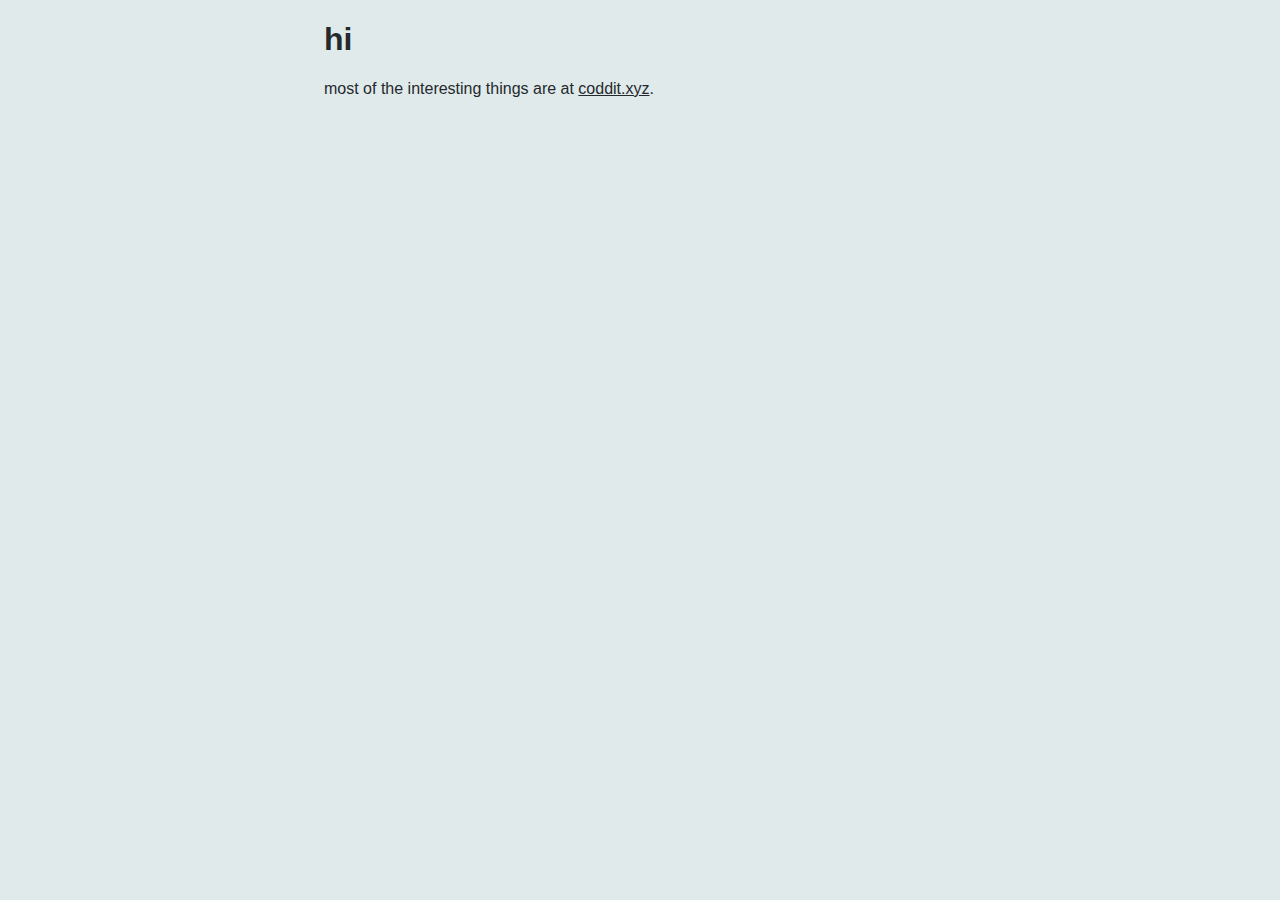
==== commit 9097f45f: "im tired" ====
--- a/index.html
+++ b/index.html
@@ -3,1244 +3,27 @@
     <head>
         <meta charset="UTF-8" />
         <meta http-equiv="X-UA-Compatible" content="IE=edge" />
-        <meta name="viewport" content="width=device-width, initial-scale=0.75" />
-        <meta name="description" content="An advanced search utility for reddit." />
-        <meta property="og:title" content="Reddit Search Thing Preview" />
-        <meta property="og:type" content="website" />
-        <meta property="og:image" content="https://i.imgur.com/IjwRqrO.png" />
-        <meta property="og:url" content="https://gitcommitdie.github.io/coddit-search-preview/" />
-        <meta property="og:description" content="An advanced search utility for reddit." />
-        <meta property="og:site_name" content="Coddit Beta" />
+        <meta name="viewport" content="width=device-width, initial-scale=1.0" />
+        <title>GitCommitDie</title>
         <style>
-            @import url("https://fonts.googleapis.com/css2?family=Roboto:ital,wght@0,100;0,300;0,400;0,500;0,700;0,900;1,100;1,300;1,400;1,500;1,700;1,900&display=swap");
-
-            * {
-                outline: none;
-                box-sizing: border-box;
+            body {
+                background-color: rgb(224, 234, 235);
+                color: #24292e;
+                font-family: Arial, Helvetica, sans-serif;
             }
-
-            body {
-                margin: 8px;
-                background-color: #080808;
-                color: #eee;
-                font-family: "Roboto", sans-serif;
-            }
-
-            a {
-                color: #eee;
-                text-decoration: none;
-            }
-
-            table:not(.property-table) {
-                margin: 4px;
-                border-collapse: collapse;
-            }
-
-            table:not(.property-table) caption {
-                margin-bottom: 4px;
-            }
-
-            table:not(.property-table) tr:not(:last-of-type) {
-                border-bottom: 1px solid #222;
-            }
-
-            table:not(.property-table) th {
-                padding: 4px 16px;
-                background-color: #222;
-            }
-
-            table:not(.property-table) td {
-                background-color: #121212;
-            }
-
-            table:not(.property-table) th:first-of-type {
-                border-top-left-radius: 8px;
-            }
-
-            table:not(.property-table) th:last-of-type {
-                border-top-right-radius: 8px;
-            }
-
-            table:not(.property-table) tr:last-of-type td:first-of-type {
-                border-bottom-left-radius: 8px;
-            }
-
-            table:not(.property-table) tr:last-of-type td:last-of-type {
-                border-bottom-right-radius: 8px;
-            }
-
-            table:not(.property-table) td {
-                padding: 4px 6px;
-            }
-
-            fieldset {
-                margin: 0;
-                padding: 0;
-                border: 0;
-            }
-
-            section p a {
-                text-decoration: underline;
-            }
-
-            select:hover,
-            button:hover,
-            input:hover,
-            a:hover {
-                transition: color 200ms, background-color 200ms, opacity 200ms, filter 200ms;
-            }
-
-            select,
-            button,
-            input {
-                padding: 6px;
-                border: 0;
-                background-color: #222;
-                color: #eee;
-                font-size: 14px;
-                border-radius: 4px;
-            }
-
-            select,
-            button,
-            input[type="submit"],
-            input[type="reset"],
-            input[type="checkbox"] {
-                cursor: pointer;
-            }
-
-            select:hover,
-            button:hover,
-            input:hover {
-                background-color: #2a2a2a;
-            }
-
-            select:disabled,
-            button:disabled,
-            input:disabled {
-                background-color: #111;
-                cursor: not-allowed;
-            }
-
-            select:focus,
-            input:not([type="checkbox"]):focus {
-                background-color: #333333;
-                /* outline: 1px solid #888; */
-            }
-
-            select:invalid,
-            input:not([type="checkbox"]):invalid {
-                /* outline: 2px solid rgb(180, 14, 14); */
-                background-color: #331616;
-            }
-
-            select {
-                /* appearance: none;
-                -webkit-appearance: none;
-                -moz-appearance: none; */
-                padding: 5px 6px;
-            }
-            /* 
-            select:focus {
-                border-bottom-left-radius: 0;
-                border-bottom-right-radius: 0;
-            } */
-
-            input[type="datetime-local"] {
-                /* appearance: none;
-                -webkit-appearance: none;
-                -moz-appearance: none;
-                width: 170px;
-                height: 20px; */
-                padding: 4px 6px;
-            }
-
-            input[type="number"] {
-                width: 64px;
-            }
-
-            input[type="search"] {
-                width: 256px;
-            }
-
-            header,
             main {
-                width: 80%;
+                width: 50%;
                 margin: auto;
             }
-
-            header > h1 {
-                margin: 8px 0 0 0;
-                font-size: 3em;
-                font-weight: 500;
-            }
-
-            header > h1 img {
-                height: 1em;
-                margin-bottom: 6px;
-                vertical-align: middle;
-            }
-
-            header > h2 {
-                margin: -4px 0 0 62px;
-                color: #aaa;
-                font-size: 1.2em;
-                font-weight: 300;
-                letter-spacing: 1.2px;
-            }
-
-            header > h1 a:hover,
-            header > h2 a:hover {
-                filter: drop-shadow(0 0 4px #ffffffa1);
-            }
-
-            header > h2 a {
-                color: #aaa;
-            }
-
-            header nav {
-                margin: 16px 0 32px 0;
-            }
-
-            header nav ul {
-                margin: 0;
-                padding: 0;
-                list-style: none;
-            }
-
-            header nav ul li {
-                display: inline;
-                margin-right: -4px;
-            }
-
-            header nav ul li a {
-                padding: 8px;
-                color: #7a7a7a;
-            }
-
-            header nav ul li a:hover {
-                /* background-color: #111; */
-                border-bottom: 4px solid #7a7a7a;
-            }
-
-            header nav ul li a.current {
-                /* background-color: #181818; */
-                color: #eee;
-                border-bottom: 4px solid #eee;
-            }
-
-            header form input[type="submit"],
-            header form input[type="reset"] {
-                padding: 8px 16px;
-                font-size: 1em;
-            }
-
-            header form input[type="reset"] {
-                background-color: #151515;
-                margin-right: 8px;
-            }
-
-            header form input[type="reset"]:hover {
-                background-color: #1a1a1a;
-            }
-
-            .form-field,
-            .form-field-inline {
-                display: inline-block;
-                margin: 4px 2px;
-            }
-
-            .form-field label {
-                display: block;
-                margin-bottom: 4px;
-                font-size: 0.75em;
-                font-weight: bold;
-            }
-
-            .panel {
-                position: relative;
-                margin: 14px 0 8px 0;
-                padding: 8px;
-                padding-top: 10px;
-                border: 1px solid #333;
-                border-radius: 8px;
-            }
-
-            .panel > .panel-header {
-                position: absolute;
-                top: -11px;
-                left: 10px;
-                margin: 0;
-                color: #333;
-                background-color: #080808;
-                font-size: 1em;
-                font-weight: bold;
-                cursor: pointer;
-                -webkit-user-select: none;
-                -moz-user-select: none;
-                -ms-user-select: none;
-                user-select: none;
-            }
-
-            /* .panel > .panel-header::before {
-                content: "";
-                position: absolute;
-                z-index: 0;
-                top: 9px;
-                padding: 0 100%;
-                border-top: 1px solid #080808;
-            } */
-
-            .panel .panel-collapse {
-                width: 10px;
-                height: 10px;
-                margin-bottom: 2px;
-                margin-left: 4px;
-                padding: 0;
-                border: 1px solid #333;
-                border-radius: 0;
-                background-color: #333;
-                font-size: 0;
-                vertical-align: middle;
-            }
-
-            .panel.collapsed {
-                opacity: 0.5;
-            }
-
-            .panel.collapsed > *:not(.panel-header) {
-                display: none;
-            }
-
-            .panel.collapsed .panel-collapse {
-                background-color: #080808;
-            }
-
-            .item {
-                margin-top: 8px;
-                padding: 8px;
-                border: 1px solid #222;
-                border-radius: 8px;
-                background-color: #111;
-            }
-
-            .item.user-hidden {
-                display: none;
-            }
-
-            .item:first-child {
-                margin-top: 0;
-            }
-
-            .item a:hover {
-                text-decoration: underline;
-            }
-
-            .item .thumbnail {
-                min-width: 80px;
-                margin: 0 8px -2px 0;
-                background-color: #555;
-                border-radius: 8px;
-                background-repeat: no-repeat;
-                background-position: center;
-                position: relative;
-            }
-
-            .item .thumbnail.default {
-                background-size: contain;
-                filter: brightness(0.75);
-            }
-
-            .item.self .thumbnail.default {
-                background-image: url("https://coddit.xyz/m/5ZJFo.svg");
-            }
-
-            .item.link .thumbnail.default {
-                background-image: url("https://coddit.xyz/m/C6MIl.svg");
-            }
-
-            .item.nsfw .thumbnail.default {
-                background-image: url("https://coddit.xyz/m/BnnBQ.svg");
-            }
-
-            .item .thumbnail.image {
-                background-size: cover;
-            }
-            .item.expandable .thumbnail:hover::after,
-            .item.deleted .thumbnail::after {
-                content: "";
-                position: absolute;
-                top: 0;
-                left: 0;
-                width: 100%;
-                height: 100%;
-                border-radius: 8px;
-                background-color: #000000a0;
-                background-position: center;
-                background-repeat: no-repeat;
-            }
-
-            .item.expandable .thumbnail:hover::after {
-                cursor: pointer;
-                background-image: url("https://coddit.xyz/m/8pLXN.svg");
-            }
-
-            .item.deleted .thumbnail::after {
-                background-image: url("https://coddit.xyz/m/0LJ0L.svg");
-            }
-
-            .item.expandable:not(.expanded) .content {
-                display: none;
-            }
-
-            /* .item.expandable:not(.expanded) .buttons {
-                margin-top: 0;
-            }
-            
-            .item.submission:not(.expandable) .buttons {
-                margin-top: 0;
-            }
-            
-            .item.submission:not(.expandable) .content:not(.empty) ~ .buttons {
-                margin-top: 4px;
-            }
-            
-            .item.submission .content {
-                margin-top: 4px;
-            }
-            
-            .item.comment .content {
-                margin-top: 11px;
-            } */
-
-            .item .title {
-                font-size: 1em;
-                margin: 4px 0;
-                overflow-wrap: break-word;
-            }
-
-            .item .tagline {
-                margin: 4px 0;
-                color: #888;
-                font-size: 0.75em;
-            }
-
-            .item .tagline a {
-                color: #888;
-                font-weight: bold;
-            }
-
-            .item .info {
-                margin: 0;
-                padding: 0;
-                list-style: none;
-            }
-
-            .item .info li {
-                display: inline;
-                margin-right: 8px;
-                border-radius: 4px;
-                font-size: calc(1em - 4px);
-            }
-
-            .item .info li:not(.tag) {
-                padding: 3px;
-                background-color: #222;
-            }
-
-            .item .info .score::before,
-            .item .info .comment-count::before {
-                content: "";
-                height: 14px;
-                width: 14px;
-                display: inline-block;
-                margin: -2px 4px 0 0;
-                vertical-align: middle;
-                filter: invert();
-            }
-
-            .item .info .score::before {
-                background: url("https://coddit.xyz/m/GkGDz.svg") no-repeat;
-                width: 12px;
-                height: 12px;
-                background-size: contain;
-            }
-
-            .item .info .comment-count::before {
-                background: url("https://coddit.xyz/m/t7b2R.svg") no-repeat;
-                background-size: contain;
-            }
-
-            .item .info .tag {
-                padding: 2px;
-                padding-right: 3px;
-                border: 1px solid #eee;
-            }
-
-            .item .info .tag.nsfw {
-                border-color: red;
-                color: red;
-            }
-
-            .item .info .tag.distinguished,
-            .item .info .tag.stickied {
-                border-color: green;
-                color: green;
-            }
-
-            .item .info .tag.stickied {
-                background-color: #00800036;
-                font-weight: bold;
-            }
-
-            .item .info .tag.locked {
-                border-color: gold;
-                color: gold;
-            }
-
-            .item .info .tag.locked::before,
-            .item .info .tag.tag.distinguished::before,
-            .item .info .tag.tag.stickied::before,
-            .item .info .tag.spoiler::before,
-            .item .info .tag.nsfw::before,
-            .item .info .tag.removed::before,
-            .item .info .tag.deleted::before,
-            .item .info .tag.warn::before {
-                content: "";
-                height: 1em;
-                width: 1em;
-                display: inline-block;
-                margin: -2px 2px 0 0;
-                vertical-align: middle;
-                background-repeat: no-repeat;
-                background-size: contain;
-            }
-
-            .item .info .tag.locked::before {
-                background-image: url("https://coddit.xyz/m/zf1rs.svg");
-                filter: invert(90%) sepia(16%) saturate(6855%) hue-rotate(355deg) brightness(104%) contrast(106%);
-            }
-
-            .item .info .tag.distinguished::before {
-                background-image: url("https://coddit.xyz/m/4QPC1.svg");
-                filter: invert(28%) sepia(100%) saturate(1216%) hue-rotate(92deg) brightness(93%) contrast(105%);
-            }
-
-            .item .info .tag.stickied::before {
-                background-image: url("https://coddit.xyz/m/73Gdy.svg");
-                filter: invert(28%) sepia(100%) saturate(1216%) hue-rotate(92deg) brightness(93%) contrast(105%);
-            }
-
-            .item .info .tag.spoiler::before {
-                background-image: url("https://coddit.xyz/m/fU8YN.svg");
-                filter: invert();
-            }
-
-            .item .info .tag.nsfw::before {
-                background-image: url("https://coddit.xyz/m/7UWw8.svg");
-                filter: invert(34%) sepia(78%) saturate(6544%) hue-rotate(350deg) brightness(95%) contrast(135%);
-            }
-
-            .item .info .tag.removed::before {
-                background-image: url("https://coddit.xyz/m/160fn.svg");
-                filter: invert();
-            }
-
-            .item .info .tag.deleted::before {
-                background-image: url("https://coddit.xyz/m/GjJjB.svg");
-                filter: invert();
-            }
-
-            .item .info .tag.warn::before {
-                background-image: url("https://coddit.xyz/m/2dlg0.svg");
-                filter: invert();
-            }
-
-            .item .content {
-                margin-top: 8px;
-                padding: 8px;
-                border-radius: 8px;
-                background-color: #181818;
-                word-wrap: break-word;
-                overflow: auto;
-            }
-
-            .item .content.empty {
-                display: none;
-            }
-
-            .item .content .md {
-                max-height: 280px;
-            }
-
-            .item .content .md > :first-child {
-                margin-top: 0;
-            }
-
-            .item .content .md > :last-child {
-                margin-bottom: 0;
-            }
-
-            .item .content img,
-            .item .content video {
-                max-width: 400px;
-                max-height: 400px;
-            }
-
-            .item .content a {
-                color: rgb(121, 162, 201);
-            }
-
-            .item .properties {
-                margin-top: 8px;
-            }
-
-            .item .buttons {
-                margin: 4px 0;
-                padding: 0;
-                list-style: none;
-            }
-
-            .item .buttons li {
-                display: inline;
-                margin-right: 8px;
-                color: #888;
-                font-size: 0.75em;
-                font-weight: bold;
-            }
-
-            .item .buttons li a {
-                color: #888;
-            }
-
-            .item .buttons .request-info a {
-                color: #555;
-            }
-
-            .item > *:first-child {
-                margin-top: 0;
-            }
-
-            .item > *:last-child {
-                margin-bottom: 0;
-            }
-
-            .flair {
-                margin-left: 4px;
-                padding: 2px;
-                border: 1px solid #333;
-                border-radius: 4px;
-                background-color: #181818;
-                color: #eee;
-                /* font-size: calc(1em - 4px); */
-                font-size: 0.75em;
-                /* vertical-align: middle; */
-            }
-
-            .md h1,
-            .md h2,
-            .md h3,
-            .md h4,
-            .md h5,
-            .md h6 {
-                margin: 8px 0;
-            }
-
-            .md p {
-                margin: 4px 0;
-            }
-
-            .md ul,
-            .md ol {
-                margin: 8px;
-                padding-left: 20px;
-            }
-
-            .md blockquote {
-                padding: 4px;
-                padding-left: 8px;
-                border-left: 4px solid #aaa;
-                background-color: #eeeeee0a;
-            }
-
-            .md pre {
-                padding: 4px;
-                padding-left: 8px;
-                border-left: 4px solid #888;
-                background-color: #eeeeee04;
-            }
-
-            .md :not(pre) code {
-                padding: 2px 4px;
-                background-color: #111;
-                border: 1px solid #222;
-                border-radius: 4px;
-                font-size: calc(1em - 4px);
-            }
-
-            #info-panel #info table tr.user-hidden :is(a, td) {
-                color: #444;
-            }
-
-            #request-table th {
-                word-wrap: break-word;
-            }
-
-            #request-table tr th,
-            #request-table tr td {
-                padding: 2px;
-            }
-
-            #request-table tr th:not(:last-child),
-            #request-table tr td:not(:last-child) {
-                padding-right: 80px;
-            }
-
-            #request-table th {
-                text-align: left;
-            }
-
-            #request-table tr td:nth-child(3) {
-                text-align: center;
-            }
-
-            #request-table a {
-                text-decoration: underline;
-            }
-
-            #banner {
-                margin: 8px 0 0 0;
-                padding: 8px;
-                border: 1px solid #222;
-                border-radius: 8px;
-                font-size: 14px;
-                font-weight: normal;
-                text-align: center;
-            }
-
-            #items:empty ~ #banner {
-                margin-top: 0;
-            }
-
-            #banner.failed {
-                border-color: red;
-                color: red;
-            }
-
-            #load-more-button {
-                width: 100%;
-                margin-top: 8px;
-                padding: 9px;
-                border-radius: 8px;
-            }
-
-            body:not(.setting-advanced) .advanced-option {
-                display: none;
-            }
-
-            .status::before {
-                content: "â— ";
-            }
-
-            .status-pending {
-                color: orange;
-            }
-
-            .status-2 {
-                color: green;
-            }
-
-            .status-4,
-            .status-5,
-            .status-failed {
-                color: red;
-            }
-
-            .highlighted {
-                background-color: yellow;
-                color: black;
-            }
-
-            .loading-icon {
-                filter: invert();
-                animation-name: rotate;
-                animation-duration: 1s;
-                animation-timing-function: linear;
-                animation-iteration-count: infinite;
-            }
-
-            @keyframes rotate {
-                from {
-                    transform: rotate(0deg);
-                }
-                to {
-                    transform: rotate(360deg);
-                }
-            }
-
-            body:not(.setting-dev) .dev-option {
-                display: none;
-            }
-
-            .inline {
-                display: inline;
-            }
-
-            .inline-block {
-                display: inline-block;
-            }
-
-            .center {
-                text-align: center;
-            }
-
-            [hidden] {
-                display: none !important;
-            }
-
-            ::-webkit-scrollbar {
-                width: 8px;
-                height: 8px;
-            }
-
-            ::-webkit-scrollbar-track {
-                background-color: #222;
-                border-radius: 4px;
-            }
-
-            ::-webkit-scrollbar-thumb {
-                background-color: #444;
-                border-radius: 4px;
-            }
-
-            ::-webkit-scrollbar-button {
-                display: none;
-            }
-
-            ::-webkit-scrollbar-corner {
-                display: none;
-            }
-
-            table.property-table {
-                width: 100%;
-                border-collapse: collapse;
-                font-size: 12px;
-            }
-
-            .property-table thead tr {
-                background-color: #181818 !important;
-            }
-
-            .property-table tr:nth-child(even) {
-                background-color: #111;
-            }
-
-            .property-table tr:nth-child(odd) {
-                background-color: #151515;
-            }
-
-            .property-table tr:hover {
-                background-color: #1d1d1d;
-            }
-
-            .property-table td {
-                margin: 0;
-                padding: 2px;
-            }
-
-            .property-table td:first-of-type {
-                padding-right: 32px;
-                font-weight: bold;
-                white-space: nowrap;
-            }
-
-            .property-table td:nth-of-type(2) {
-                width: 100%;
-            }
-
-            .property-table td:hover {
-                outline: 1px solid #444;
-            }
-
-            .property .value a:hover {
-                text-decoration: underline;
-            }
-
-            .property .value .color::before {
-                content: "â— ";
-            }
-
-            .property.expanded > .value {
-                padding: 0;
-            }
-
-            .property.null {
-                background-color: #181818;
-                color: #888;
-            }
-
-            .property.null .key {
-                text-decoration: line-through;
-            }
-
-            .property.string .key::after,
-            .property.number .key::after,
-            .property.boolean .key::after,
-            .property.object .key::after,
-            .property.array .key::after {
-                margin-left: 4px;
-                padding: 2px;
-                border-radius: 2px;
-                background-color: #181818;
-                font-size: 8px;
-                vertical-align: middle;
-            }
-
-            .property.string > .key::after {
-                content: "string";
-            }
-
-            .property.number > .key::after {
-                content: "number";
-            }
-
-            .property.boolean > .key::after {
-                content: "boolean";
-            }
-
-            .property.object > .key::after {
-                content: "object";
-            }
-
-            .property.array > .key::after {
-                content: "array";
-            }
-
-            .property.null .value::before {
-                content: "null";
-            }
-
-            .property.string.empty .value::before {
-                content: "â€œâ€";
-                color: #888;
-            }
-
-            .property.object.empty.expanded .value::before {
-                content: "{}";
-                padding: 2px;
-                color: #888;
-            }
-
-            .property.array.empty.expanded .value::before {
-                content: "[]";
-                padding: 2px;
-                color: #888;
-            }
-
-            .property.boolean .value::before {
-                content: "â— ";
-            }
-
-            .property.boolean.true .value {
-                color: green;
-            }
-
-            .property.boolean.false .value {
-                color: red;
-            }
-
-            @media (max-width: 800px) {
-                header,
-                main {
-                    width: 100%;
-                    margin: auto;
-                }
-
-                header h1 {
-                    font-size: 2em;
-                }
-
-                header h2 {
-                    margin: 8px;
-                }
+            a {
+                color: #24292e;
             }
         </style>
-        <title>Reddit Search Thing Preview</title>
     </head>
     <body>
-        <header>
-            <h1>
-                <a href="./"
-                    ><img src="https://coddit.xyz/m/LCUt7.png" alt="reddit logo" /> Reddit Search Thing <sup>Preview</sup></a
-                >
-            </h1>
-            <h2>Powered by <a href="https://pushshift.io" target="_blank">Pushshift</a></h2>
-            <nav>
-                <ul>
-                    <li><a href="./" class="current">Home</a></li>
-                </ul>
-            </nav>
-            <div id="parameters-panel" class="panel">
-                <h1 class="panel-header">Search Options<button class="panel-collapse">Expand</button></h1>
-                <form action="https://gitcommitdie.github.io/coddit-search-preview/" id="request-form">
-                    <fieldset>
-                        <div class="form-field">
-                            <label for="parameter-q">Search Terms</label>
-                            <input
-                                type="search"
-                                name="q[]"
-                                id="parameter-q"
-                                placeholder="Search Terms"
-                                spellcheck="false"
-                                autocomplete="off"
-                                title="Search terms"
-                            />
-                        </div>
-                        <div class="form-field">
-                            <label for="parameter-subreddit">Subreddit(s)</label>
-                            <input
-                                type="text"
-                                name="subreddit[]"
-                                id="parameter-subreddit"
-                                placeholder="Subreddit(s)"
-                                spellcheck="false"
-                                pattern="^[!a-zA-Z0-9_.-]{2,32}([\s,+]+[!a-zA-Z0-9_.-]{2,32})*$"
-                                title="Limit to items posted in subreddit(s) (e.g. ama,wallstreetbets)"
-                            />
-                        </div>
-                        <div class="form-field">
-                            <label for="parameter-author">Author(s)</label>
-                            <input
-                                type="text"
-                                name="author[]"
-                                id="parameter-author"
-                                placeholder="Author(s)"
-                                spellcheck="false"
-                                pattern="^[!a-zA-Z0-9_.-]{2,32}([\s,+]+[!a-zA-Z0-9_.-]{2,32})*$"
-                                title="Limit to items posted by author(s) (e.g. spez,automoderator)"
-                            />
-                        </div>
-                        <div class="form-field">
-                            <label for="parameter-before">Before</label>
-                            <input
-                                type="datetime-local"
-                                name="before"
-                                id="parameter-before"
-                                title="Limit to items posted before (e.g. 02/08/2021 10:30)"
-                            />
-                        </div>
-                        <div class="form-field">
-                            <label for="parameter-after">After</label>
-                            <input
-                                type="datetime-local"
-                                name="after"
-                                id="parameter-after"
-                                title="Limit to items posted after (e.g. 02/08/2021 10:30)"
-                            />
-                        </div>
-                        <div class="form-field advanced-option">
-                            <label for="parameter-score">Score Threshold</label>
-                            <input
-                                type="text"
-                                name="score"
-                                id="parameter-score"
-                                placeholder="Score Threshold"
-                                spellcheck="false"
-                                pattern="[&gt;&lt;]=?-?\d+"
-                                title="Limit to items with scores matching threshold (e.g. >200)"
-                            />
-                        </div>
-                        <div class="form-field advanced-option">
-                            <label for="parameter-distinguished">Mod</label>
-                            <select
-                                name="distinguished"
-                                id="parameter-distinguished"
-                                data-default-value="any"
-                                title="Limit to distinguished items or vice versa"
-                            >
-                                <option value="any">Any</option>
-                                <option value="moderator">True</option>
-                                <option value="!moderator">False</option>
-                            </select>
-                        </div>
-                        <div class="form-field advanced-option">
-                            <label for="parameter-stickied">Stickied</label>
-                            <select
-                                name="stickied"
-                                id="parameter-stickied"
-                                data-default-value="any"
-                                title="Limit to stickied/pinned items or vice versa"
-                            >
-                                <option value="any">Any</option>
-                                <option value="true">True</option>
-                                <option value="false">False</option>
-                            </select>
-                        </div>
-                        <div class="form-field advanced-option">
-                            <label for="parameter-locked">Locked</label>
-                            <select
-                                name="locked"
-                                id="parameter-locked"
-                                class="submissions-only"
-                                data-default-value="any"
-                                title="Limit to locked items or vice versa"
-                            >
-                                <option value="any">Any</option>
-                                <option value="true">True</option>
-                                <option value="false">False</option>
-                            </select>
-                        </div>
-                        <div class="form-field advanced-option">
-                            <label for="parameter-over_18">NSFW</label>
-                            <select
-                                name="over_18"
-                                id="parameter-over_18"
-                                class="submissions-only"
-                                data-default-value="any"
-                                title="Limit to NSFW submissions or vice versa (applies to submissions)"
-                            >
-                                <option value="any">Any</option>
-                                <option value="false">False</option>
-                                <option value="true">True</option>
-                            </select>
-                        </div>
-                        <div class="form-field advanced-option">
-                            <label for="parameter-is_self">Is Self</label>
-                            <select
-                                name="is_self"
-                                id="parameter-is_self"
-                                class="submissions-only"
-                                data-default-value="any"
-                                title="Limit to selfpost (text) submissions or vice versa (applies to submissions)"
-                            >
-                                <option value="any">Any</option>
-                                <option value="true">True</option>
-                                <option value="false">False</option>
-                            </select>
-                        </div>
-                        <div class="form-field advanced-option">
-                            <label for="parameter-ids">ID(s)</label>
-                            <input
-                                type="text"
-                                name="ids[]"
-                                id="parameter-ids"
-                                placeholder="ID(s)"
-                                spellcheck="false"
-                                autocomplete="off"
-                                pattern="^[a-zA-Z0-9]{3,8}([\s,+]+[a-zA-Z0-9]{3,8})*$"
-                                title="Specify individual item IDs (e.g. lo390z,lo4xsb) (dependent on item type)"
-                            />
-                        </div>
-                        <div class="form-field advanced-option">
-                            <label for="parameter-link_id">Link ID</label>
-                            <input
-                                type="text"
-                                name="link_id[]"
-                                id="parameter-link_id"
-                                class="comments-only"
-                                placeholder="Link ID"
-                                spellcheck="false"
-                                autocomplete="off"
-                                pattern="^(t3_)?[a-zA-Z0-9]{3,8}([\s,+]+(t3_)?[a-zA-Z0-9]{3,8})*$"
-                                title="Specify individual item link ID (e.g. lo390z) (applies to comments)"
-                            />
-                        </div>
-                    </fieldset>
-                    <fieldset>
-                        <div class="form-field">
-                            <label for="parameter-meta_type">Type</label>
-                            <select
-                                name="meta_type"
-                                id="parameter-meta_type"
-                                data-default-value="any"
-                                title="Limit to items of type (submission, comment, or both)"
-                            >
-                                <option value="any">Any</option>
-                                <option value="submission">Submissions</option>
-                                <option value="comment">Comments</option>
-                            </select>
-                        </div>
-                        <div class="form-field">
-                            <label for="parameter-limit">Limit</label>
-                            <input
-                                type="number"
-                                name="limit"
-                                id="parameter-limit"
-                                placeholder="Limit"
-                                min="1"
-                                title="Limit to x number of results (per item type)"
-                            />
-                        </div>
-                        <div class="form-field">
-                            <label for="parameter-sort">Sort</label>
-                            <select
-                                name="sort"
-                                id="parameter-sort"
-                                data-default-value="desc"
-                                title="Search sorting (newest to oldest or oldest to newest)"
-                            >
-                                <option value="desc">Descending</option>
-                                <option value="asc">Ascending</option>
-                            </select>
-                        </div>
-                    </fieldset>
-                    <div class="option-group advanced-option">
-                        <div class="form-field-inline">
-                            <input
-                                type="checkbox"
-                                name="meta_search_exact"
-                                id="parameter-meta_search_exact"
-                                value="true"
-                                data-dependent-on="parameter-q"
-                                title="Require exact search match (dependent on Search Terms)"
-                            />
-                            <label for="parameter-meta_search_exact">Require Exact Match</label>
-                        </div>
-                        <div class="form-field-inline dev-option">
-                            <input type="checkbox" name="metadata" id="parameter-metadata" value="false" />
-                            <label for="parameter-metadata">Include Metadata</label>
-                        </div>
-                    </div>
-                    <div class="option-group">
-                        <div class="form-field-inline">
-                            <input type="reset" id="form-reset" />
-                            <input type="submit" id="form-submit" value="Search" />
-                        </div>
-                    </div>
-                </form>
-            </div>
-        </header>
         <main>
-            <div id="items-panel" class="panel collapsed">
-                <h1 class="panel-header">
-                    Results - <span id="item-count"></span> Items<button class="panel-collapse">Expand</button>
-                </h1>
-                <div id="items"></div>
-                <h3 id="banner">No Data</h3>
-                <button id="load-more-button" data-page-count="1" hidden>Load Before</button>
-            </div>
-            <div id="info-panel" class="panel collapsed advanced-option">
-                <h1 class="panel-header">Results Info<button class="panel-collapse">Expand</button></h1>
-                <div id="info"></div>
-            </div>
-            <div id="requests-panel" class="panel collapsed advanced-option dev-option">
-                <h1 class="panel-header">Request History<button class="panel-collapse">Expand</button></h1>
-                <table id="request-table">
-                    <thead>
-                        <tr>
-                            <th>Request URL</th>
-                            <th>Status</th>
-                            <th>Request #</th>
-                        </tr>
-                    </thead>
-                    <tbody></tbody>
-                </table>
-            </div>
-            <div class="panel collapsed advanced-option">
-                <h1 class="panel-header">Extra Options<button class="panel-collapse">Expand</button></h1>
-                <button id="download-button" style="margin: 4px; padding: 8px">Download Data</button>
-            </div>
+            <h1>hi</h1>
+            <p>most of the interesting things are at <a href="https://coddit.xyz">coddit.xyz</a>.</p>
         </main>
-        <script>const urlPath=window.location.pathname,urlParams=new URLSearchParams(window.location.search);var settings={advanced:!0,dev:!1,hideNSFW:!0,defaultPageSize:25},loadedItems=[],requestQueue=[],cachedItems={all:[],valid:[],add(e){return!!this.all.every(t=>t._name!=e._name)&&(this.all.push(e),e._meta.valid&&this.valid.push(e),e)},addAll(e){returnedItems=[];for(let t of e)(t=this.add(t))&&returnedItems.add(t);return returnedItems},has:e=>cachedItems.all.some(t=>t._name==e._name),get shown(){return this.valid.filter(e=>e._meta.shown)},get hidden(){return this.valid.filter(e=>!e._meta.shown)}};function getVisibleLimit(){return(urlParams.get("limit")||settings.defaultPageSize)*gel("load-more-button").dataset.pageCount}function appendItemProps(e,t){return e._kind="comment"==t.type?"t1":"t3",e._type=t.type,e._name=e._kind+"_"+e.id,e._meta=t,e.permalink||("comment"==e._type?e.permalink=`/r/${e.subreddit}/comments/${e.link_id}/-/${e.id}/`:"submission"==e._type&&(e.permalink=`/r/${e.subreddit}/comments/${e.id}/-/`)),e}function getInfoTags(e){return cel("ul",[(e.name||e._name).startsWith("t1_")?e.parent_id.startsWith("t1_")?celp("li","C",{classList:"full-type",title:"Comment"}):celp("li","TC",{classList:"full-type",title:"Top-Level Comment"}):e.is_self?celp("li","TS",{classList:"full-type",title:"Self-Post Submission"}):e.is_video?celp("li","VS",{classList:"full-type",title:"Video Submission"}):e.is_gallery?celp("li","GS",{classList:"full-type",title:"Gallery Submission"}):e.is_poll?celp("li","PS",{classList:"full-type",title:"Poll Submission"}):e.url.match(/^https?:\/\/[iv]\.redd\.it\//)?celp("li","MS",{classList:"full-type",title:"Media Submission"}):celp("li","LS",{classList:"full-type",title:"Link Submission"}),null!=e.score?celp("li",e.score,{classList:"score",title:e.score+" upvote"+(1!=e.score?"s":"")}):null,null!=e.num_comments?celp("li",e.num_comments,{classList:"comment-count",title:e.num_comments+" comment"+(1!=e.num_comments?"s":"")}):null,e.over_18?cel("li","NSFW","tag nsfw"):null,e.spoiler?cel("li","Spoiler","tag spoiler"):null,e.distinguished?cel("li","Distinguished","tag distinguished"):null,e.stickied?cel("li",cel("strong","Stickied"),"tag stickied"):null,e.locked?cel("li","Locked","tag locked"):null,e.removed_by_category?"deleted"==e.removed_by_category?cel("li","Deleted","tag deleted"):"moderator"==e.removed_by_category?cel("li","Removed","tag removed"):cel("li","Removed by Reddit","tag removed"):"[deleted]"==e.author?"[removed]"==e.body?cel("li","Removed","tag removed"):cel("li","Deleted","tag deleted"):null],"info")}function getContent(e){if("t1"==e._kind)return cel("div",cel("div",function(){let t=e.body_html?decodeHTML(e.body_html):SnuOwnd.getParser().render(decodeHTML(e.body));if(urlParams.has("q"))for(let e of urlParams.get("q").split(/[^a-z0-9_.]/gi))t=mdHighlight(t,"\\b"+e+"\\b");return t}(),"md"),"content");if("t3"==e._kind){let t=!1;return cel("div",function(){try{if(e.over_18&&settings.hideNSFW)return`<a href="${e.url}">[content hidden]</a>`;if(e.is_self)return t=!e.selftext_html&&!e.selftext,cel("div",function(){let t=e.selftext_html?decodeHTML(e.selftext_html):SnuOwnd.getParser().render(decodeHTML(e.selftext));if(urlParams.has("q"))for(let e of urlParams.get("q").split(/[^a-z0-9_.]/gi))t=mdHighlight(t,"\\b"+e+"\\b");return t}(),"md");if(e.is_gallery){let t=e.gallery_data.items[0].media_id;return`<img src="https://i.redd.it/${t}.${e.media_metadata[t].m.split("/")[1]}">`}if(e.is_video){return`<video controls><source src="${e.media.reddit_video.fallback_url.split("?")[0]}"></video>`}if(e.url.match(/\.(png|jpe?g|gif|webp)$/))return`<a href="${e.url}" target="_blank"><img src="${e.url}" alt="user generated image content"></a>`;if(e.url.match(/\.(mp4|webm)$/)){return`<video controls><source src="${e.media.reddit_video.fallback_url}"></video>`}}catch(t){return console.warn(t),`<a href="${e.url}">${e.url}</a>`}return`<a href="${e.url}">${e.url}</a>`}(),"content "+(t?"empty":""))}}function getDisplayItem(e){let t=null,n=[["data-name",e._name],["data-id",e.id],["data-kind",e._kind],["data-type",e._type],["data-created-utc",e.created_utc],["data-permalink",e.permalink],["data-author",e.author],["data-subreddit",e.subreddit]];function l(){return cel("p",`${"t3"==e._kind?"submitted":"commented"} by <a href="https://www.reddit.com/user/${e.author}" class="author">u/${e.author}</a>`+(e.author_flair_text?`<span class="flair">${e.author_flair_text}</span>`:"")+` <time datetime="${new Date(1e3*e.created_utc).toString()}" title="${new Date(1e3*e.created_utc).toString()}" class="created-utc">${formatTime(time()-e.created_utc)} ago</time> in <a href="https://www.reddit.com/r/${e.subreddit}">r/${e.subreddit}</a>`,"tagline")}function r(){return cel("ul",[cel("li",`<a href="https://www.reddit.com${e.permalink}" target="_blank">view on reddit</a>`),cel("li",`<a href="https://www.removeddit.com${e.permalink}" target="_blank">view on removeddit</a>`),cel("li",`<a href="https://api.pushshift.io/reddit/search/${e._type}/?ids=${e.id}" target="_blank">view on pushshift</a>`,"advanced-option dev-option"),cel("li",`<a href="https://search.coddit.xyz${e.permalink}" target="_blank">direct link</a>`),cel("li",celwa("a",[["href","javascript:void(0);"]],"refresh","refresh-button"),"advanced-option dev-option"),cel("li",`<a href="${e._meta.fetched_from}">Request: ${e._meta.request_id} â€¢ Item: ${e._meta.sibling_position}/${e._meta.sibling_count}</a>`,"request-info advanced-option dev-option")],"buttons")}switch(e._kind){case"t1":t=celwa("div",n,[l(),getInfoTags(e),getContent(e),settings.advanced?cel("div",[tableify({properties:e})],"properties dev-option"):null,r()],["item","thing","comment","deleted"==e.removed_by_category?"deleted":null]);break;case"t3":let s=e.url.match(/\.(png|jpe?g|gif)/);s&&e.over_18&&settings.hideNSFW&&(s=!1),t=celwa("div",n,[celp("div",[celp("div",null,{classList:"thumbnail "+(s?"image":"default"),style:s?'background-image: url("'+e.url+'");':"",onclick(e){t.classList.contains("expanded")?t.classList.remove("expanded"):t.classList.add("expanded")}}),cel("div",[cel("h1",`<a href="https://www.reddit.com${e.permalink}">${function(){let t=e.title;if(urlParams.has("q"))for(let e of urlParams.get("q").split(/[^a-z0-9_.]/gi))t=mdHighlight(t,"\\b"+e+"\\b");return t}()}</a>`+(e.link_flair_text?`<span class="flair">${e.link_flair_text}</span>`:""),"title"),l(),getInfoTags(e)])],{style:"display: inline-flex;"}),getContent(e),settings.advanced?cel("div",[tableify({properties:e})],"properties dev-option"):null,r()],["item","thing","submission",s?"expandable":null,"deleted"==e.removed_by_category?"deleted":null,e.is_self?"self":"link",e.over_18?"nsfw":null])}return t.querySelector(".refresh-button").onclick=(()=>{let n="https://api.reddit.com/api/info?id="+e._name;console.log("fetching "+n),fetch(n).then(e=>e.json()).then(n=>{if(n=n.data.children[0].data,t.classList.contains("full-refreshed")||(t.querySelector(".request-info a").innerHTML+=" â€¢ Refreshed",t.classList.add("refreshed"),t.classList.add("full-refreshed")),e._refreshed_properties=n,t.querySelector(".properties").innerHTML="",t.querySelector(".properties").appendChild(tableify({properties:e})),n){if(t.querySelector(".info").innerHTML=getInfoTags(n).innerHTML,n.author_flair_text){let e=t.querySelector(".tagline .flair");e&&(e.innerHTML=n.author_flair_text)}if(n.body_html){let e=t.querySelector(".content");e&&(e.innerHTML=decodeHTML(n.body_html))}else if(n.selftext_html&&e.is_self){let e=t.querySelector(".content");e&&(e.innerHTML=decodeHTML(n.selftext_html))}}})}),t}function validateItem(e,t){return[function(){let n=!0;return"true"==urlParams.get("meta_search_exact")&&("t1"==e._kind?n=e.body.match(t.get("q")):"t3"==e._kind&&(n=e.title.match(t.get("q"))||e.is_self&&e.selftext&&e.selftext.match(t.get("q")))),n},function(){let t=!0;return urlParams.get("meta_filter_pattern")&&("t1"==e._kind?t=e.body.match(urlParams.get("meta_filter_pattern")):"t3"==e._kind&&(t=e.title.match(urlParams.get("meta_filter_pattern"))||e.is_self&&e.selftext&&e.selftext.match(urlParams.get("meta_filter_pattern")))),t},function(){let t=!0;return urlParams.get("meta_subreddit_filter_pattern")&&(t=e.subreddit.match(urlParams.get("meta_subreddit_filter_pattern"))),t},function(){let t=!0;return urlParams.get("meta_author_filter_pattern")&&(t=e.author.match(urlParams.get("meta_author_filter_pattern"))),t},function(){let n=!0;if(urlParams.has("meta_search_fields")){let l=urlParams.get("meta_search_fields").split(/[,;&+ ]/g),r=t.get("q").split(/[^a-z0-9_.]/g).map(e=>"\\b"+e+"\\b");for(let s of l)e[s]&&(n="true"==urlParams.get("meta_search_exact")?e[s].match(t.get("q")):r.every(t=>e[s].match(t)))}return n}].every(e=>e())}async function fetchItems(e,t){t=new URLSearchParams(t.toString());let n=new URLSearchParams(t.toString());n.set("limit",100);let l=`https://api.pushshift.io/reddit/search/${e}/`+(n.toString()?"?"+n.toString():"");updateRequestTable(l,"pending"),console.log("fetching "+l+"...");try{const r=await fetch(l);if(updateRequestTable(l,r.status),!r.ok)throw"non-200 response status";let s=(await r.json()).data;s.forEach(t=>{t=appendItemProps(t,{type:e,fetched_from:l,request_id:qel("#request-table tbody").childElementCount,sibling_count:s.length,sibling_position:s.indexOf(t)+1,valid:!1})}),newItems=s.filter(e=>!cachedItems.has(e));for(let e of newItems){if(cachedItems.valid.length>=2e3||cachedItems.all.length>=5e3)throw"maximum item limit reached";e._meta.valid=validateItem(e,t),cachedItems.add(e)}("none"==t.get("limit")||cachedItems.valid.length<getVisibleLimit())&&s.length==n.get("limit")&&newItems.length&&(t.has("sort")&&"asc"==t.get("sort")?t.set("after",s[s.length-1].created_utc-1):t.set("before",s[s.length-1].created_utc+1),enqueue(e,t))}catch(e){console.error(e),updateRequestTable(l,"failed"),gel("banner").innerHTML="Error Loading Items",gel("banner").classList.add("failed")}}function updateRequestTable(e,t){function n(n,l=t){let r=gel("request-table").querySelector("tbody"),s=!1;for(let t of Array.from(r.children))if(t.children[0].children[0].innerHTML.replace(/&amp;/g,"&")==e){t.children[1].remove(),t.insertBefore(cel("td",n,["status","status-"+l]),t.lastChild),s=!0;break}s||r.appendChild(cel("tr",[cel("td",celwa("a",[["href",e]],e)),cel("td",n,["status","status-"+l]),cel("td",r.childElementCount+1)]))}"pending"==t?n("Pending"):"failed"==t?n("Failed"):n(t,t.toString()[0])}function enqueue(e,t){requestQueue.push([e,t])}function getTitle(){let e="";if(urlParams.has("meta_type")){let t=urlParams.get("meta_type");e+="submission"==t?"Submissions ":"comment"==t?"Comments ":"Submissions and Comments "}else e+="Submissions and Comments ";if(urlParams.has("author")){e+="by "+urlParams.get("author").split(/[\s,+]/).map(e=>"u/"+e).join(" or ")+" "}if(urlParams.has("subreddit")){e+="in "+urlParams.get("subreddit").split(/[\s,+]/).map(e=>"r/"+e).join(" or ")+" "}return urlParams.has("q")&&(e+='Matching "'+urlParams.get("q")+'"'),e+" - Reddit Search Thingy Results"}async function processQueue(){for(document.title="Search Results - Reddit Search Thing",gel("items-panel").classList.remove("collapsed"),gel("parameters-panel").classList.add("collapsed"),gel("banner").innerHTML='<img class="loading-icon" src="https://coddit.xyz/m/CGH1e.png" style="height: 2em; vertical-align: middle; margin-bottom: 2px;">',gel("banner").hidden=!1;nextRequest=requestQueue.shift();){let e=nextRequest;await fetchItems(e[0],e[1]),sortItems(),0==requestQueue.length&&(cachedItems.valid.length?(gel("banner").hidden=!0,!e[1].has("ids")&&cachedItems.valid.length>=getVisibleLimit()&&(gel("load-more-button").hidden=!1)):gel("banner").classList.contains("failed")||(gel("banner").innerHTML="No Data"),showItems(),updateInfo()),await sleep(1e3)}}function sortItems(){cachedItems.valid.sort((e,t)=>urlParams.has("sort")&&"asc"==urlParams.get("sort")?e.created_utc>t.created_utc?1:t.created_utc>e.created_utc?-1:0:e.created_utc<t.created_utc?1:t.created_utc<e.created_utc?-1:0)}function showItems(){let e=gel("items");for(let t=0;t<cachedItems.valid.length;t++){let n=cachedItems.valid[t];if(t>getVisibleLimit()-1)break;n._meta.shown||(n._meta.shown=!0,e.appendChild(getDisplayItem(n)),gel("item-count").innerHTML=e.childElementCount)}refreshShownItems()}function updateInfo(){let e=gel("info");e.innerHTML="";let t=[],n=[],l=0,r=0;for(let e of cachedItems.shown){let s=t.find(t=>t.name==e.subreddit);s||(s={name:e.subreddit,contributions:0,submissions:0,comments:0},t.push(s));let a=n.find(t=>t.name==e.author);a?a.count+=1:(a={name:e.author,contributions:0,submissions:0,comments:0},n.push(a)),s.contributions+=1,a.contributions+=1,"submission"==e._type?(s.submissions+=1,a.submissions+=1,l+=1):(s.comments+=1,a.comments+=1,r+=1)}t.sort((e,t)=>e.contributions<t.contributions?1:t.contributions<e.contributions?-1:0),n.sort((e,t)=>e.contributions<t.contributions?1:t.contributions<e.contributions?-1:0),Array.from(gel("items").children).forEach(e=>e.classList.remove("user-hidden")),e.appendChild(cel("table",[cel("caption","General"),cel("thead",cel("tr",[cel("th","Total Items"),cel("th","Submissions"),cel("th","Comments")])),cel("tbody",[cel("tr",[cel("td",cachedItems.shown.length,"center"),cel("td",l,"center"),cel("td",r,"center")])])])),e.appendChild(celp("table",[cel("caption","Subreddits â€¢ "+t.length),cel("thead",[cel("tr",[cel("th","Subreddit"),cel("th","Total"),cel("th","Submissions"),cel("th","Comments")])]),function(){let e=cel("tbody");for(let n of t)e.appendChild(cel("tr",[cel("td",celp("a",n.name,{href:"javascript:void(0);",onclick(t){function n(){return Array.from(e.children).filter(e=>!e.classList.contains("user-hidden")).length}console.log("a?");let l=t.target.parentElement.parentElement;if(t.ctrlKey||t.shiftKey)l.classList.contains("user-hidden")?l.classList.remove("user-hidden"):l.classList.add("user-hidden");else if(l.classList.contains("user-hidden")||1!=n()){for(let t of e.children)t.classList.add("user-hidden");l.classList.remove("user-hidden")}else for(let t of e.children)t.classList.remove("user-hidden");if(0==n())for(let t of e.children)t.classList.remove("user-hidden");for(let t of gel("items").children){t.classList.add("user-hidden");for(let n of e.children)n.classList.contains("user-hidden")||t.dataset.subreddit!=n.querySelector("td:first-of-type a").innerHTML||t.classList.remove("user-hidden")}gel("info-panel").scrollIntoView({block:"start"})}})),cel("td",n.contributions,"center"),cel("td",n.submissions,"center"),cel("td",n.comments,"center")]));return e}()],{style:"display: inline-block;"})),e.appendChild(celp("table",[cel("caption","Authors â€¢ "+n.length),cel("thead",[cel("tr",[cel("th","Author"),cel("th","Total"),cel("th","Submissions"),cel("th","Comments")])]),function(){let e=cel("tbody");for(let t of n)e.appendChild(cel("tr",[cel("td",`<a href="https://www.reddit.com/user/${t.name}/">${t.name}</a>`),cel("td",t.contributions,"center"),cel("td",t.submissions,"center"),cel("td",t.comments,"center")]));return e}()],{style:"display: inline-block; vertical-align: top;"}))}async function refreshShownItems(){let e=[];for(let t of gel("items").children)t.classList.contains("refresh-attempted")||(e.push(t.dataset.name),t.classList.add("refresh-attempted"));for(let t of sliceArray(e,100))await fetch("https://api.reddit.com/api/info?id="+t.join(",")).then(e=>e.json()).then(e=>{for(let t of e.data.children){let e;t=t.data;for(let n of cachedItems.valid)if(t.name==n._name){n._refreshed_properties=t,e=n;break}for(let n of Array.from(gel("items").children).filter(e=>!e.classList.contains("refreshed")))if(t.name==n.dataset.name){n.querySelector(".info").innerHTML=getInfoTags(t).innerHTML,t.thumbnail&&t.thumbnail.match(/^https?:\/\//)&&(t.over_18&&settings.hideNSFW||(n.querySelector(".thumbnail").style.backgroundImage=`url("${t.thumbnail}")`,n.querySelector(".thumbnail").classList.remove("image"),n.querySelector(".thumbnail").classList.add("image"))),t.name.startsWith("t3_")&&!t.is_self&&(n.querySelector(".content").innerHTML=getContent(appendItemProps(JSON.parse(JSON.stringify(t)),{type:n.dataset.type})).innerHTML,n.classList.add("expandable")),"deleted"==t.removed_by_category&&n.classList.add("deleted"),t.over_18?n.classList.add("nsfw"):n.classList.remove("nsfw"),n.querySelector(".properties").innerHTML="",n.querySelector(".properties").appendChild(tableify({properties:e})),n.classList.add("refreshed");break}}}),await sleep(1e3);for(let e of gel("items").children)e.classList.contains("refresh-attempted")&&!e.classList.contains("refreshed")&&(e.classList.contains("missing")||(e.querySelector(".info").appendChild(celp("li","Missing",{classList:"tag warn",title:"Item could not be found on Reddit."})),e.classList.add("missing")))}for(let[e,t]of Object.entries(getCookies()))e.startsWith("setting_")&&(t.match(/^(true|false)$/)?t="true"==t:(parseInt(t)||0==t)&&(t=parseInt(t)),settings[e.replace(/^setting_/,"")]=t);if(settings.advanced?document.body.classList.add("setting-advanced"):(gels("advanced-option").forEach(e=>{e.hidden=!0}),qels(".advanced-option input, .advanced-option select").forEach(e=>{e.disabled=!0})),settings.dev&&document.body.classList.add("setting-dev"),gel("parameter-meta_type").onchange=(e=>{gels("comments-only").forEach(e=>e.disabled=!1),gels("submissions-only").forEach(e=>e.disabled=!1),"submission"==e.target.value?gels("comments-only").forEach(e=>e.disabled=!0):"comment"==e.target.value&&gels("submissions-only").forEach(e=>e.disabled=!0)}),gel("request-form").onsubmit=(e=>{Array.from(e.target.querySelectorAll("input, select")).forEach(t=>{if(t.value&&t.value!=t.dataset.defaultValue||(t.name=""),t.name.match(/\[\]$/)){t.name=t.name.substring(0,t.name.length-2);for(const n of t.value.split(/;/g))e.target.appendChild(celfs(`<input type="hidden" name="${t.name}" value="${n}">`));t.name="",t.disabled=!0}})}),qels("input[type='checkbox']").forEach(e=>{e.value=e.checked,e.addEventListener("change",()=>{e.value=e.checked})}),qels(".panel-header").forEach(e=>{e.onclick=(()=>{let t=e.parentElement;t.classList.contains("collapsed")?t.classList.remove("collapsed"):t.classList.add("collapsed")})}),qels(".panel").forEach(e=>{e.addEventListener("click",e=>{e.target.classList.contains("collapsed")&&e.target.classList.remove("collapsed")})}),gel("download-button").onclick=(()=>{downloadText(JSON.stringify({items:cachedItems.valid},null,4),"data.json")}),window.location.href.split("?").length>1||urlPath.length>1){let e=new URLSearchParams(window.location.search),t="any",n=urlPath.match(/^\/(r|u(?:ser)?)\/([a-z0-9_.-]{3,20})(?:\/(comments|submissions|submitted|new))?(?:\/([a-z0-9]{3,8})(?:\/[a-z0-9%_.-]+)?)?(?:\/([a-z0-9]{3,8}))?\/?$/i),l=urlPath.match(/^\/(?:by_id\/)?(?:(t[13])_)?([a-z0-9]{3,8})\/?$/i);n?n[5]?(e.set("ids",n[5]),e.set("meta_type","comment"),e.set("link_id",n[4]),"u"==n[1][0]?e.set("subreddit","u_"+n[2]):e.set("subreddit",n[2])):n[4]?(e.set("ids",n[4]),e.set("meta_type","submission"),"u"==n[1][0]?(e.set("subreddit","u_"+n[2]),e.set("author",n[2])):"r"==n[1][0]&&e.set("subreddit",n[2])):"u"==n[1][0]?(e.set("author",n[2]),"comments"==n[3]?e.set("meta_type","comment"):"submissions"!=n[3]&&"submitted"!=n[3]||e.set("meta_type","submission")):"r"==n[1][0]&&("all"!=n[2]&&e.set("subreddit",n[2]),"comments"==n[3]?e.set("meta_type","comment"):e.set("meta_type","submission")):l&&(e.set("ids",l[2]),e.set("meta_type","t1"==l[1]?"comment":"submission")),e.has("meta_type")&&(t=e.get("meta_type")),qels("#request-form input, #request-form select").forEach(t=>{let n=t.id.replace(/^parameter-/,"");if(e.has(n))if(t.name.match(/\[\]$/)){t.value="";for(const[n,l]of e.entries())n==t.id.replace(/^parameter-/,"")&&(t.value+=l+";");t.value=t.value.substring(0,t.value.length-1)}else"checkbox"==t.type?t.checked="true"==e.get(n):t.value=e.get(n)}),["before","after"].forEach(t=>{e.has(t)&&e.get(t).match(/^\d{4}-\d{2}-\d{2}T\d{2}:\d{2}$/)&&e.set(t,Date.parse(e.get(t))/1e3)});let r=new URLSearchParams([...e.entries()].filter(e=>e[1]&&!e[0].startsWith("meta_")).reduce((e,t)=>e+t[0]+"="+encodeURIComponent(t[1])+"&","?"));if(r.has("q"))for(let e of r.get("q").split("|"))queryTermParams=new URLSearchParams(r.toString()),queryTermParams.set("q",e),"any"==t?(enqueue("submission",queryTermParams),enqueue("comment",queryTermParams)):enqueue(t,queryTermParams);else"any"==t?(enqueue("submission",r),enqueue("comment",r)):enqueue(t,r);processQueue(),gel("load-more-button").innerHTML="Load "+("asc"==r.get("sort")?"After":"Before"),gel("load-more-button").onclick=(e=>{e.target.hidden=!0,e.target.dataset.pageCount=parseInt(e.target.dataset.pageCount)+1;let n=cachedItems.valid[cachedItems.valid.length-1];if(cachedItems.valid.length<getVisibleLimit()*("any"==t?2:1)){if("asc"==r.get("sort")?(r.set("after",n.created_utc-1),r.delete("before")):(r.set("before",n.created_utc+1),r.delete("after")),r.has("q"))for(let e of r.get("q").split("|"))queryTermParams=new URLSearchParams(r.toString()),queryTermParams.set("q",e),"any"==t?(enqueue("submission",queryTermParams),enqueue("comment",queryTermParams)):enqueue(t,queryTermParams);else"any"==t?(enqueue("submission",r),enqueue("comment",r)):enqueue(t,r);processQueue()}else showItems(),updateInfo(),!urlParams.has("ids")&&cachedItems.valid.length>=getVisibleLimit()&&(gel("load-more-button").hidden=!1)})}function gel(e){return document.getElementById(e)}function gels(e){return Array.from(document.getElementsByClassName(e))}function qel(e){return document.querySelector(e)}function qels(e){return Array.from(document.querySelectorAll(e))}function celfprops(e){const t=e=>null!=e&&""!==e&&e!==[]&&e!=={};let n=document.createElement("div");if(e.tagName&&t(e.tagName)&&(n=document.createElement(e.tagName)),e.fromString&&t(e.fromString)&&(n=(new DOMParser).parseFromString(string,"text/html").body.firstChild),null!=e.innerHTML)if(Array.isArray(e.innerHTML)){for(let l of e.innerHTML)if(t(l))if(l instanceof HTMLElement)n.appendChild(l);else{let e=document.createElement("span");e.innerHTML=l,n.appendChild(e)}}else t(e.innerHTML)&&(e.innerHTML instanceof HTMLElement?n.appendChild(e.innerHTML):n.innerHTML=e.innerHTML);if(e.classList)if(Array.isArray(e.classList))for(let l of e.classList)t(l)&&n.classList.add(l);else t(e.classList)&&(n.classList=e.classList);if(e.id&&t(e.id)&&(n.id=e.id),e.attributes)if(Array.isArray(e.attributes))for(let l of e.attributes)Array.isArray(l)?l.length>1&&t(l[0])&&t(l[1])?n.setAttribute(l[0],l[1]):l.length&&t(l[0])&&n.setAttribute(l[0],""):t(l)&&n.setAttribute(l,"");else if("object"==typeof e.attributes)for(let[l,r]of Object.entries(e.attributes))t(l=l.replace(/_/g,"-").replace(/[^a-z0-9-]/gi,""))&&t(r)?n.setAttribute(l,r):t(l)&&n.setAttribute(l,"");else if("string"==typeof e.attributes)for(let l of e.attributes.split(/ +/))t(l=l.replace(/[^a-z0-9-]/gi,""))&&n.setAttribute(l,"");if(e.eventListeners&&"object"==typeof e.eventListeners)for(let[l,r]of Object.entries(e.eventListeners))t(l=l.replace(/[^a-z0-9-]/gi,""))&&"function"==typeof r&&n.addEventListener(l,r);for(const[l,r]of Object.entries(e))-1==["tagName","fromString","innerHTML","classList","id","attributes","eventListeners"].indexOf(l)&&("function"==typeof r?n[l]=r:t(l)&&t(r)&&n.setAttribute(l,r));return n}function celp(e,t,n){return n.tagName=e,n.innerHTML=t,celfprops(n)}function cel(e,t,n,l){let r=document.createElement(e);if(null!=t)if(Array.isArray(t))for(let e of t)e&&(e instanceof HTMLElement?r.appendChild(e):r.innerHTML=e);else t instanceof HTMLElement?r.appendChild(t):r.innerHTML=t;if(n)if(Array.isArray(n))for(let e of n)e&&r.classList.add(e);else r.classList=n;return l&&(r.id=l),r}function celwa(e,t,n,l,r){let s=cel(e,n,l,r);return t.forEach(e=>{e&&(e[1]?s.setAttribute(e[0],e[1]):s.setAttribute(e[0]))}),s}function celfs(e){return(new DOMParser).parseFromString(e,"text/html").body.firstChild}function getParams(){return new URLSearchParams(window.location.search)}function getParam(e){params=getParams();let t=null;return params.has(e)&&(t=params.get(e)),t}function setParam(e,t){newParams=getParams(),newParams.has(e)&&newParams.delete(e),newParams.append(e,t),""!=newParams.toString()?history.pushState({cleared:e},`cleared ${e}`,window.location.href.split("?")[0]+"?"+newParams.toString()):history.pushState({cleared:e},`cleared ${e}`,window.location.href.split("?")[0])}function clearParam(e){newParams=getParams(),newParams.has(e)&&newParams.delete(e),""!=newParams.toString()?history.pushState({cleared:e},`cleared ${e}`,window.location.href.split("?")[0]+"?"+newParams.toString()):history.pushState({cleared:e},`cleared ${e}`,window.location.href.split("?")[0])}function clearParams(){for(param of(newParams=getParams(),newParams))clearParam(param)}function checkParam(e,t){return params=getParams(),params.has(e)&&params.get(e)==t}function rands(e){let t="acbdefghijklmnopqrstuvwxyzABCDEFGHIJKLMNOPQRSTUVWXYZ0123456789",n="";for(let l=0;l<e;l++)n+=t.charAt(Math.floor(Math.random()*t.length));return n}function array_remove(e,t){e.indexOf(t)>-1&&e.splice(e.indexOf(t),1)}function escapeRegExp(e){return e.replace(/[.*+?^${}()|\[\]\\]/g,"\\$&")}function copyText(e){if(navigator)navigator.clipboard.writeText(e).then(()=>{console.debug("copied text")},()=>{console.warn("failed to copy text")});else{let t=cel("textarea");t.style.position="absolute",t.style.top=t.style.left="-9999px",t.style.width=t.style.height="0px",t.style.opacity="0",t.value=e,document.body.appendChild(t),t.select(),document.execCommand("copy"),document.body.removeChild(t),console.debug("copied text")}}function downloadText(e,t="file.txt"){let n=new Blob([e],{type:"text/plain"}),l=cel("a");l.download=t,l.href=URL.createObjectURL(n),l.dataset.downloadUrl=["text/plain",l.download,l.href].join(":"),l.style.display="none",document.body.appendChild(l),l.click(),l.remove(),setTimeout(()=>{URL.revokeObjectURL(l.href)},2e3)}function downloadFile(e,t,n){let l=new Blob([e],{type:n});if(window.navigator.msSaveOrOpenBlob)window.navigator.msSaveOrOpenBlob(l,t);else{let e=document.createElement("a"),n=URL.createObjectURL(l);e.href=n,e.download=t,document.body.appendChild(e),e.click(),setTimeout(()=>{window.URL.revokeObjectURL(n)},100)}}function tableify(e,t,n=!0,l=!1){if("object"==typeof e&&null!==e){let r=cel("tbody"),s=cel("table",r,["property-table",l?"simplified":null]);for(const[s,a]of Object.entries(e)){let e=t?parseInt(s)||0==s?t+"["+s+"]":t+"."+s:parseInt(s)||0==s?"["+s+"]":s,i=cel("tr",null,"property"),c=cel("td",l?s.replace(/_/g," ").replace(/(?:^|\s)(.)/g,function(e){return e.toUpperCase()}):s,["key",parseInt(s)||0==s?"index":null]);c.title=e;let o=cel("td",null,"value");o.title=JSON.stringify(a).length>100?JSON.stringify(a).substring(0,97)+"...":JSON.stringify(a);let u=celwa("a",[["href","javascript:void(0);"]],null,"placeholder");c.onclick=(()=>{i.classList.contains("expanded")&&(o.innerHTML="",o.appendChild(u),i.classList.remove("expanded"))}),u.onclick=(()=>{o.innerHTML="",o.appendChild(tableify(a,e,n,l)),i.classList.add("expanded")}),Array.isArray(a)?(i.classList.add("expandable"),i.classList.add("array"),0!=a.length?(u.innerHTML="[...] "+a.length+" item"+(1==a.length?"":"s"),i.classList.add("populated")):(u.innerHTML="[] empty",i.classList.add("empty")),n?(o.innerHTML="",o.appendChild(u)):(i.classList.add("expanded"),o.innerHTML="",o.appendChild(tableify(a,e,n,l)))):"object"==typeof a&&null!==a?(i.classList.add("expandable"),i.classList.add("object"),0!=Object.keys(a).length?(u.innerHTML="{...} "+Object.keys(a).length+" key"+(1==Object.keys(a).length?"":"s"),i.classList.add("populated")):(u.innerHTML="{} empty",i.classList.add("empty")),n?(o.innerHTML="",o.appendChild(u)):(i.classList.add("expanded"),o.innerHTML="",o.appendChild(tableify(a,e,n,l)))):null===a?i.classList.add("null"):"boolean"==typeof a?(i.classList.add("boolean"),i.classList.add(a),o.innerHTML=a):"string"==typeof a?(i.classList.add("string"),a.length>0?i.classList.add("populated"):i.classList.add("empty"),o.innerHTML=a.replace(/\n/g,"<br>"),o.innerHTML=o.innerHTML.replace(/(https?:\/\/[^\s<>]+)/g,'<a href="$1">$1</a>')):Number.isInteger(a)?(i.classList.add("number"),i.classList.add("integer"),o.innerHTML=a):Number.isNaN(a)?o.innerHTML=a:(i.classList.add("number"),i.classList.add("float"),o.innerHTML=a),i.appendChild(c),i.appendChild(o),r.appendChild(i)}return s}return e}function randomInt(e,t){return e=Math.ceil(e),t=Math.floor(t),Math.floor(Math.random()*(t-e+1))+e}function sliceArray(e,t){const n=[];for(let l=0;l<e.length;l+=t){const r=e.slice(l,l+t);n.push(r)}return n}function ajaxSubmitForm(e){return fetch(e.action,{method:"POST",body:new FormData(e)})}function setCookie(e,t,n=1,l="/"){let r="";if(n){let e=new Date;e.setTime(e.getTime()+24*n*60*60*1e3),r="; expires"+e.toUTCString()}document.cookie=e+"="+(t||"")+r+"; path="+l}function getCookie(e){const t=`; ${document.cookie}`.split(`; ${e}=`);if(2===t.length)return t.pop().split(";").shift()}function getCookies(){let e=document.cookie.split(";"),t={};return e.forEach(e=>{e=e.split("="),t[(e[0]+"").trim()]=unescape(e.slice(1).join("="))}),t}function deleteCookie(e){document.cookie=e+"=; path=/; expires=Thu, 01 Jan 1970 00:00:01 GMT;"}function deleteCookies(){document.cookie.split(";").forEach(e=>{let t=e.indexOf("="),n=t>-1?e.substr(0,t):e;document.cookie=n+"=; expires Thu, 01 Jan 1970 00:00:01 GMT"})}function time(){return Date.now()/1e3|0}function sleep(e){return new Promise(t=>setTimeout(t,e))}function decodeHTML(e){return(new DOMParser).parseFromString(e,"text/html").documentElement.textContent}function getPos(e){let t=e.getBoundingClientRect(),n=window.pageYOffset||document.documentElement.scrollTop||document.body.scrollTop,l=window.pageXOffset||document.documentElement.scrollLeft||document.body.scrollLeft,r=document.documentElement.clientTop||document.body.clientTop||0,s=document.documentElement.clientLeft||document.body.clientLeft||0,a=t.top+n-r,i=t.left+l-s;return[Math.round(a),Math.round(i)]}function setDraggable(e,t){t||(t=e);let n,l,r,s=0;function a(t){(t=t||window.event).preventDefault(),n=r-t.clientX,l=s-t.clientY,r=t.clientX,s=t.clientY,e.style.top=e.offsetTop-l+"px",e.style.left=e.offsetLeft-n+"px"}function i(t){document.onmouseup=null,document.onmousemove=null,e.classList.remove("dragging")}t.onmousedown=function(t){(t=t||window.event).preventDefault(),r=t.clientX,s=t.clientY,document.onmouseup=i,document.onmousemove=a,e.classList.add("dragging")}}function openDialog(e,t,n,l,r,s,a){document.body.querySelectorAll("."+a).forEach(e=>e.remove()),e.classList.add("dialog-menu"),e.classList.add(a),e.style.position="absolute",e.style.top=t+"px",e.style.left=n+"px",l&&r&&setDraggable(e,r),s&&(s.onclick=(()=>e.remove())),document.body.appendChild(e)}function round(e){return Math.round(100*(e+Number.EPSILON))/100}function decodeHTML(e){return(new DOMParser).parseFromString(e,"text/html").documentElement.textContent}function formatTime(e,t){e=parseInt(e);let n="second";for(let l of[["year",31556926],["month",2629743],["week",604800],["day",86400],["hour",3600],["minute",60]])if(e>l[1]){e=t&&t.useDecimal?round(e/l[1]):Math.floor(e/l[1]),n=l[0];break}return`${e} ${n+(1!=e?"s":"")}`}function mdHighlight(e,t){try{e=e.replace(new RegExp("(?<!<[^<>]+?)("+t+")(?![^<>]+?>)","gi"),'<span class="highlighted">$1</span>')}catch(n){console.error(n),e=e.replace(new RegExp("("+t+")","gi"),'<span class="highlighted">$1</span>')}return e}function mdParseBasic(e){return e=(e=(e=(e=(e=(e=(e=(e=(e=(e=(e=(e=(e=(e=(e=(e=(e=(e=(e=(e=(e=(e=(e=(e=(e=(e=(e=(e=(e=(e=(e=(e=(e=(e=(e=e.replace(/((?:(?:^&gt;[^\n]*)(?:\n+(?=&gt;))?)+)/gm,"<blockquote>\n$1\n</blockquote>")).replace(/^&gt;\s*/gm,"")).replace(/((?:(?:^ {4}[^\n]*)(?:\n+(?= {4}))?)+)/gm,"<pre><code>$1</code></pre>")).replace(/^(<pre><code>)? {4}/gm,"$1\x3c!-- CODE_LINE --\x3e")).replace(/\*\*(.+?)\*\*/g,"<strong>$1</strong>")).replace(/\*(.+?)\*/g,"<em>$1</em>")).replace(/~~(.+?)~~/g,"<del>$1</del>")).replace(/`(.+?)`/g,"<code>$1</code>")).replace(/^[-+*]\s+(.+?)$/gm,"\x3c!-- UL_ITEM --\x3e<li>$1</li>")).replace(/((?:(?:<!-- UL_ITEM --><li>[^\n]*)(?:\n+(?=<!-- UL_ITEM -->))?)+)/g,"<ul>\n$1\n</ul>")).replace(/^\d+\.\s+(.+?)$/gm,"\x3c!-- OL_ITEM --\x3e<li>$1</li>")).replace(/((?:(?:<!-- OL_ITEM --><li>[^\n]*)(?:\n+(?=<!-- OL_ITEM -->))?)+)/g,"<ol>\n$1\n</ol>")).replace(/^(?:-{3,}|_{3,}|\*{3,}|~{3,}|={3,}|\+{3,})$/gm,"<hr>")).replace(/^######\s*(.+)$/gm,"<h6>$1</h6>")).replace(/^#####\s*(.+)$/gm,"<h5>$1</h5>")).replace(/^####\s*(.+)$/gm,"<h4>$1</h4>")).replace(/^###\s*(.+)$/gm,"<h3>$1</h4>")).replace(/^##\s*(.+)$/gm,"<h2>$1</h2>")).replace(/^#\s*(.+)$/gm,"<h1>$1</h1>")).replace(/\^\((.+?)\)/g,"<sup>$1</sup>")).replace(/\^([^\s\^]+)/g,"<sup>$1</sup>")).replace(/\[(.+?)\]\((.+?)\)/g,'<a href="$2">$1</a>')).replace(/(^|\s)\/?([ru]\/[a-z0-9\/_.-]+)/gim,'$1<a href="https://www.reddit.com/$2">$2</a>')).replace(/(^|\s)(https?:\/\/\S+)/gim,'$1<a href="$2">$2</a>')).replace(/^((?:.+?\|)+.+)$/gm,"<tr><td>$1</td></tr>")).replace(/^<tr><td>(.+?)<\/td><\/tr>/gm,function(e,t){let n="";return t.split("|").forEach(e=>n+="<td>"+e+"</td>"),"<tr>"+n+"</tr>"})).replace(/((?:^<tr>.+?<\/tr>(\n(?=<tr>))?)+)/gm,"<table>\n<tbody>\n$1\n</tbody>\n</table>")).replace(/<tbody>\n(<tr>.+?<\/tr>)\n<tr>.+?<\/tr>/gm,"<thead>\n$1\n</thead>\n<tbody>")).replace(/^<thead>\n.+?\n<\/thead>/gm,function(e){return e.replace(/<td>/g,"<th>").replace(/<\/td>/g,"</th>")})).replace(/^(?!<\/?(?:!--|(?:blockquote|codeblock|code|pre|h[123456r]|li|[uo]l|t[rd]|table|thead|tbody)>))(.+?)$/gm,"<p>\n$1\n</p>")).replace(/^(.+?) {2,}$/gm,"$1\n<br>\n")).replace(/\n+/g,"\n")).replace(/\\/g,"")).replace(/<!-- .+? -->/g,"")).replace(/&amp;/g,"&").replace(/&nbsp;/g,"Â ")}qels("[data-dependent-on]").forEach(e=>{let t=e.dataset.dependentOn.split("="),n=gel(t[0]),l=t.slice(1).join("");function r(){e.disabled=l?!n.value.match(l):!n.value}if(r(),"SELECT"==n.tagName)n.addEventListener("change",()=>{r()});else if("INPUT"==n.tagName)switch(n.type){case"checkbox":n.addEventListener("change",()=>{r()});break;case"text":case"search":case"password":n.addEventListener("keyup",()=>{r()})}}),function(e){function t(e){return" "==e||"\n"==e}function n(e){return/[\x09-\x0d ]/.test(e)}function l(e){return/[A-Za-z0-9]/.test(e)}function r(e){return/[A-Za-z]/.test(e)}function s(e){return/[0-9]/.test(e)}function a(e){return/[0-9a-fA-F]/.test(e)}function i(e){return/[\x20-\x2f\x3a-\x40\x5b-\x60\x7b-\x7f]/.test(e)}function c(e){return"%"+"0123456789ABCDEF"[(240&e)>>4]+"0123456789ABCDEF"[(15&e)>>0]}function o(e){var t=e.charCodeAt(0);if(t<128)return c(t);if(t>127&&t<2048){var n=c(t>>6&255|192);return n+=c(t>>0&63|128)}n=c(t>>12&255|224);return n+=c(t>>6&63|128),n+=c(t>>0&63|128)}function u(e,t){var l,r=0,s=e.length;if(s<3||"<"!=e[0])return We;"/"==e[l=1]&&(r=1,l++);for(var a=0;l<s&&!(a>=t.length);++l,++a)if(e[l]!=t[a])return We;return l==s?We:n(e[l])||">"==e[l]?r?Ve:Ge:We}function d(e,t){for(var n,l=0;l<t.s.length;){for(n=l;l<t.s.length&&"\\"!=t.s[l];)l++;if(l>n&&(e.s+=t.s.slice(n,l)),l+1>=t.s.length)break;e.s+=t.s[l+1],l+=2}}var f=1114111;var h=7,p=["&AElig;","&Aacute;","&Acirc;","&Agrave;","&Alpha;","&Aring;","&Atilde;","&Auml;","&Beta;","&Ccedil;","&Chi;","&Dagger;","&Delta;","&ETH;","&Eacute;","&Ecirc;","&Egrave;","&Epsilon;","&Eta;","&Euml;","&Gamma;","&Iacute;","&Icirc;","&Igrave;","&Iota;","&Iuml;","&Kappa;","&Lambda;","&Mu;","&Ntilde;","&Nu;","&OElig;","&Oacute;","&Ocirc;","&Ograve;","&Omega;","&Omicron;","&Oslash;","&Otilde;","&Ouml;","&Phi;","&Pi;","&Prime;","&Psi;","&Rho;","&Scaron;","&Sigma;","&THORN;","&Tau;","&Theta;","&Uacute;","&Ucirc;","&Ugrave;","&Upsilon;","&Uuml;","&Xi;","&Yacute;","&Yuml;","&Zeta;","&aacute;","&acirc;","&acute;","&aelig;","&agrave;","&alefsym;","&alpha;","&amp;","&and;","&ang;","&apos;","&aring;","&asymp;","&atilde;","&auml;","&bdquo;","&beta;","&brvbar;","&bull;","&cap;","&ccedil;","&cedil;","&cent;","&chi;","&circ;","&clubs;","&cong;","&copy;","&crarr;","&cup;","&curren;","&dArr;","&dagger;","&darr;","&deg;","&delta;","&diams;","&divide;","&eacute;","&ecirc;","&egrave;","&empty;","&emsp;","&ensp;","&epsilon;","&equiv;","&eta;","&eth;","&euml;","&euro;","&exist;","&fnof;","&forall;","&frac12;","&frac14;","&frac34;","&frasl;","&gamma;","&ge;","&gt;","&hArr;","&harr;","&hearts;","&hellip;","&iacute;","&icirc;","&iexcl;","&igrave;","&image;","&infin;","&int;","&iota;","&iquest;","&isin;","&iuml;","&kappa;","&lArr;","&lambda;","&lang;","&laquo;","&larr;","&lceil;","&ldquo;","&le;","&lfloor;","&lowast;","&loz;","&lrm;","&lsaquo;","&lsquo;","&lt;","&macr;","&mdash;","&micro;","&middot;","&minus;","&mu;","&nabla;","&nbsp;","&ndash;","&ne;","&ni;","&not;","&notin;","&nsub;","&ntilde;","&nu;","&oacute;","&ocirc;","&oelig;","&ograve;","&oline;","&omega;","&omicron;","&oplus;","&or;","&ordf;","&ordm;","&oslash;","&otilde;","&otimes;","&ouml;","&para;","&part;","&permil;","&perp;","&phi;","&pi;","&piv;","&plusmn;","&pound;","&prime;","&prod;","&prop;","&psi;","&quot;","&rArr;","&radic;","&rang;","&raquo;","&rarr;","&rceil;","&rdquo;","&real;","&reg;","&rfloor;","&rho;","&rlm;","&rsaquo;","&rsquo;","&sbquo;","&scaron;","&sdot;","&sect;","&shy;","&sigma;","&sigmaf;","&sim;","&spades;","&sub;","&sube;","&sum;","&sup1;","&sup2;","&sup3;","&sup;","&supe;","&szlig;","&tau;","&there4;","&theta;","&thetasym;","&thinsp;","&thorn;","&tilde;","&times;","&trade;","&uArr;","&uacute;","&uarr;","&ucirc;","&ugrave;","&uml;","&upsih;","&upsilon;","&uuml;","&weierp;","&xi;","&yacute;","&yen;","&yuml;","&zeta;","&zwj;","&zwnj;"],m=[7,7,7,7,7,7,7,7,7,0,0,7,7,0,7,7,7,7,7,7,7,7,7,7,7,7,7,7,7,7,7,7,0,0,1,0,0,0,2,3,0,0,0,0,0,0,0,4,0,0,0,0,0,0,0,0,0,0,0,0,5,0,6,0,0,0,0,0,0,0,0,0,0,0,0,0,0,0,0,0,0,0,0,0,0,0,0,0,0,0,0,0,0,0,0,0,0,0,0,0,0,0,0,0,0,0,0,0,0,0,0,0,0,0,0,0,0,0,0,0,0,0,0,0,0,0,0,0,0,0,0,0,0,0,0,0,0,0,0,0,0,0,0,0,0,0,0,0,0,0,0,0,0,0,0,0,0,0,0,0,0,0,0,0,0,0,0,0,0,0,0,0,0,0,0,0,0,0,0,0,0,0,0,0,0,0,0,0,0,0,0,0,0,0,0,0,0,0,0,0,0,0,0,0,0,0,0,0,0,0,0,0,0,0,0,0,0,0,0,0,0,0,0,0,0,0,0,0,0,0,0,0,0,0,0,0,0,0,0,0,0,0,0,0,0,0,0,0,0,0,0,0,0,0,0,0],g=["","&quot;","&amp;","&#39;","&#47;","&lt;","&gt;",""];function b(e,t,n){for(var l,r=0,s=0;r<t.length;){for(l=r;r<t.length&&!(s=m[t.charCodeAt(r)]);)r++;if(r>l&&(e.s+=t.slice(l,r)),r>=t.length)break;"/"!=t[r]||n?7==m[t.charCodeAt(r)]||(e.s+=g[s]):e.s+="/",r++}}var k=[2,2,2,2,2,2,2,2,2,0,0,2,2,0,2,2,2,2,2,2,2,2,2,2,2,2,2,2,2,2,2,2,0,1,0,1,1,1,0,0,1,1,1,1,1,1,1,1,1,1,1,1,1,1,1,1,1,1,1,1,0,1,0,1,1,1,1,1,1,1,1,1,1,1,1,1,1,1,1,1,1,1,1,1,1,1,1,1,1,1,1,0,0,0,0,1,0,1,1,1,1,1,1,1,1,1,1,1,1,1,1,1,1,1,1,1,1,1,1,1,1,1,1,0,0,0,0,0,0,0,0,0,0,0,0,0,0,0,0,0,0,0,0,0,0,0,0,0,0,0,0,0,0,0,0,0,0,0,0,0,0,0,0,0,0,0,0,0,0,0,0,0,0,0,0,0,0,0,0,0,0,0,0,0,0,0,0,0,0,0,0,0,0,0,0,0,0,0,0,0,0,0,0,0,0,0,0,0,0,0,0,0,0,0,0,0,0,0,0,0,0,0,0,0,0,0,0,0,0,0,0,0,0,0,0,0,0,0,0,0,0,0,0,0,0,0,0,0,0,0,0,0,0,0,0,0];function _(e,t){for(var n,l=0;l<t.length;){for(n=l;l<t.length&&1===k[t.charCodeAt(l)];)l++;if(l>n&&(e.s+=t.slice(n,l)),l>=t.length)break;if(2!=k[t.charCodeAt(l)]){switch(t[l]){case"&":e.s+="&amp;";break;case"'":e.s+="&#x27;";break;default:e.s+=o(t[l])}l++}else l++}}function v(e,t,n,l){var s,a,i=e.slice(n),c=0;for(a=0;a<t;++a)if("<"==i[a]){t=a;break}for(;t>0;){var o=i[t-1];if("\0"===o)break;if(-1!=="?!.,".indexOf(o))t--;else{if(";"!==o)break;for(var u=t-2;u>0&&r(i[u]);)u--;u<t-2&&"&"==i[u]?t=u:t--}}if(0==t)return 0;switch(s=i[t-1]){case'"':c='"';break;case"'":c="'";break;case")":c="(";break;case"]":c="[";break;case"}":c="{"}if(0!=c){for(var d=0,f=0,h=0;h<t;)i[h]==c?f++:i[h]==s&&d++,h++;d!=f&&t--}return t}function y(e,t){var n,r=0;if(!l(e[0]))return 0;for(n=1;n<e.length-1;++n)if("."==e[n])r++;else if(!l(e[n])&&"-"!=e[n])break;return t?n:r?n:0}function L(e){var t,n=["http://","https://","ftp://","mailto://","/","git://","steam://","irc://","news://","mumble://","ssh://","ircs://","ts3server://","#"];for(t=0;t<n.length;++t){var l=n[t].length;if(e.length>l&&0==e.toLowerCase().indexOf(n[t])&&/[A-Za-z0-9#\/?]/.test(e[l]))return 1}return 0}function w(e){if(e)for(var t in e)t in this&&(this[t]=e[t])}function S(e,t){this.callbacks=e,this.context=t}function x(){return{nofollow:0,target:null,tocData:{headerCount:0,currentLevel:0,levelOffset:0},toc_id_prefix:null,html_element_whitelist:qt,html_attr_whitelist:Ct,flags:0,link_attributes:function(e,t,n){n.nofollow&&(e.s+=' rel="nofollow"'),null!=n.target&&(e.s+=' target="'+n.target+'"')}}}function T(e){var t=x();t.flags=null==e?Tt:e;var n=new S(M(),t);return n.context.flags&Ae&&(n.callbacks.image=null),n.context.flags&He&&(n.callbacks.link=null,n.callbacks.autolink=null),(n.context.flags&Ie||n.context.flags&Ue)&&(n.callbacks.blockhtml=null),n}function M(){return new w({blockcode:q,blockquote:E,blockhtml:P,header:I,hrule:$,list:A,listitem:H,paragraph:O,table:D,table_row:R,table_cell:N,autolink:U,codespan:j,double_emphasis:z,emphasis:K,image:B,linebreak:F,link:X,raw_html_tag:G,triple_emphasis:V,strikethrough:J,superscript:Y,entity:null,normal_text:Q,doc_header:null,doc_footer:te})}function C(){return new w({blockcode:null,blockquote:null,blockhtml:null,header:Z,hrule:null,list:null,listitem:null,paragraph:null,table:null,table_row:null,table_cell:null,autolink:null,codespan:j,double_emphasis:z,emphasis:K,image:null,linebreak:null,link:ee,raw_html_tag:null,triple_emphasis:V,strikethrough:J,superscript:Y,entity:null,normal_text:null,doc_header:null,doc_footer:ne})}function q(e,t,l,r){if(e.s.length&&(e.s+="\n"),l&&l.s.length){var s,a;for(e.s+='<pre><code class="',s=0,a=0;s<l.s.length;++s,++a){for(;s<l.s.length&&n(l.s[s]);)s++;if(s<l.s.length){for(var i=s;s<l.s.length&&!n(l.s[s]);)s++;"."==l.s[i]&&i++,a&&(e.s+=" "),b(e,l.s.slice(i,s),!1)}}e.s+='">'}else e.s+="<pre><code>";t&&b(e,t.s,!1),e.s+="</code></pre>\n"}function E(e,t,n){e.s.length&&(e.s+="\n"),e.s+="<blockquote>\n",t&&(e.s+=t.s),e.s+="</blockquote>\n"}function P(e,t,n){var l,r;if(t){for(r=t.s.length;r>0&&"\n"==t.s[r-1];)r--;for(l=0;l<r&&"\n"==t.s[l];)l++;l>=r||(e.s.length&&(e.s+="\n"),e.s+=t.s.slice(l,r),e.s+="\n")}}function I(e,t,n,l){e.s.length&&(e.s+="\n"),l.flags&De?(e.s+="<h"+ +n+' id="',l.toc_id_prefix&&(e.s+=l.toc_id_prefix),e.s+="toc_"+l.tocData.headerCount+++'">'):e.s+="<h"+ +n+">",t&&(e.s+=t.s),e.s+="</h"+ +n+">\n"}function $(e,t){e.s.length&&(e.s+="\n"),e.s+=t.flags&Ne?"<hr/>\n":"<hr>\n"}function A(e,t,n,l){e.s.length&&(e.s+="\n"),e.s+=n&re?"<ol>\n":"<ul>\n",t&&(e.s+=t.s),e.s+=n&re?"</ol>\n":"</ul>\n"}function H(e,t,n,l){if(e.s+="<li>",t){for(var r=t.s.length;r&&"\n"==t.s[r-1];)r--;e.s+=t.s.slice(0,r)}e.s+="</li>\n"}function O(e,t,l){var r=0;if(e.s.length&&(e.s+="\n"),t&&t.s.length){for(;r<t.s.length&&n(t.s[r]);)r++;if(r!=t.s.length){if(e.s+="<p>",l.flags&Re)for(var s;r<t.s.length;){for(s=r;r<t.s.length&&"\n"!=t.data[r];)r++;if(r>s&&(e.s+=t.s.slice(s,r)),r>=t.s.length-1)break;F(e,l),r++}else e.s+=t.s.slice(r);e.s+="</p>\n"}}}function D(e,t,n,l){e.s.length&&(e.s+="\n"),e.s+="<table><thead>\n",t&&(e.s+=t.s),e.s+="</thead><tbody>\n",n&&(e.s+=n.s),e.s+="</tbody></table>\n"}function R(e,t,n){e.s+="<tr>\n",t&&(e.s+=t.s),e.s+="</tr>\n"}function N(e,t,n,l,r){switch(e.s+=n&Xe?"<th":"<td",r>1&&(e.s+=' colspan="'+r+'" '),n&Fe){case Be:e.s+=' align="center">';break;case ze:e.s+=' align="left">';break;case Ke:e.s+=' align="right">';break;default:e.s+=">"}t&&(e.s+=t.s),e.s+=n&Xe?"</th>\n":"</td>\n"}function U(e,t,n,l){return t&&t.s.length&&(0==(l.flags&Oe)||L(t.s)||n==we)?(e.s+='<a href="',n==we&&(e.s+="mailto:"),_(e,t.s.slice(0)),l.link_attributes?(e.s+='"',l.link_attributes(e,t,l),e.s+=">"):e.s+='">',0==t.s.indexOf("mailto:")?b(e,t.s.slice(7),!1):b(e,t.s,!1),e.s+="</a>",1):0}function j(e,t,n){return e.s+="<code>",t&&b(e,t.s,!1),e.s+="</code>",1}function z(e,t,n){return t&&t.s.length?(e.s+="<strong>"+t.s+"</strong>",1):0}function K(e,t,n){return t&&t.s.length?(e.s+="<em>"+t.s+"</em>",1):0}function B(e,t,n,l,r){return t&&t.s.length?(e.s+='<img src="',_(e,t.s),e.s+='" alt="',l&&l.s.length&&b(e,l.s,!1),n&&n.s.length&&(e.s+='" title="',b(e,n.s,!1)),e.s+=r.flags&Ne?'"/>':'">',1):0}function F(e,t){return e.s+=t.flags&Ne?"<br/>\n":"<br>\n",1}function X(e,t,n,l,r){return null==t||0==(r.flags&Oe)||L(t.s)?(e.s+='<a href="',t&&t.s.length&&_(e,t.s),n&&n.s.length&&(e.s+='" title="',b(e,n.s,!1)),r.link_attributes?(e.s+='"',r.link_attributes(e,t,r),e.s+=">"):e.s+='">',l&&l.s.length&&(e.s+=l.s),e.s+="</a>",1):0}function W(e,t,n,l,r,s){var a,i,c,o,u,d=0,f=0,h=0,p=0,m=0;if(e.s+="<",s!=Ve){e.s+=l;var g=1+l.length;for(c=new Je,o=new Je;g<t.s.length&&!h;g++){switch(h=0,m=0,p=0,u=t.s[g]){case">":h=1;break;case"'":case'"':f?d?d==u?(d=0,p=1):o.s+=u:d=u:m=1;break;case" ":d?o.s+=" ":m=1;break;case"=":if(f){m=1;break}f=1;break;default:(f&&d||!f)&&(f?o.s+=u:c.s+=u)}if(p){var k=0;for(i=0;r[i];i++)if(r[i].length==c.s.length){for(a=0;a<c.s.length&&r[i][a].toLowerCase()==c.s[a].toLowerCase();a++);if(a==c.s.length){k=1;break}}k&&o.s.length&&c.s.length&&(e.s+=" ",b(e,c.s,!1),e.s+='="',b(e,o.s,!1),e.s+='"'),m=1}m&&(f=0,d=0,c=new Je,o=new Je)}e.s+=">"}else e.s+="/"+l+">"}function G(e,t,n){var l=n.html_element_whitelist;if(0!=(n.flags&je)&&l)for(var r=0;l[r];r++){var s=u(t.s,l[r]);if(s!=We)return W(e,t,0,l[r],n.html_attr_whitelist,s),1}return 0!=(n.flags&Ue)?(b(e,t.s,!1),1):0!=(n.flags&Ie)?1:0!=(n.flags&$e)&&u(t.s,"style")?1:0!=(n.flags&He)&&u(t.s,"a")?1:0!=(n.flags&Ae)&&u(t.s,"img")?1:(e.s+=t.s,1)}function V(e,t,n){return t&&t.s.length?(e.s+="<strong><em>"+t.s+"</em></strong>",1):0}function J(e,t,n){return t&&t.s.length?(e.s+="<del>"+t.s+"</del>",1):0}function Y(e,t,n){return t&&t.s.length?(e.s+="<sup>"+t.s+"</sup>",1):0}function Q(e,t,n){t&&b(e,t.s,!1)}function Z(e,t,n,l){if(0==l.tocData.currentLevel&&(e.s+='<div class="toc">\n',l.tocData.levelOffset=n-1),(n-=l.tocData.levelOffset)>l.tocData.currentLevel)for(;n>l.tocData.currentLevel;)e.s+="<ul>\n<li>\n",l.tocData.currentLevel++;else if(n<l.tocData.currentLevel){for(e.s+="</li>\n";n<l.tocData.currentLevel;)e.s+="</ul>\n</li>\n",l.tocData.currentLevel--;e.s+="<li>\n"}else e.s+="</li>\n<li>\n";e.s+='<a href="#',l.toc_id_prefix&&(e.s+=l.toc_id_prefix),e.s+="toc_"+l.tocData.headerCount+++'">',t&&b(e,t.s,!1),e.s+="</a>\n"}function ee(e,t,n,l,r){return l&&l.s&&(e.s+=l.s),1}function te(e,t){t.tocData={headerCount:0,currentLevel:0,levelOffset:0}}function ne(e,t){for(var n=!1;t.tocData.currentLevel>0;)e.s+="</li>\n</ul>\n",t.tocData.currentLevel--,n=!0;n&&(e.s+="</div>\n"),te(0,t)}w.prototype={blockcode:null,blockquote:null,blockhtml:null,header:null,hrule:null,list:null,listitem:null,paragraph:null,table:null,table_row:null,table_cell:null,autolink:null,codespan:null,double_emphasis:null,emphasis:null,image:null,linebreak:null,link:null,raw_html_tag:null,triple_emphasis:null,strikethrough:null,superscript:null,entity:null,normal_text:null,doc_header:null,doc_footer:null},e.createCustomRenderer=function(e,t){return new S(e,t)},e.defaultRenderState=x,e.getRedditRenderer=T,e.getTocRenderer=function(){var e=x();return e.flags=De|Ie,new S(C(),e)},e.createCustomCallbacks=function(e){return new w(e)},e.getRedditCallbacks=M,e.getTocCallbacks=C;var le=[null,function(e,n,l,r){var s,a=l.slice(r),i=a.length,c=a[0];return i>2&&a[1]!=c?"~"==c||t(a[1])||0==(s=nt(e,n,a,c))?0:s+1:a.length>3&&a[1]==c&&a[2]!=c?t(a[2])||0==(s=lt(e,n,a,c))?0:s+2:a.length>4&&a[1]==c&&a[2]==c&&a[3]!=c?"~"==c||t(a[3])||0==(s=function(e,n,l,r){for(var s,a,i=l.slice(3),c=0;c<i.length;){if(!(s=tt(i.slice(c),r)))return 0;if(i[c+=s]==r&&!t(i[c-1])){if(c+2<i.length&&i[c+1]==r&&i[c+2]==r&&n.callbacks.triple_emphasis){var o=new Je;return n.spanStack.push(o),dt(o,n,i.slice(0,c)),a=n.callbacks.triple_emphasis(e,o,n.context),n.spanStack.pop(),a?c+3:0}return c+1<i.length&&i[c+1]==r?(s=nt(e,n,l,r))?s-2:0:(s=lt(e,n,l,r))?s-1:0}}return 0}(e,n,a,c))?0:s+3:0},function(e,t,n,l){for(var r,s,a,i,c=n.slice(l),o=0;o<c.length&&"`"==c[o];)o++;for(s=0,r=o;r<c.length&&s<o;r++)"`"==c[r]?s++:s=0;if(s<o&&r>=c.length)return 0;for(a=o;a<r&&" "==c[a];)a++;for(i=r-o;i>o&&" "==c[i-1];)i--;if(a<i){var u=new Je(c.slice(a,i));t.callbacks.codespan(e,u,t.context)||(r=0)}else t.callbacks.codespan(e,null,t.context)||(r=0);return r},function(e,t,n,l){if(n.slice(l),l<2||" "!=n[l-1]||" "!=n[l-2])return 0;for(var r=e.s.length;r&&" "==e.s[r-1];)r--;return e.s=e.s.slice(0,r),t.callbacks.linebreak(e,t.context)?1:0},function(e,n,l,r){var s,a,i=l.slice(r),c=r&&"!"==l[r-1],o=1,u=0,f=0,h=0,p=0,m=null,g=null,b=null,k=null,_=n.spanStack.length,v=0,y=0,L=0,w=0;function S(){return n.spanStack.length=_,y?o:0}if(c&&!n.callbacks.image||!c&&!n.callbacks.link)return S();for(s=1;o<i.length;o++)if("\n"==i[o])v=1;else{if("\\"==i[o-1])continue;if("["==i[o])s++;else if("]"==i[o]&&--s<=0)break}if(o>=i.length)return S();for(a=o,o++;o<i.length&&t(i[o]);)o++;if(o<i.length&&"("==i[o]){for(o++;o<i.length&&t(i[o]);)o++;for(u=o;o<i.length;)if("\\"==i[o])o+=2;else{if(")"==i[o])break;if(o>=1&&t(i[o-1])&&("'"==i[o]||'"'==i[o]))break;o++}if(o>=i.length)return S();if(f=o,"'"==i[o]||'"'==i[o]){for(w=i[o],L=1,h=++o;o<i.length;)if("\\"==i[o])o+=2;else if(i[o]==w)L=0,o++;else{if(")"==i[o]&&!L)break;o++}if(o>=i.length)return S();for(p=o-1;p>h&&t(i[p]);)p--;"'"!=i[p]&&'"'!=i[p]&&(h=p=0,f=o)}for(;f>u&&t(i[f-1]);)f--;"<"==i[u]&&u++,">"==i[f-1]&&f--,f>u&&(g=new Je,n.spanStack.push(g),g.s+=i.slice(u,f)),p>h&&(b=new Je,n.spanStack.push(b),b.s+=i.slice(h,p)),o++}else if(o<i.length&&"["==i[o]){var x=new Je,T=null;for(u=++o;o<i.length&&"]"!=i[o];)o++;if(o>=i.length)return S();if(u==(f=o))if(v){var M=new Je;for(n.spanStack.push(M),C=1;C<a;C++)"\n"!=i[C]?M.s+=i[C]:" "!=i[C-1]&&(M.s+=" ");x.s=M.s}else x.s=i.slice(1);else x.s=i.slice(u,f);if(!(T=n.refs[x.s]))return S();g=T.link,b=T.title,o++}else{if(x=new Je,T=null,v){var C;for(M=new Je,n.spanStack.push(M),C=1;C<a;C++)"\n"!=i[C]?M.s+=i[C]:" "!=i[C-1]&&(M.s+=" ");x.s=M.s}else x.s=i.slice(1,a);if(!(T=n.refs[x.s]))return S();g=T.link,b=T.title,o=a+1}return a>1&&(m=new Je,n.spanStack.push(m),c?m.s+=i.slice(1,a):(n.inLinkBody=1,dt(m,n,i.slice(1,a)),n.inLinkBody=0)),g?(k=new Je,n.spanStack.push(k),d(k,g),c?(e.s.length&&"!"==e.s[e.s.length-1]&&(e.s=e.s.slice(0,-1)),y=n.callbacks.image(e,k,b,m,n.context)):y=n.callbacks.link(e,k,b,m,n.context),S()):S()},function(e,t,n,r){var s=n.slice(r),a={p:ye},i=function(e,t){var n,r;if(e.length<3)return 0;if("<"!=e[0])return 0;if(n="/"==e[1]?2:1,!l(e[n]))return 0;for(t.p=ye;n<e.length&&(l(e[n])||"."==e[n]||"+"==e[n]||"-"==e[n]);)n++;if(n>1&&"@"==e[n]&&0!=(r=function(e){var t=0,n=0;for(t=0;t<e.length;++t)if(!l(e[t]))switch(e[t]){case"@":n++;case"-":case".":case"_":break;case">":return 1==n?t+1:0;default:return 0}return 0}(e.slice(n))))return t.p=we,n+r;if(n>2&&":"==e[n]&&(t.p=Le,n++),n>=e.length)t.p=ye;else if(t.p){for(r=n;n<e.length;)if("\\"==e[n])n+=2;else{if(">"==e[n]||"'"==e[n]||'"'==e[n]||" "==e[n]||"\n"==e[n])break;n++}if(n>=e.length)return 0;if(n>r&&">"==e[n])return n+1;t.p=ye}for(;n<e.length&&">"!=e[n];)n++;return n>=e.length?0:n+1}(s,a),c=new Je(s.slice(0,i)),o=0;if(i>2)if(t.callbacks.autolink&&a.p!=ye){var u=new Je;t.spanStack.push(u),c.s=s.substr(1,i-2),d(u,c),o=t.callbacks.autolink(e,u,a.p,t.context),t.spanStack.pop()}else t.callbacks.raw_html_tag&&(o=t.callbacks.raw_html_tag(e,c,t.context));return o?i:0},function(e,t,n,l){var r=n.slice(l),s=new Je;if(r.length>1){if(-1=="\\`*_{}[]()#+-.!:|&<>/^~".indexOf(r[1]))return 0;t.callbacks.normal_text?(s.s=r[1],t.callbacks.normal_text(e,s,t.context)):e.s+=r[1]}else 1==r.length&&(e.s+=r[0]);return 2},function(e,t,n,r){var i,c,o=n.slice(r),u=1,d=!1,m=!1,g=new Je;for(u<o.length&&"#"===o[u]&&(d=!0,u++),u<o.length&&d&&"x"===o[u].toLowerCase()&&(m=!0,u++),i=u;u<o.length;){var b=o[u];if(m){if(!a(b))break}else if(d){if(!s(b))break}else if(!l(b))break;u++}if(!(u>i&&u<o.length&&";"===o[u]))return 0;if(u++,d&&void 0-i>h)return 0;if(d){if(c=m?16:10,!function(e){return e>8&&11!==e&&e>12&&(e<14||e>31)&&(e<55296||e>57343)&&65534!==e&&65535!==e&&e<=f}(parseInt(o.slice(i),c)))return 0}else if(-1===p.indexOf(o.slice(0,u)))return 0;return t.callbacks.entity?(g.s=o.slice(0,u),t.callbacks.entity(e,g,t.context)):e.s+=o.slice(0,u),u},function(e,t,l,s){var a,i,c=l.slice(s),o={p:null};return!t.callbacks.autolink||t.inLinkBody?0:(a=new Je,t.spanStack.push(a),(i=function(e,t,l,s,a,i){var c,o,u=l.slice(s),d=0;if(a<4||"/"!=l[s+1]||"/"!=l[s+2])return 0;for(;d<s&&r(l[s-d-1]);)d++;if(!L(l.substr(s-d,a+d)))return 0;if(c="://".length,0==(o=y(u.slice(c),i&ve)))return 0;for(c+=o;c<a&&!n(l[s+c]);)c++;return 0==(c=v(l,c,s))?0:(t.s+=l.substr(s-d,c+d),e.p=d,c)}(o,a,l,s,c.length,0))>0&&(o.p>0&&e.truncate(e.s.length-o.p),t.callbacks.autolink(e,a,Le,t.context)),t.spanStack.pop(),i)},function(e,t,n,r){var s,a,i=n.slice(r),c={p:null};return!t.callbacks.autolink||t.inLinkBody?0:(s=new Je,t.spanStack.push(s),(a=function(e,t,n,r,s,a){n.slice(r);var i,c,o=0,u=0;for(c=0;c<r&&"\0"!=(d=n[r-c-1])&&(l(d)||-1!=".+-_".indexOf(d));++c);if(0==c)return 0;for(i=0;i<s;++i){var d;if(!l(d=n[r+i]))if("@"==d)o++;else if("."==d&&i<s-1)u++;else if("-"!=d&&"_"!=d)break}return i<2||1!=o||0==u?0:0==(i=v(n,i,r))?0:(t.s+=n.substr(r-c,i+c),e.p=c,i)}(c,s,n,r,i.length))>0&&(c.p>0&&e.truncate(e.s.length-c.p),t.callbacks.autolink(e,s,we,t.context)),t.spanStack.pop(),a)},function(e,t,l,r){var s,a,c=l.slice(r),o=null,u=null,d={p:null};return!t.callbacks.link||t.inLinkBody?0:(s=new Je,t.spanStack.push(s),(a=function(e,t,l,r,s,a){var c,o=l.slice(r);if(r>0&&!i(l[r-1])&&!n(l[r-1]))return 0;if(s<4||"www."!=o.slice(0,4))return 0;if(0==(c=y(o,0)))return 0;for(;c<s&&!n(o[c]);)c++;return 0==(c=v(l,c,r))?0:(t.s+=o.slice(0,c),e.p=0,c)}(d,s,l,r,c.length))>0&&(o=new Je,t.spanStack.push(o),o.s+="http://",o.s+=s.s,d.p>0&&e.truncate(e.s.length-d.p),t.callbacks.normal_text?(u=new Je,t.spanStack.push(u),t.callbacks.normal_text(u,s,t.context),t.callbacks.link(e,o,null,u,t.context),t.spanStack.pop()):t.callbacks.link(e,o,null,s,t.context),t.spanStack.pop()),t.spanStack.pop(),a)},function(e,t,n,r){var s,a,i=n.slice(r),c={p:null};return!t.callbacks.autolink||t.inLinkBody?0:(s=new Je,t.spanStack.push(s),(a=function(e,t,n,r,s){var a,i=n.slice(r),c=!1;if(s<3)return 0;if(0!=i.indexOf("/r/"))return 0;a="/r/".length,"all-"==i.substr(a-1,4).toLowerCase()&&(c=!0);do{var o=a,u=24;if(s>=a+10&&"reddit.com"==i.substr(a,10).toLowerCase())a+=10,u=10;else{if(s>a+2&&"t:"==i.substr(a,2)&&(a+=2),!l(i[a]))return 0;a+=1}for(;a<s&&(l(i[a])||"_"==i[a]);)a++;if(a-o<2||a-o>u)return 0}while(a<s&&("+"==i[a]||c&&"-"==i[a])&&a++);if(a<s&&"/"==i[a])for(;a<s&&(l(i[a])||"_"==i[a]||"/"==i[a]||"-"==i[a]);)a++;return t.s+=i.slice(0,a),e.p=0,a}(c,s,n,r,i.length))>0?(c.p>0&&e.truncate(e.s.length-c.p),t.callbacks.autolink(e,s,Le,t.context)):(a=function(e,t,n,r,s){var a,i=n.slice(r);if(s<6)return 0;if(0!=i.indexOf("/u/"))return 0;if(!l(i[a="/u/".length])&&"_"!=i[a]&&"-"!=i[a])return 0;for(a+=1;a<s&&(l(i[a])||"_"==i[a]||"/"==i[a]||"-"==i[a]);)a++;return t.s+=i.slice(0,a),e.p=0,a}(c,s,n,r,i.length))>0&&(c.p>0&&e.truncate(e.s.length-c.p),t.callbacks.autolink(e,s,Le,t.context)),t.spanStack.pop(),a)},function(e,n,l,r){var s,a,i,c=l.slice(r),o=c.length;if(!n.callbacks.superscript)return 0;if(o<2)return 0;if("("==c[1]){for(s=a=2;a<o&&")"!=c[a]&&"\\"!=c[a-1];)a++;if(a==o)return 0}else for(s=a=1;a<o&&!t(c[a]);)a++;return a-s==0?2==s?3:0:(i=new Je,n.spanStack.push(i),dt(i,n,c.slice(s,a)),n.callbacks.superscript(e,i,n.context),n.spanStack.pop(),2==s?a+1:a)}],re=1,se=2,ae=8,ie=0,ce=(ie++,ie++),oe=ie++,ue=ie++,de=ie++,fe=ie++,he=ie++,pe=ie++,me=ie++,ge=ie++,be=ie++,ke=ie++,_e=ie++,ve=1;ie=0;var ye=ie++,Le=ie++,we=ie++,Se=1,xe=2,Te=4,Me=8,Ce=16,qe=64,Ee=128,Pe=256,Ie=1,$e=2,Ae=4,He=8,Oe=32,De=64,Re=128,Ne=256,Ue=512,je=1024,ze=1,Ke=2,Be=3,Fe=3,Xe=4,We=0,Ge=1,Ve=2;function Je(e){this.s=e||""}function Ye(){this.spanStack=[],this.blockStack=[],this.extensions=Se|Ee|Me|Ce|xe|xe;var e=T();this.context=e.context,this.callbacks=e.callbacks,this.inLinkBody=0,this.activeChars={},this.refs={},this.nestingLimit=16,this.maxTableCols=64}function Qe(e){var t;for(t=0;t<e.length&&"\n"!=e[t];t++)if(" "!=e[t])return 0;return t+1}function Ze(e){var t,n=0,l=0;if(e.length<3)return 0;if(" "==e[0]&&(n++," "==e[1]&&(n++," "==e[2]&&n++)),n+2>=e.length||"*"!=e[n]&&"-"!=e[n]&&"_"!=e[n])return 0;for(t=e[n];n<e.length&&"\n"!=e[n];){if(e[n]==t)l++;else if(" "!=e[n])return 0;n++}return l>=3}function et(e,n){var l,r=0,s=0;if(0==(r=function(e){var t,n=0,l=0;if(e.length<3)return 0;if(" "==e[0]&&(n++," "==e[1]&&(n++," "==e[2]&&n++)),n+2>=e.length||"~"!=e[n]&&"`"!=e[n])return 0;for(t=e[n];n<e.length&&e[n]==t;)l++,n++;return l<3?0:n}(e)))return 0;for(;r<e.length&&" "==e[r];)r++;if(l=r,r<e.length&&"{"==e[r]){for(r++,l++;r<e.length&&"}"!=e[r]&&"\n"!=e[r];)s++,r++;if(r==e.length||"}"!=e[r])return 0;for(;s>0&&t(e[l+0]);)l++,s--;for(;s>0&&t(e[l+s-1]);)s--;r++}else for(;r<e.length&&!t(e[r]);)s++,r++;for(n&&(n.s=e.substr(l,s));r<e.length&&"\n"!=e[r];){if(!t(e[r]))return 0;r++}return r+1}function tt(e,t){for(var n=1;n<e.length;){for(;n<e.length&&e[n]!=t&&"`"!=e[n]&&"["!=e[n];)n++;if(n==e.length)return 0;if(e[n]==t)return n;if(n&&"\\"==e[n-1])n++;else if("`"==e[n]){for(var l,r=0,s=0;n<e.length&&"`"==e[n];)n++,r++;if(n>=e.length)return 0;for(l=0;n<e.length&&l<r;)s||e[n]!=t||(s=n),"`"==e[n]?l++:l=0,n++;if(n>=e.length)return s}else if("["==e[n]){var a;s=0;for(n++;n<e.length&&"]"!=e[n];)s||e[n]!=t||(s=n),n++;for(n++;n<e.length&&(" "==e[n]||"\n"==e[n]);)n++;if(n>=e.length)return s;switch(e[n]){case"[":a="]";break;case"(":a=")";break;default:if(s)return s;continue}for(n++;n<e.length&&e[n]!=a;)s||e[n]!=t||(s=n),n++;if(n>=e.length)return s;n++}}return 0}function nt(e,n,l,r){var s,a,c=l.slice(1),o=0;if(!n.callbacks.emphasis)return 0;for(c.length>1&&c[0]==r&&c[1]==r&&(o=1);o<c.length;){if(!(s=tt(c.slice(o),r)))return 0;if((o+=s)>=c.length)return 0;if(c[o]==r&&!t(c[o-1])){if(n.extensions&Se&&"_"==r&&o+1!=c.length&&!t(c[o+1])&&!i(c[o+1]))continue;var u=new Je;return n.spanStack.push(u),dt(u,n,c.slice(0,o)),a=n.callbacks.emphasis(e,u,n.context),n.spanStack.pop(),a?o+1:0}}return 0}function lt(e,n,l,r){var s,a,i=l.slice(2),c=0,o="~"==r?n.callbacks.strikethrough:n.callbacks.double_emphasis;if(!o)return 0;for(;c<i.length;){if(!(s=tt(i.slice(c),r)))return 0;if((c+=s)+1<i.length&&i[c]==r&&i[c+1]==r&&c&&!t(i[c-1])){var u=new Je;return n.spanStack.push(u),dt(u,n,i.slice(0,c)),a=o(e,u,n.context),n.spanStack.pop(),a?c+2:0}c++}return 0}function rt(e,t){if("#"!=t[0])return!1;if(e.extensions&qe){for(var n=0;n<t.length&&n<6&&"#"==t[n];)n++;if(n<t.length&&" "!=t[n])return!1}return!0}function st(e){var t=0,n=e.length;if("="==e[t]){for(t=1;t<n&&"="==e[t];t++);for(;t<n&&" "==e[t];)t++;return t>=n||"\n"==e[t]?1:0}if("-"==e[t]){for(t=1;t<n&&"-"==e[t];t++);for(;t<n&&" "==e[t];)t++;return t>=n||"\n"==e[t]?2:0}return 0}function at(e){for(var t=e.length,n=0;n<t&&"\n"!=e[n];)n++;return++n>=t?0:st(e.slice(n))}function it(e){var t=0,n=e.length;return t<n&&" "==e[t]&&t++,t<n&&" "==e[t]&&t++,t<n&&" "==e[t]&&t++,t<n&&">"==e[t]?t+1<n&&" "==e[t+1]?t+2:t+1:0}function ct(e){return e.length>3&&" "==e[0]&&" "==e[1]&&" "==e[2]&&" "==e[3]?4:0}function ot(e){var t=e.length,n=0;if(n<t&&" "==e[n]&&n++,n<t&&" "==e[n]&&n++,n<t&&" "==e[n]&&n++,n>=t||e[n]<"0"||e[n]>"9")return 0;for(;n<t&&e[n]>="0"&&e[n]<="9";)n++;return n+1>=t||"."!=e[n]||" "!=e[n+1]?0:at(e.slice(n))?0:n+2}function ut(e){var t=e.length,n=0;return n<t&&" "==e[n]&&n++,n<t&&" "==e[n]&&n++,n<t&&" "==e[n]&&n++,n+1>=t||"*"!=e[n]&&"+"!=e[n]&&"-"!=e[n]||" "!=e[n+1]?0:at(e.slice(n))?0:n+2}function dt(e,t,n){var l=0,r=0,s=0,a=new Je;if(!(t.spanStack.length+t.blockStack.length>t.nestingLimit))for(;l<n.length;){for(;r<n.length&&!(s=t.activeChars[n[r]]);)r++;if(t.callbacks.normal_text?(a.s=n.slice(l,r),t.callbacks.normal_text(e,a,t.context)):e.s+=n.slice(l,r),r>=n.length)break;l=r,r=(r=le[s](e,t,n,l))?l+=r:l+1}}function ft(e,t,n){for(var l,r,s,a=0;a<n.length&&a<6&&"#"==n[a];)a++;for(l=a;l<n.length&&" "==n[l];l++);for(r=l;r<n.length&&"\n"!=n[r];r++);for(s=r;r&&"#"==n[r-1];)r--;for(;r&&" "==n[r-1];)r--;if(r>l){var i=new Je;t.spanStack.push(i),dt(i,t,n.slice(l,r)),t.callbacks.header&&t.callbacks.header(e,i,a,t.context),t.spanStack.pop()}return s}function ht(e,t,n){var l,r;return e.length+3>=n.length||n.slice(2).toLowerCase()!=e||">"!=n[e.length+2]?0:(r=0,(l=e.length+3)<n.length&&0==(r=Qe(n.slice(l)))?0:(l+=r,r=0,l<n.length&&(r=Qe(n.slice(l))),l+r))}function pt(e,t,n,l){var r,s,a,i=0,c=null,o=new Je(n);if(n.length<2||"<"!=n[0])return 0;for(r=1;r<n.length&&">"!=n[r]&&" "!=n[r];)r++;if(r<n.length&&(a=n.slice(1),c=-1!=["p","dl","div","math","table","ul","del","form","blockquote","figure","ol","fieldset","h1","h6","pre","script","h5","noscript","style","iframe","h4","ins","h3","h2"].indexOf(a.toLowerCase())?a.toLowerCase():""),!c){if(n.length>5&&"!"==n[1]&&"-"==n[2]&&"-"==n[3]){for(r=5;r<n.length&&("-"!=n[r-2]||"-"!=n[r-1]||">"!=n[r]);)r++;if(++r<size&&(i=Qe(n.slice(r))),i)return o.s=n.slice(0,r+i),l&&t.callbacks.blockhtml&&t.callbacks.blockhtml(e,o,t.context),o.s.length}if(n.length>4&&("h"==n[1]||"H"==n[1])&&("r"==n[2]||"R"==n[2])){for(r=3;r<n.length&&">"!=n[r];)r++;if(r+1<n.length&&(r++,i=Qe(n.slice(r))))return o.s=n.slice(0,r+i),l&&t.callbacks.blockhtml&&t.callbacks.blockhtml(e,o,t.context),o.s.length}return 0}if(r=1,s=0,"ins"!=c&&"del"!=c){var u=c.length;for(r=1;r<n.length;){for(r++;r<n.length&&("<"!=n[r-1]||"/"!=n[r]);)r++;if(r+2+u>=n.length)break;if(i=ht(tag,0,n.slice(r-1))){r+=i-1,s=1;break}}}return s?(o.s=o.s.slice(0,r),l&&t.callbacks.blockhtml&&t.callbacks.blockhtml(e,o,t.context),r):0}function mt(e,t,n){var l,r,s=n.length,a=0,i="",c=new Je;for(t.blockStack.push(c),l=0;l<s;){for(a=l+1;a<s&&"\n"!=n[a-1];a++);if(r=it(n.slice(l,a)))l+=r;else if(Qe(n.slice(l,a))&&(a>=s||0==it(n.slice(a))&&!Qe(n.slice(a))))break;l<a&&(i+=n.slice(l,a),a-l),l=a}return wt(c,t,i),t.callbacks.blockquote&&t.callbacks.blockquote(e,c,t.context),t.blockStack.pop(),a}function gt(e,t,n){for(var r=0,s=0,a=0,i=n.length,c=new Je(n);r<i;){for(s=r+1;s<i&&"\n"!=n[s-1];s++);if(0!=it(n.slice(r,s))){s=r;break}var o=n.slice(r);if(Qe(o)||0!=(a=st(o)))break;if(Qe(o))break;if(0!=(a=st(o)))break;if(rt(t,o)||Ze(o)||it(o)){s=r;break}if(t.extensions&Pe&&!l(n[r])){if(ot(o)||ut(o)){s=r;break}if("<"==n[r]&&t.callbacks.blockhtml&&pt(e,t,o,0)){s=r;break}if(0!=(t.extensions&&Te)&&0!=et(o,null)){s=r;break}}r=s}for(var u=r;u&&"\n"==n[u-1];)u--;if(c.s=c.s.slice(0,u),a){var d;if(c.size){var f;for(r=c.s.length;u&&"\n"!=n[u];)u-=1;for(f=u+1;u&&"\n"==n[u-1];)u-=1;if(c.s=c.s.slice(0,u),u>0){h=new Je;t.blockStack.push(h),dt(h,t,c.s),t.callbacks.paragraph&&t.callbacks.paragraph(e,h,t.context),t.blockStack.pop(),c.s=c.s.slice(f,r)}else c.s=c.s.slice(0,r)}d=new Je,t.spanStack.push(d),dt(d,t,c.s),t.callbacks.header&&t.callbacks.header(e,d,a,t.context),t.spanStack.pop()}else{var h=new Je;t.blockStack.push(h),dt(h,t,c.s),t.callbacks.paragraph&&t.callbacks.paragraph(e,h,t.context),t.blockStack.pop()}return s}function bt(e,t,n){var l,r,s=null,a=new Je;if(0==(l=et(n,a)))return 0;for(s=new Je,t.blockStack.push(s);l<n.length;){var i,c=new Je;if(0!=(i=et(n.slice(l),c))&&0==c.s.length){l+=i;break}for(r=l+1;r<n.length&&"\n"!=n[r-1];r++);if(l<r){var o=n.slice(l,r);Qe(o)?s.s+="\n":s.s+=o}l=r}return s.s.length&&"\n"!=s.s[s.s.length-1]&&(s.s+="\n"),t.callbacks.blockcode&&t.callbacks.blockcode(e,s,a.s.length?a:null,t.context),t.blockStack.pop(),l}function kt(e,t,n){var l,r,s,a=n.length,i=null;for(t.blockStack.push(i=new Je),l=0;l<a;){for(r=l+1;r<a&&"\n"!=n[r-1];r++);if(s=ct(n.slice(l,r)))l+=s;else if(!Qe(n.slice(l,r)))break;l<r&&(Qe(n.slice(l,r))?i.s+="\n":i.s+=n.slice(l,r)),l=r}for(var c=i.s.length;c&&"\n"==i.s[c-1];)c-=1;return i.s=i.s.slice(0,c),i.s+="\n",t.callbacks.blockcode&&t.callbacks.blockcode(e,i,null,t.context),t.blockStack.pop(),l}function _t(e,t,n,l){for(var r,s,a,i,c=n.length,o=null,u=0,d=0,f=0,h=0,p=0,m=0;f<3&&f<c&&" "==n[f];)f++;if((u=ut(n))||(u=ot(n)),!u)return 0;for(s=u;s<c&&"\n"!=n[s-1];)s++;for(t.spanStack.push(o=new Je),t.spanStack.push(r=new Je),o.s+=n.slice(u,s),u=s;u<c;){var g,b;for(s++;s<c&&"\n"!=n[s-1];)s++;if(Qe(n.slice(u,s)))h=1,u=s;else{for(i=0;i<4&&u+i<s&&" "==n[u+i];)i++;if(a=i,t.flags&Te&&0!=et(n.slice(u+i,s),null)&&(m=!m),m||(g=ut(n.slice(u+i,s)),b=ot(n.slice(u+i,s))),h&&(l.p&re&&g||!(l.p&re)&&b)){l.p|=ae;break}if(g&&!Ze(n.slice(u+i,s))||b){if(h&&(p=1),a==f)break;d||(d=o.s.length)}else{if(h&&0==a){l.p|=ae;break}h&&(o.s+="\n",p=1)}h=0,o.s+=n.slice(u+i,s),u=s}}return p&&(l.p|=se),l.p&se?d&&d<o.s.length?(wt(r,t,o.s.slice(0,d)),wt(r,t,o.s.slice(d))):wt(r,t,o.s):d&&d<o.s.length?(dt(r,t,o.s.slice(0,d)),wt(r,t,o.s.slice(d))):dt(r,t,o.s),t.callbacks.listitem&&t.callbacks.listitem(e,r,l.p,t.context),t.spanStack.pop(),t.spanStack.pop(),u}function vt(e,t,n,l){var r,s,a=n.length,i=0;for(t.blockStack.push(s=new Je);i<a;){var c={p:l};if(r=_t(s,t,n.slice(i),c),l=c.p,i+=r,!r||l&ae)break}return t.callbacks.list&&t.callbacks.list(e,s,l,t.context),t.blockStack.pop(),i}function yt(e,n,l,r,s){var a,i,c,o=0;if(n.callbacks.table_cell&&n.callbacks.table_row){for(n.spanStack.push(c=new Je),o<l.length&&"|"==l[o]&&o++,a=0;a<r.length&&o<l.length;++a){var u,d,f;for(n.spanStack.push(f=new Je);o<l.length&&t(l[o]);)o++;for(u=o;o<l.length&&"|"!=l[o];)o++;for(d=o-1;d>u&&t(l[d]);)d--;dt(f,n,l.slice(u,1+d)),n.callbacks.table_cell(c,f,r[a]|s,n.context,0),n.spanStack.pop(),o++}if((i=r.length-a)>0){n.callbacks.table_cell(c,null,r[a]|s,n.context,i)}n.callbacks.table_row(e,c,n.context),n.spanStack.pop()}}function Lt(e,n,l){var r,s,a,i={p:null};if(n.spanStack.push(s=new Je),n.blockStack.push(a=new Je),(r=function(e,n,l,r){for(var s,a,i,c=0,o=0;c<l.length&&"\n"!=l[c];)"|"==l[c++]&&o++;if(c==l.length||0==o)return 0;for(a=c;a>0&&t(l[a-1]);)a--;if("|"==l[0]&&o--,a&&"|"==l[a-1]&&o--,o+1>n.maxTableCols)return 0;r.p=new Array(o+1);for(var u=0;u<r.p.length;u++)r.p[u]=0;for(++c<l.length&&"|"==l[c]&&c++,i=c;i<l.length&&"\n"!=l[i];)i++;for(s=0;s<r.p.length&&c<i;++s){for(var d=0;c<i&&" "==l[c];)c++;for(":"==l[c]&&(c++,r.p[s]|=ze,d++);c<i&&"-"==l[c];)c++,d++;for(c<i&&":"==l[c]&&(c++,r.p[s]|=Ke,d++);c<i&&" "==l[c];)c++;if(c<i&&"|"!=l[c])break;if(d<1)break;c++}return s<r.p.length?0:(yt(e,n,l.slice(0,a),r.p,Xe),i+1)}(s,n,l,i))>0){for(;r<l.length;){var c,o=0;for(c=r;r<l.length&&"\n"!=l[r];)"|"==l[r++]&&o++;if(0==o||r==l.length){r=c;break}yt(a,n,l.slice(c,r),i.p,0),r++}n.callbacks.table&&n.callbacks.table(e,s,a,n.context)}return n.spanStack.pop(),n.blockStack.pop(),r}function wt(e,t,n){var l,r,s=0;if(!(t.spanStack.length+t.blockStack.length>t.nestingLimit))for(;s<n.length;)if(r=n.slice(s),n.length-s,rt(t,r))s+=ft(e,t,r);else if("<"==n[s]&&t.callbacks.blockhtml&&0!=(l=pt(e,t,r,1)))s+=l;else if(0!=(l=Qe(r)))s+=l;else if(Ze(r)){for(t.callbacks.hrule&&t.callbacks.hrule(e,t.context);s<n.length&&"\n"!=n[s];)s++;s++}else 0!=(t.extensions&Te)&&0!=(l=bt(e,t,r))?s+=l:0!=(t.extensions&xe)&&0!=(l=Lt(e,t,r))?s+=l:it(r)?s+=mt(e,t,r):ct(r)?s+=kt(e,t,r):ut(r)?s+=vt(e,t,r,0):ot(r)?s+=vt(e,t,r,re):s+=gt(e,t,r)}function St(e,t,n,l){var r,s,a,i,c,o,u,d=0;if(t+3>=n)return 0;if(" "==e[t]&&(d=1," "==e[t+1]&&(d=2," "==e[t+2]&&(d=3," "==e[t+3]))))return 0;if("["!=e[d+=t])return 0;for(r=++d;d<n&&"\n"!=e[d]&&"\r"!=e[d]&&"]"!=e[d];)d++;if(d>=n||"]"!=e[d])return 0;if(s=d,++d>=n||":"!=e[d])return 0;for(d++;d<n&&" "==e[d];)d++;for(d<n&&("\n"==e[d]||"\r"==e[d])&&++d<n&&"\r"==e[d]&&"\n"==e[d-1]&&d++;d<n&&" "==e[d];)d++;if(d>=n)return 0;for("<"==e[d]&&d++,a=d;d<n&&" "!=e[d]&&"\n"!=e[d]&&"\r"!=e[d];)d++;for(i=">"==e[d-1]?d-1:d;d<n&&" "==e[d];)d++;if(d<n&&"\n"!=e[d]&&"\r"!=e[d]&&"'"!=e[d]&&'"'!=e[d]&&"("!=e[d])return 0;if(u=0,(d>=n||"\r"==e[d]||"\n"==e[d])&&(u=d),d+1<n&&"\n"==e[d]&&"\r"==e[d+1]&&(u=d+1),u)for(d=u+1;d<n&&" "==e[d];)d++;if(c=o=0,d+1<n&&("'"==e[d]||'"'==e[d]||"("==e[d])){for(c=++d;d<n&&"\n"!=e[d]&&"\r"!=e[d];)d++;for(o=d+1<n&&"\n"==e[d]&&"\r"==e[d+1]?d+1:d,d-=1;d>c&&" "==e[d];)d-=1;d>c&&("'"==e[d]||'"'==e[d]||")"==e[d])&&(u=o,o=d)}if(!u||i==a)return 0;var f=e.slice(r,s),h=e.slice(a,i),p=null;return o>c&&(p=e.slice(c,o)),l.refs[f]={id:f,link:new Je(h),title:new Je(p)},u}function xt(e,t){for(var n=0,l=0;n<t.length;){for(var r=n;n<t.length&&"\t"!=t[n];)n++,l++;if(n>r&&(e.s+=t.slice(r,n)),n>=t.length)break;do{e.s+=" ",l++}while(l%4);n++}}Je.prototype.truncate=function(e){if(this.s.length<e)throw new RangeError("Buffer smaller than desired size");if(e<0)throw new RangeError("Size argument is negative");this.s=this.s.slice(0,e)},Ye.prototype.render=function(e){var t,n=new Je,l=0;for(this.refs={};l<e.length;)if(t=St(e,l,e.length,this))l=t;else{for(t=l;t<e.length&&"\n"!=e[t]&&"\r"!=e[t];)t++;for(t>l&&xt(n,e.slice(l,t));t<e.length&&("\n"==e[t]||"\r"==e[t]);)("\n"==e[t]||t+1<e.length&&"\n"!=e[t+1])&&(n.s+="\n"),t++;l=t}var r=new Je;return this.callbacks.doc_header&&this.callbacks.doc_header(r,this.context),n.s.length&&("\n"!=n.s[n.s.length-1]&&"\r"!=n.s[n.s.length-1]&&(n.s+="\n"),wt(r,this,n.s)),this.callbacks.doc_footer&&this.callbacks.doc_footer(r,this.context),r.s},e.getParser=function(e,t,n,l){var r=new Ye;e&&(r.callbacks=e.callbacks),n&&(r.nestingLimit=n),n&&(r.maxTableCols=l),e&&(r.context=e.context),null!=t&&null!=t&&(r.extensions=t);var s=r.callbacks;return(s.emphasis||s.double_emphasis||s.triple_emphasis)&&(r.activeChars["*"]=ce,r.activeChars._=ce,r.extensions&Ce&&(r.activeChars["~"]=ce)),s.codespan&&(r.activeChars["`"]=oe),s.linebreak&&(r.activeChars["\n"]=ue),(s.image||s.link)&&(r.activeChars["["]=de),r.activeChars["<"]=fe,r.activeChars["\\"]=he,r.activeChars["&"]=pe,r.extensions&Me&&(512&r.extensions||(r.activeChars["@"]=ge),r.activeChars[":"]=me,r.activeChars.w=be,r.activeChars["/"]=ke),r.extensions&Ee&&(r.activeChars["^"]=_e),r};var Tt=Ie|Ae|Oe|Ue|Ne,Mt=Ie|Oe|je|Ue|Ne,Ct=["colspan","rowspan","cellspacing","cellpadding","scope"],qt=["tr","th","td","table","tbody","thead","tfoot","caption"];e.DEFAULT_HTML_ELEMENT_WHITELIST=qt,e.DEFAULT_HTML_ATTR_WHITELIST=Ct,e.DEFAULT_BODY_FLAGS=Tt,e.DEFAULT_WIKI_FLAGS=Mt,e.HTML_SKIP_HTML=Ie,e.HTML_SKIP_STYLE=$e,e.HTML_SKIP_IMAGES=Ae,e.HTML_SKIP_LINKS=He,e.HTML_EXPAND_TABS=16,e.HTML_SAFELINK=Oe,e.HTML_TOC=De,e.HTML_HARD_WRAP=Re,e.HTML_USE_XHTML=Ne,e.HTML_ESCAPE=Ue,e.HTML_ALLOW_ELEMENT_WHITELIST=je,e.MKDEXT_NO_INTRA_EMPHASIS=Se,e.MKDEXT_TABLES=xe,e.MKDEXT_FENCED_CODE=Te,e.MKDEXT_AUTOLINK=Me,e.MKDEXT_STRIKETHROUGH=Ce,e.MKDEXT_SPACE_HEADERS=qe,e.MKDEXT_SUPERSCRIPT=Ee,e.MKDEXT_LAX_SPACING=Pe,e.MKDEXT_NO_EMAIL_AUTOLINK=512,e.SD_AUTOLINK_SHORT_DOMAINS=ve,e.MKDA_NOT_AUTOLINK=ye,e.MKDA_NORMAL=Le,e.MKDA_EMAIL=we,"function"==typeof define&&define("snuownd",[],e)}("undefined"!=typeof exports?exports:"undefined"!=typeof window?window.SnuOwnd={}:{});</script>
     </body>
 </html>
